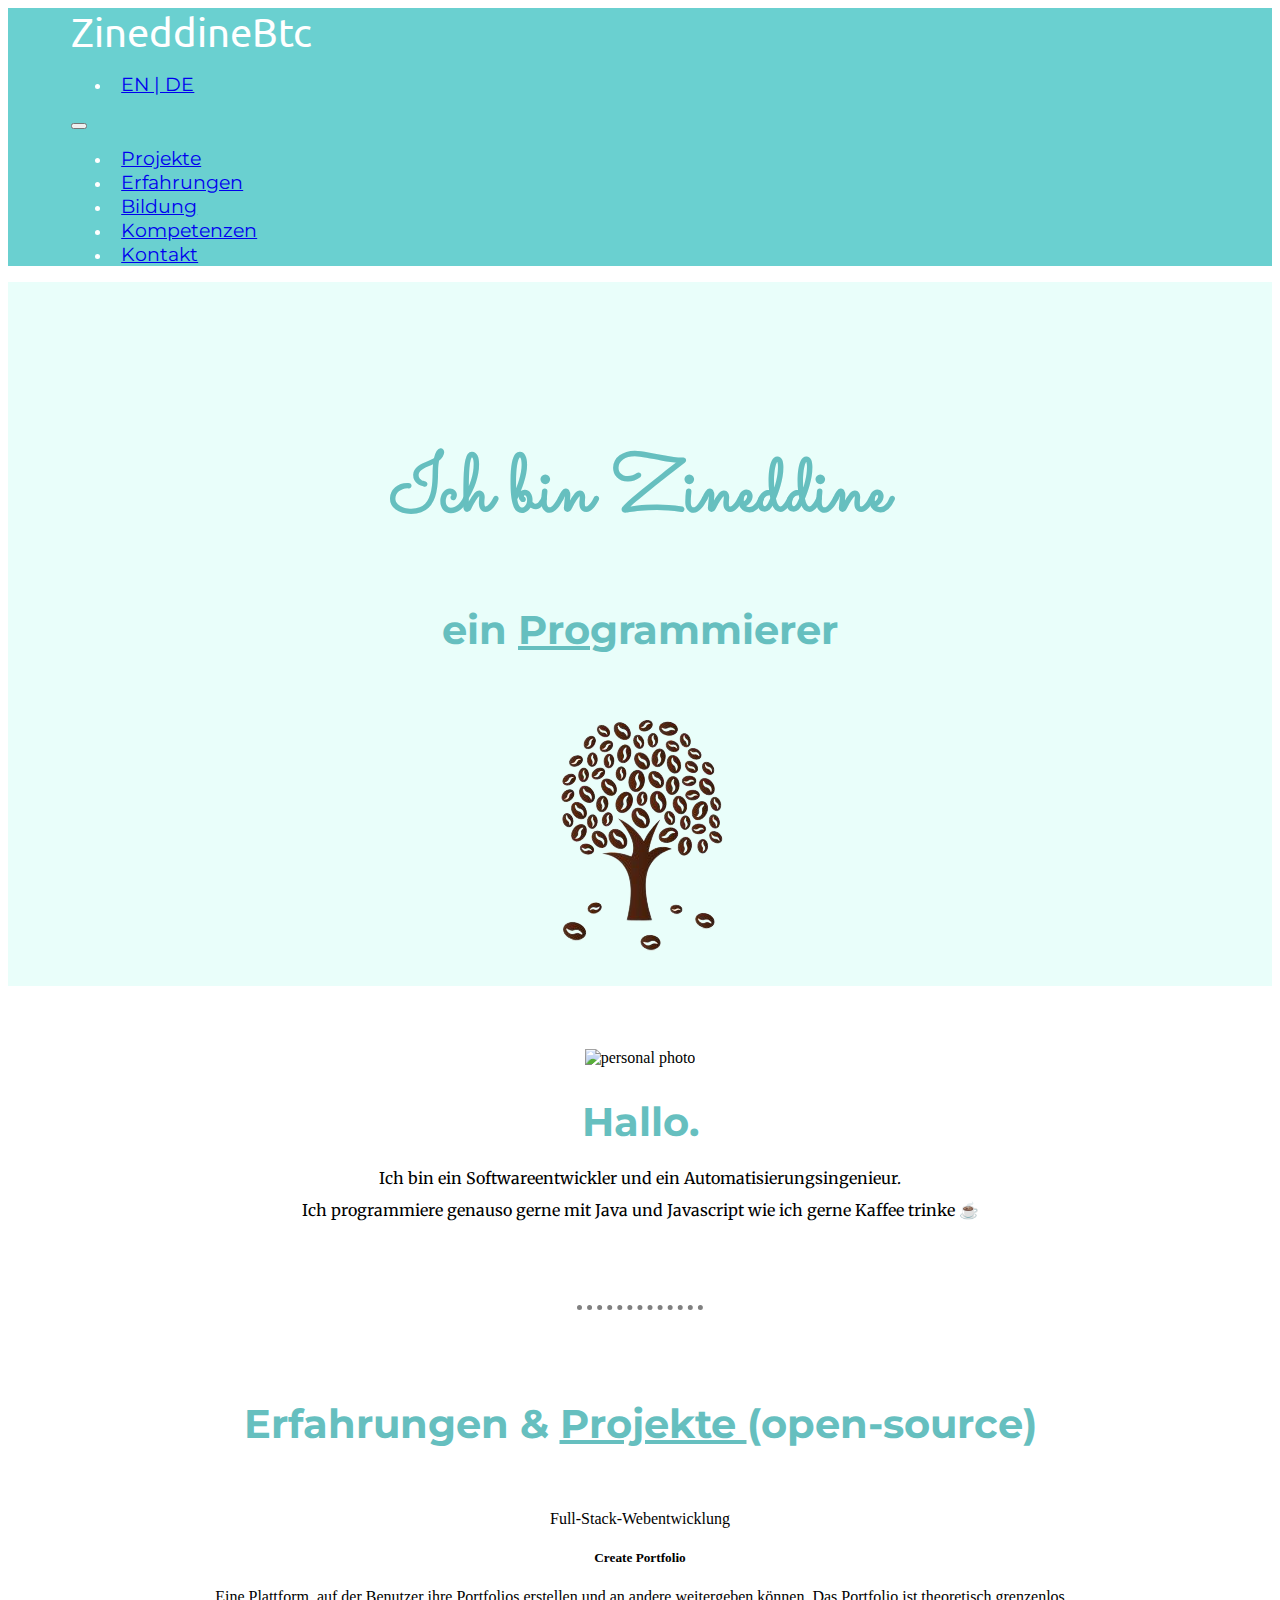
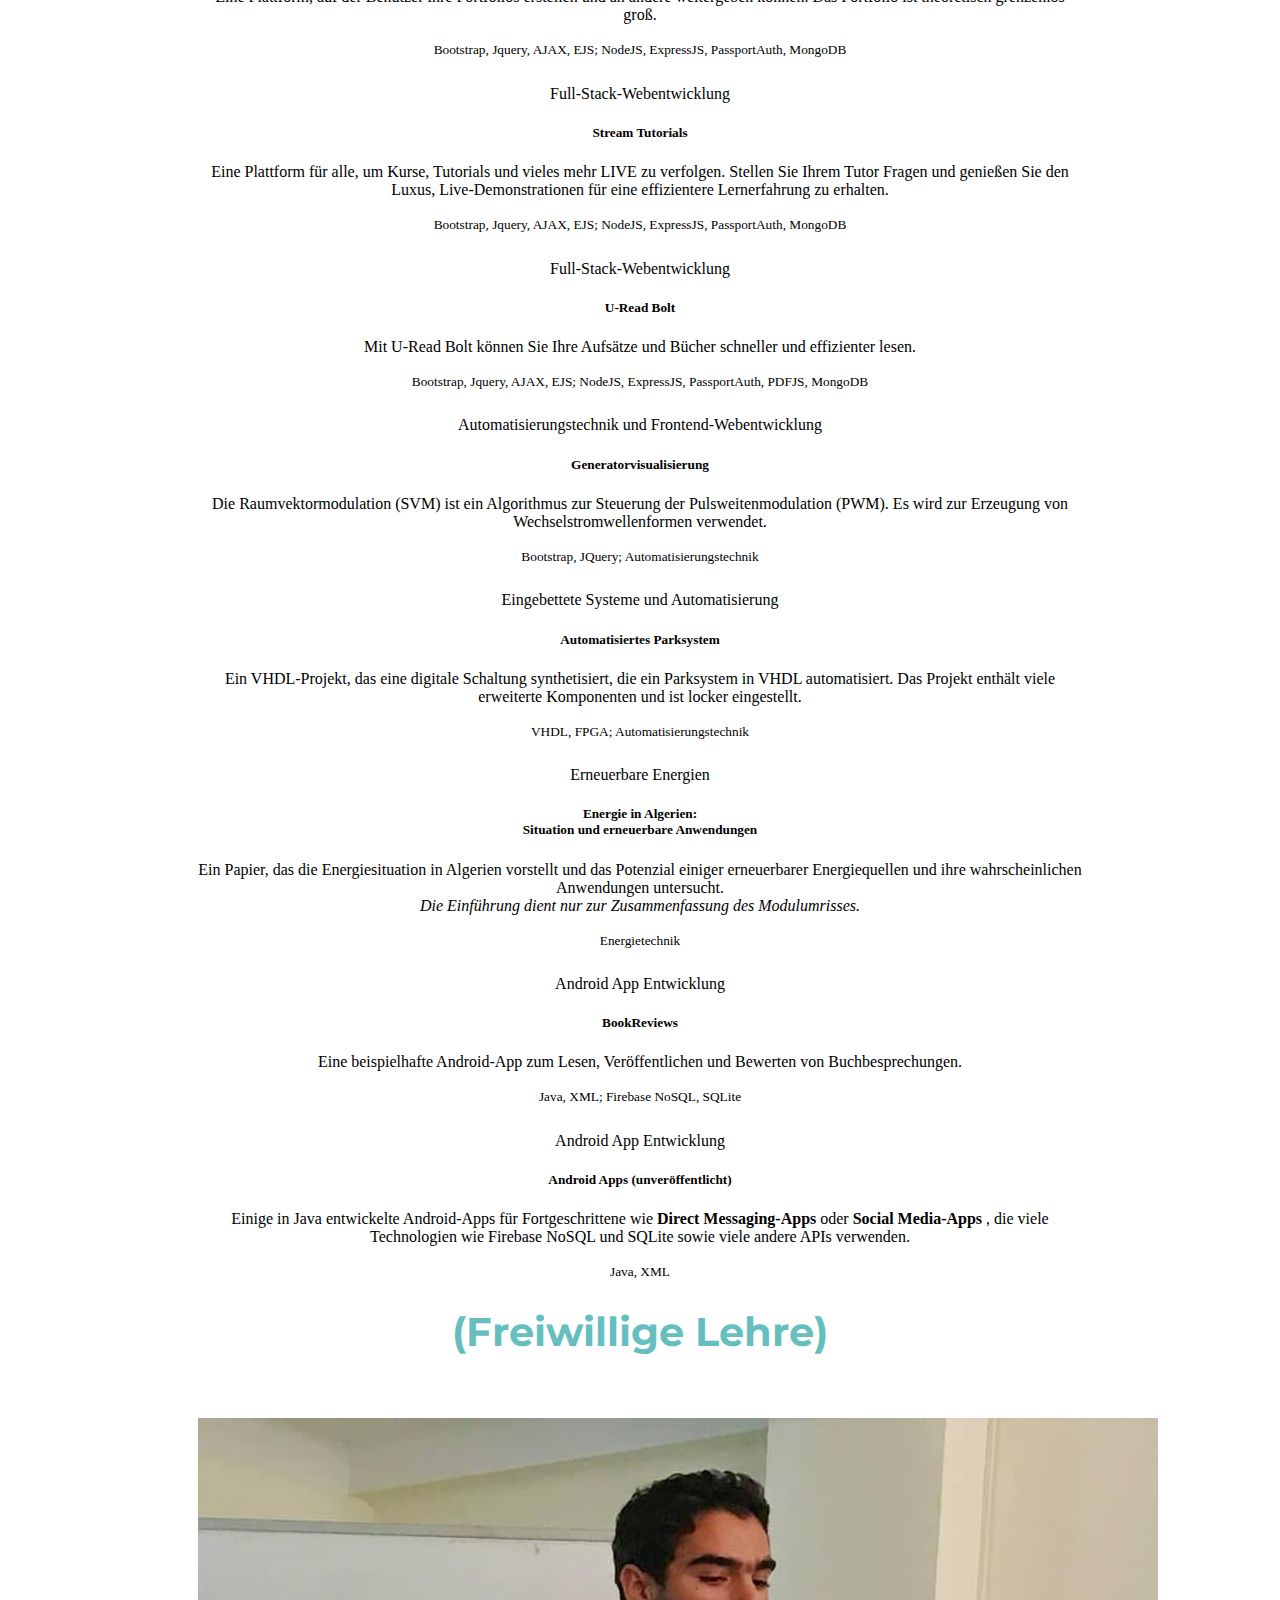
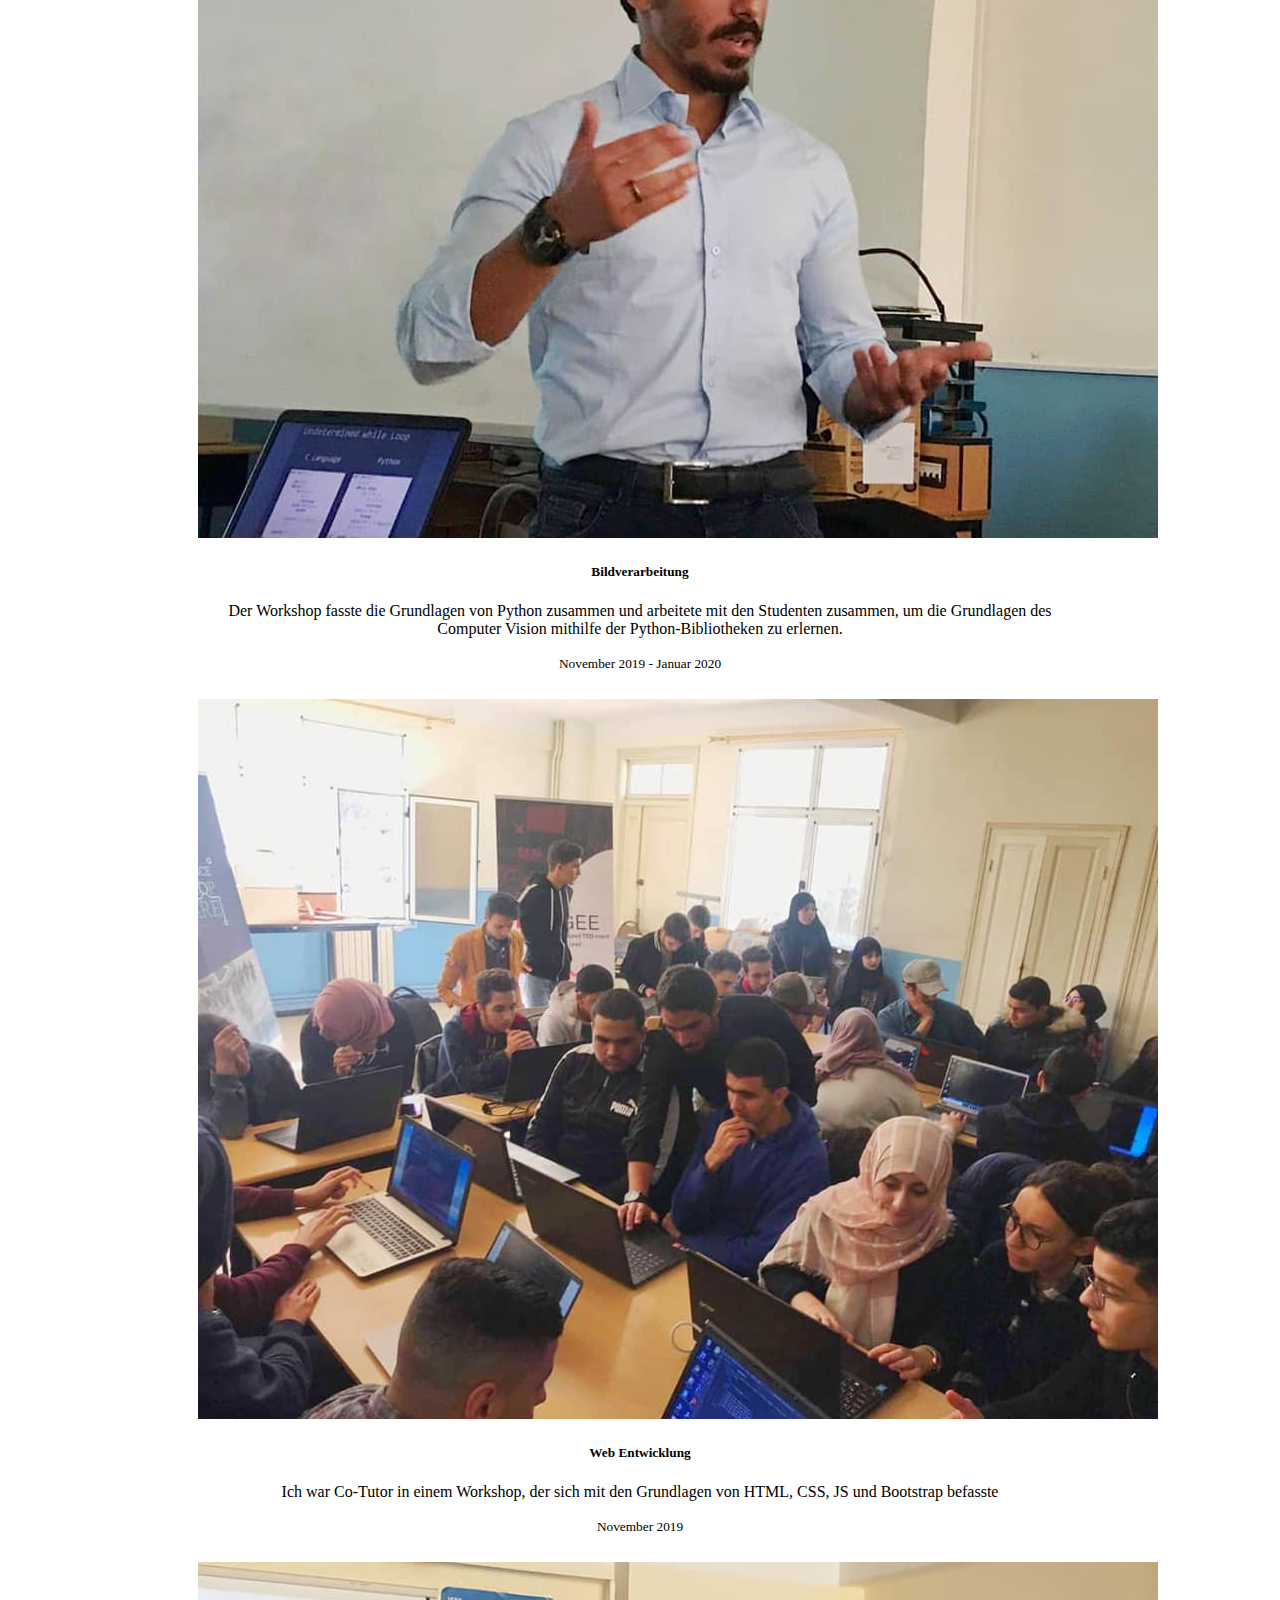
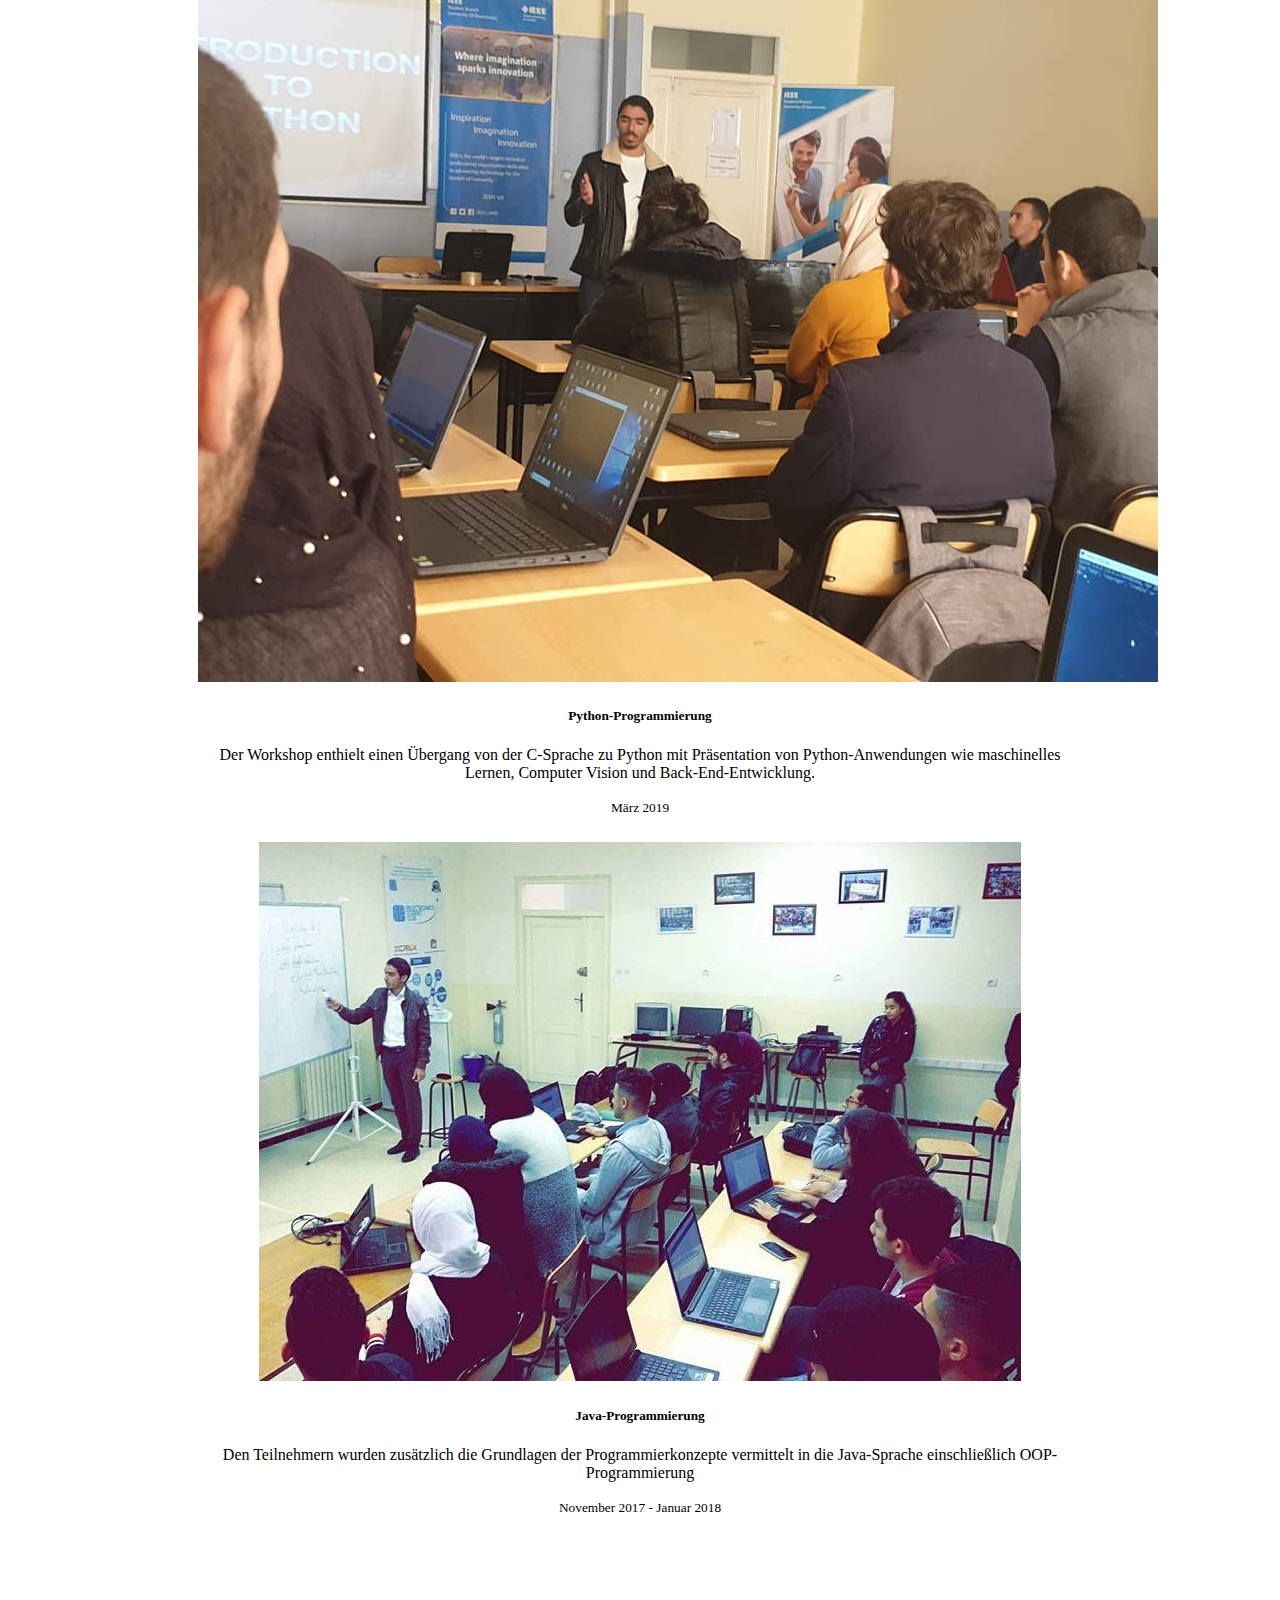
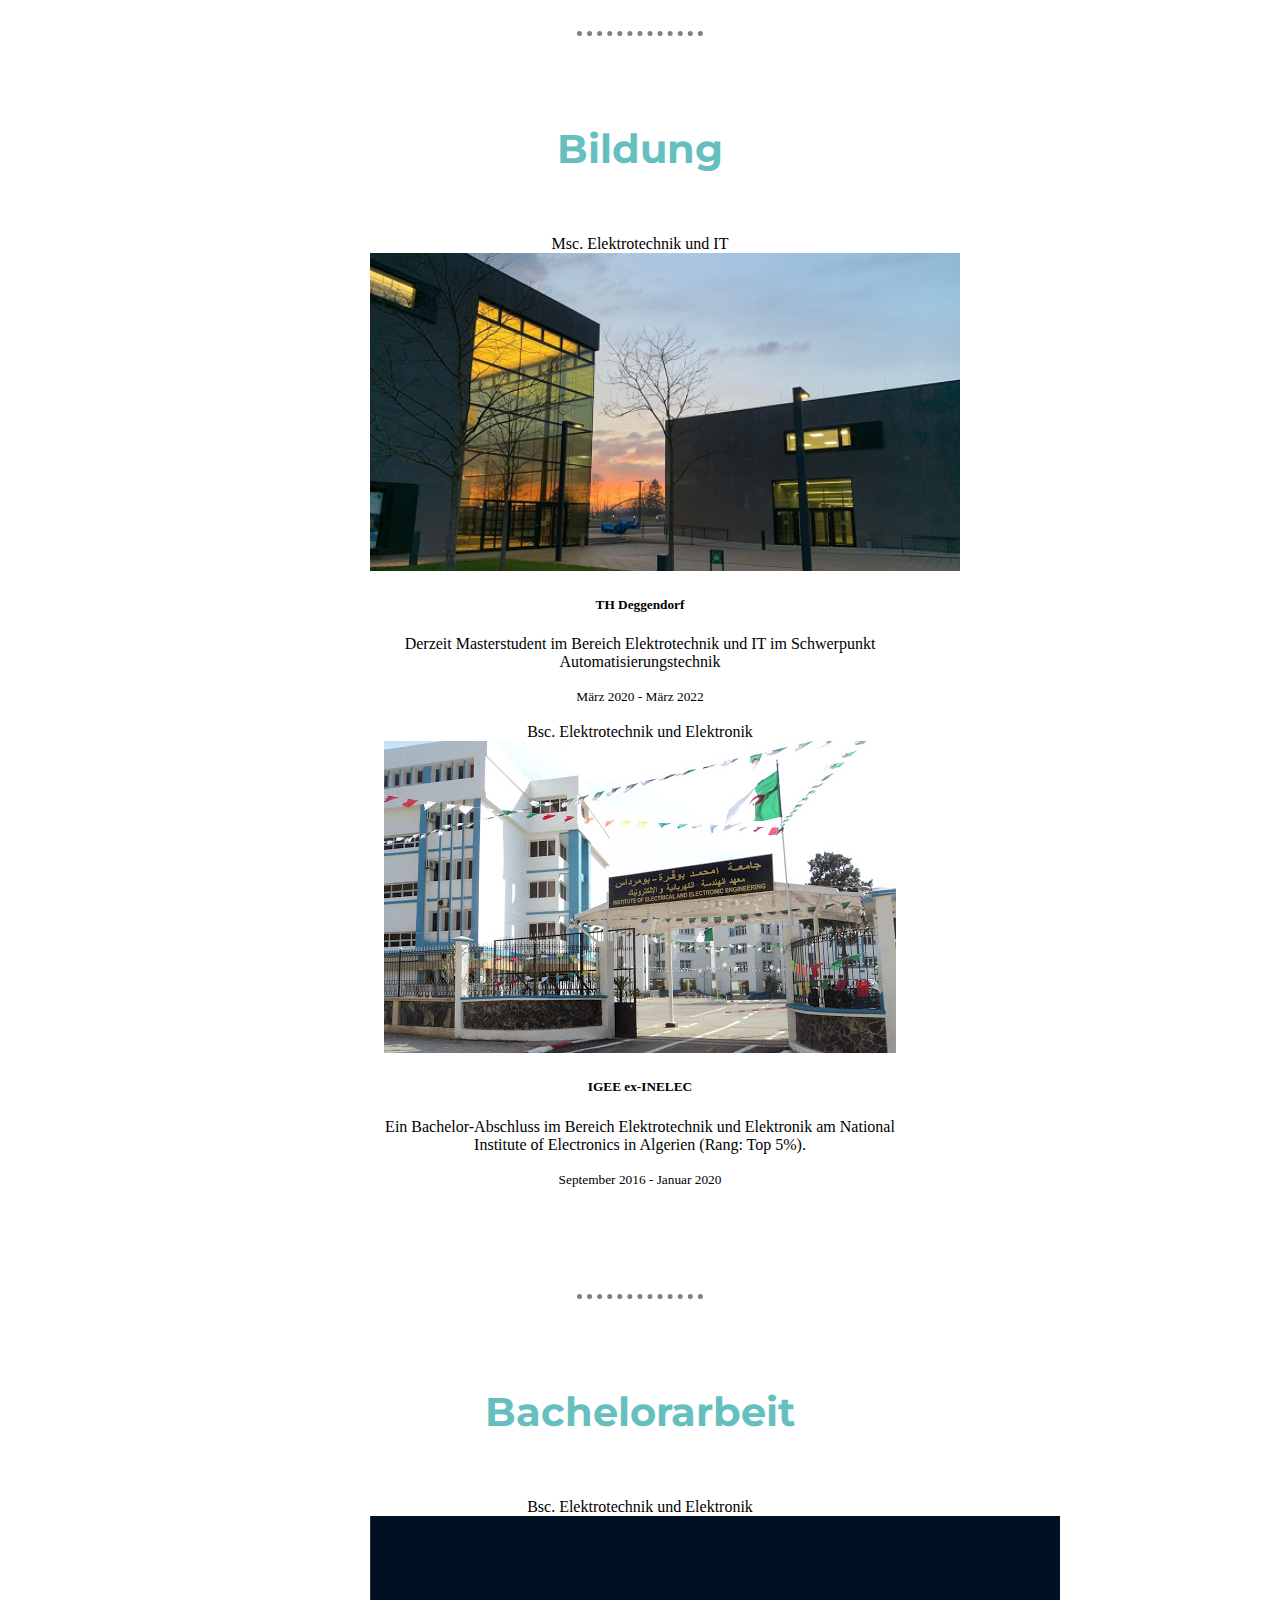
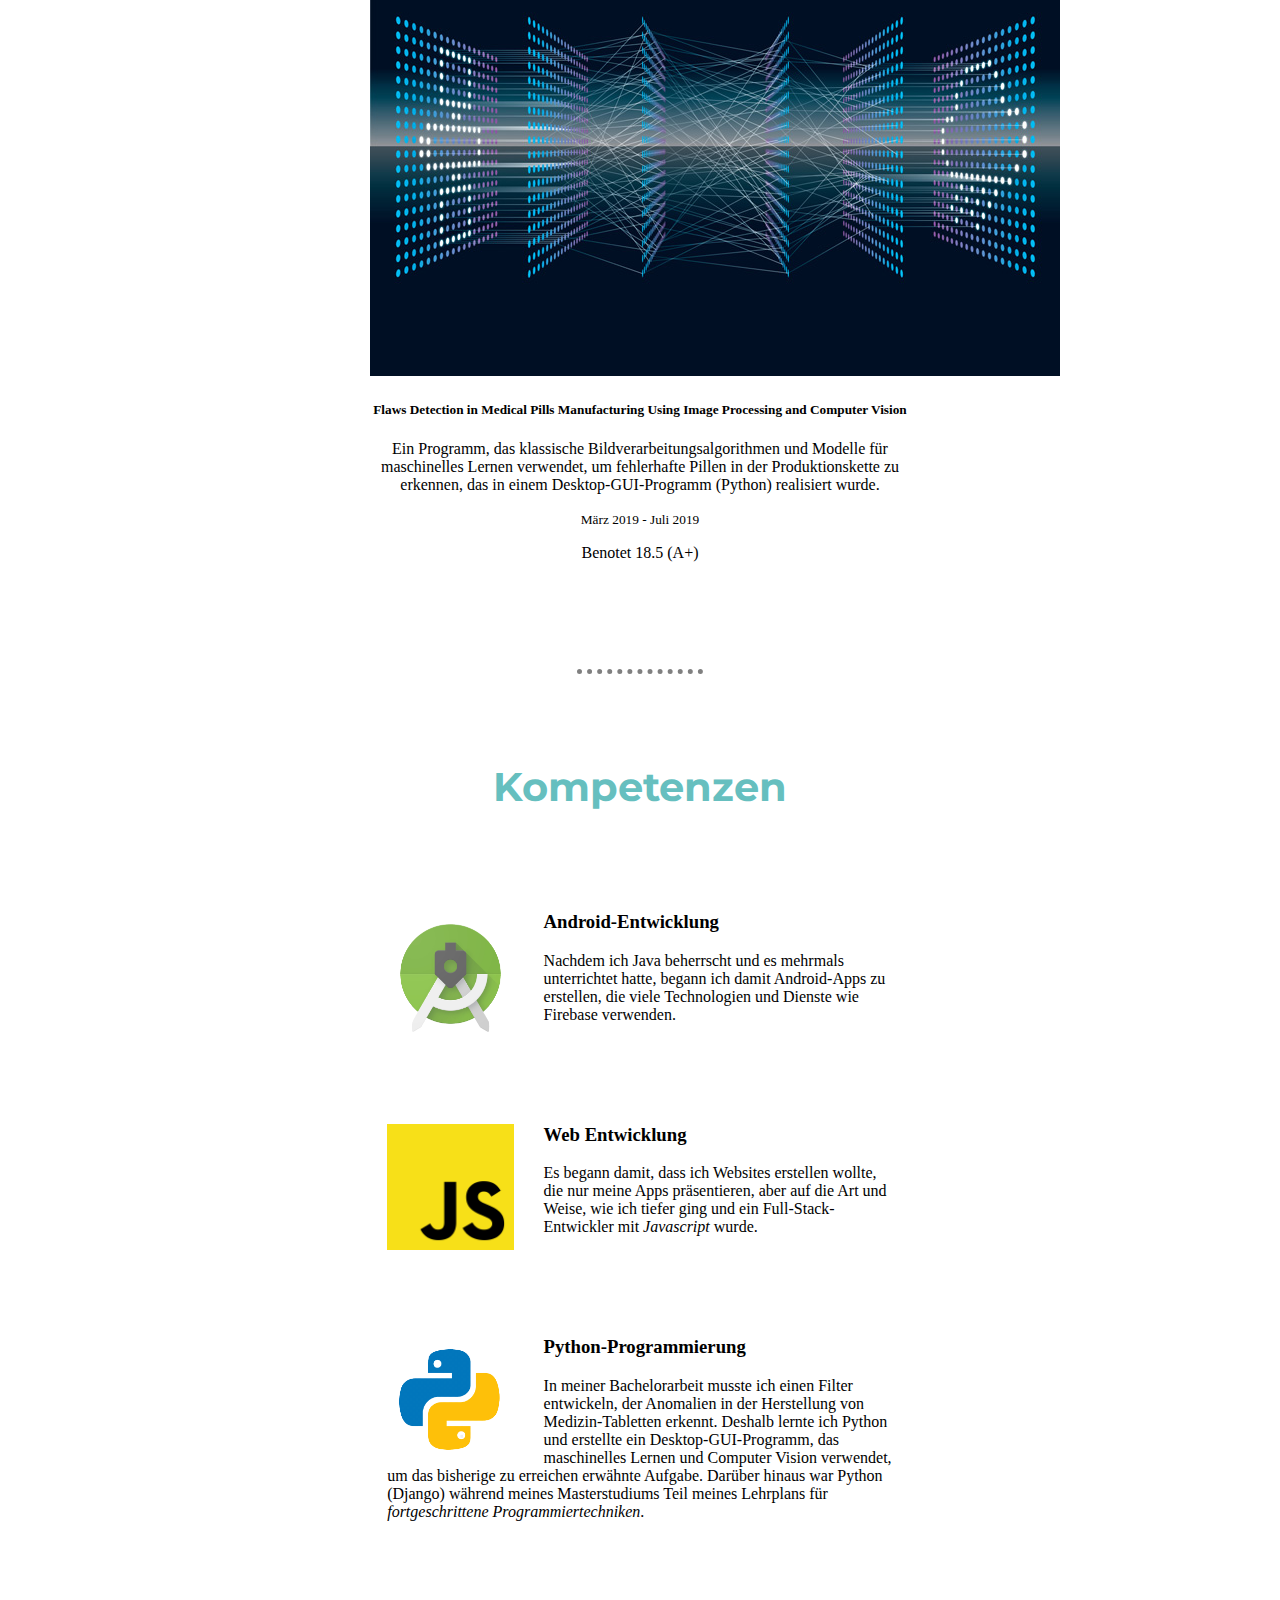
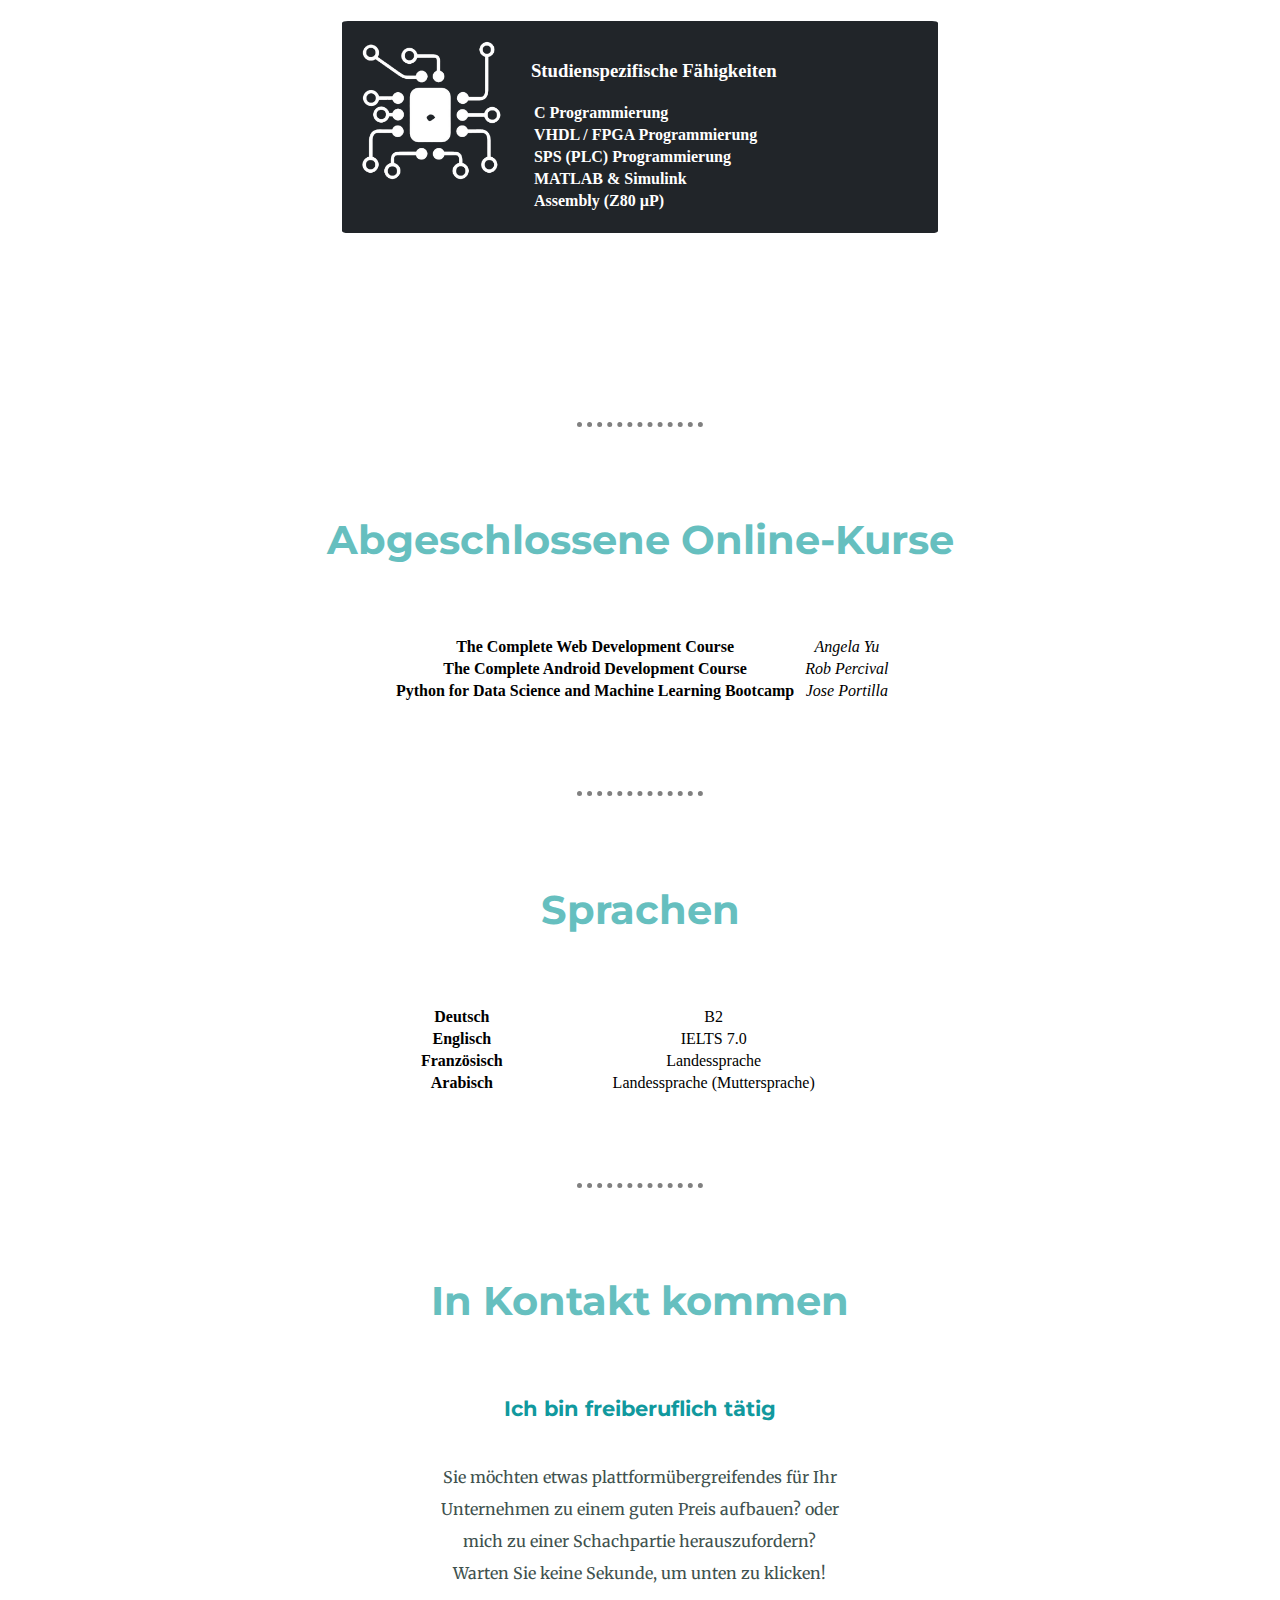
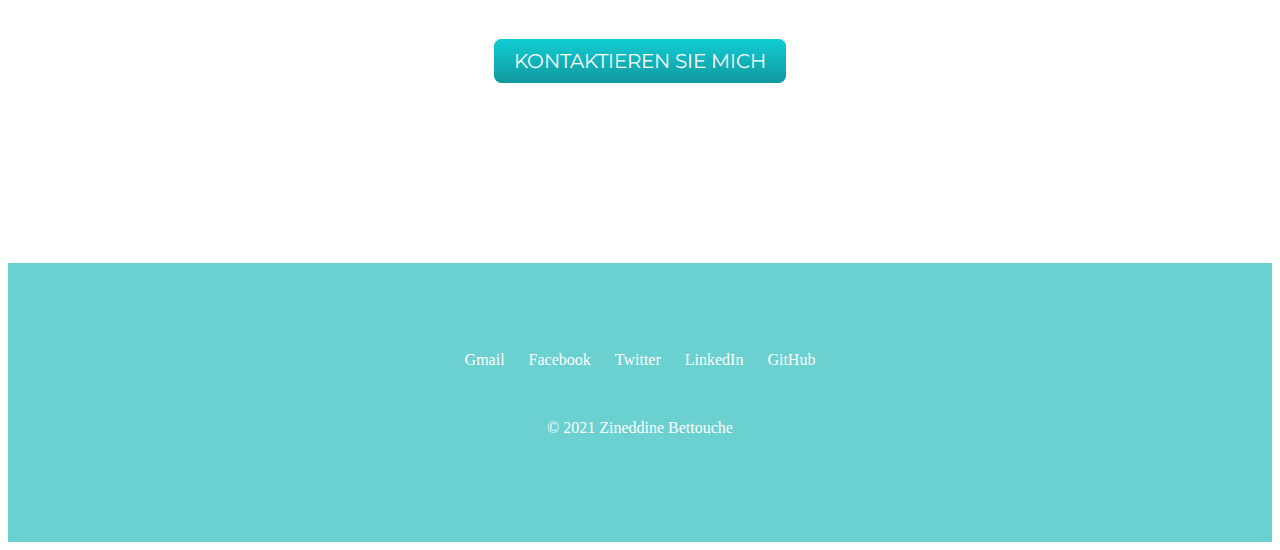
==== index-de.html @ 6fb54c28 "copyright text removed" ====
<!DOCTYPE html>
<html lang="de" dir="ltr">

<head>
  <meta charset="utf-8">
  <meta name="viewport" content="width=device-width, initial-scale=1.0, shrink-to-fit=no">
  <title>Zineddine Bettouche</title>

  <!-- CSS -->
  <link rel="stylesheet" href="style.css">

  <!-- Bootstrap -->
  <link href="https://cdn.jsdelivr.net/npm/bootstrap@5.0.0-beta1/dist/css/bootstrap.min.css" rel="stylesheet" integrity="sha384-giJF6kkoqNQ00vy+HMDP7azOuL0xtbfIcaT9wjKHr8RbDVddVHyTfAAsrekwKmP1" crossorigin="anonymous">

  <!-- Fonts -->
  <link rel="preconnect" href="https://fonts.gstatic.com">
  <link href="https://fonts.googleapis.com/css2?family=Montserrat:wght@400;900&family=Merriweather&family=Sacramento&family=Ubuntu&display=swap" rel="stylesheet">
</head>

<body>
  <section id="nav-section">
    <div class="container-fluid" id="nav-container-fluid">
      <!-- Nav Bar -->
      <nav class="navbar navbar-dark" id="navbar">
        <div class="container-fluid" style="padding:0;">
          <a class="navbar-brand" id="nav-brand">ZineddineBtc</a>
          <ul class="navbar-nav" id="language-ul">
            <li class="nav-item">
              <a class="nav-link link-navbar" href="index.html">EN | <span style="text-decoration: underline;">DE</span></a>
            </li>
          </ul>
          <button class="navbar-toggler" type="button" data-bs-toggle="collapse" data-bs-target="#navbarSupportedContent" aria-controls="navbarSupportedContent" aria-expanded="false" aria-label="Toggle navigation">
            <span class="navbar-toggler-icon"></span>
          </button>
          <div class="collapse navbar-collapse" id="navbarSupportedContent">
            <ul class="navbar-nav ms-auto">
              <li class="nav-item">
                <a class="nav-link link-navbar" target="_blank" rel="noopener noreferrer" href="https://www.github.com/ZineddineBtc">Projekte</a>
              </li>
              <li class="nav-item">
                <a class="nav-link link-navbar" href="#experience">Erfahrungen</a>
              </li>
              <li class="nav-item">
                <a class="nav-link link-navbar" href="#education">Bildung</a>
              </li>
              <li class="nav-item">
                <a class="nav-link link-navbar" href="#skills">Kompetenzen</a>
              </li>
              <li class="nav-item ">
                <a class="nav-link link-navbar" href="#footer">Kontakt</a>
              </li>
            </ul>
          </div>
        </div>
      </nav>
    </div>
  </section>


  <div id="header-div">
    <h1 id="zineddine">Ich bin Zineddine</h1>
    <h2 id="DE-programmer">ein <span id="pro">Pro</span>grammierer</h2>
    <img alt="Coffee tree" src="images/coffee-tree.png" id="tree-img" />
  </div>

  <div id="hello-div">
    <img src="images/personal-image-circle.png" alt="personal photo" id="profile-img" />
    <h2 id="hello-h2">Hallo.</h2>
    <p id="hello-p">Ich bin ein Softwareentwickler und ein Automatisierungsingenieur.<br>Ich programmiere genauso gerne mit Java und Javascript wie ich gerne Kaffee trinke ☕</p>
  </div>

  <hr class="break-line">

  <div id="experience">
    <h2 id="experience-h2">Erfahrungen & <a id="projects-a" target="_blank" rel="noopener noreferrer" href="https://www.github.com/ZineddineBtc">Projekte </a>(open-source)</h2>
    <div class="row">
      <div class="col-md-6 experience-col">
        <div class="card">
          <div class="card-header">Full-Stack-Webentwicklung</div>
          <div class="card-body">
            <h5><a class="experience-title-a" target="_blank" rel="noopener noreferrer" href="https://create-online-portfolio.herokuapp.com/index">Create Portfolio</a></h5>
            <p class="card-text">
              Eine Plattform, auf der Benutzer ihre Portfolios erstellen und an andere weitergeben können. Das Portfolio ist theoretisch grenzenlos groß.
            </p>
            <p class="card-text"><small class="text-muted">Bootstrap, Jquery, AJAX, EJS; NodeJS, ExpressJS, PassportAuth, MongoDB</small></p>
          </div>
        </div>
      </div>
      <div class="col-md-6 experience-col">
        <div class="card">
          <div class="card-header">Full-Stack-Webentwicklung</div>
          <div class="card-body">
            <h5><a class="experience-title-a" target="_blank" rel="noopener noreferrer" href="https://stream-tutorials.herokuapp.com/">Stream Tutorials</a></h5>
            <p class="card-text">
              Eine Plattform für alle, um Kurse, Tutorials und vieles mehr LIVE zu verfolgen.
              Stellen Sie Ihrem Tutor Fragen und genießen Sie den Luxus, Live-Demonstrationen für eine effizientere Lernerfahrung zu erhalten.
            </p>
            <p class="card-text"><small class="text-muted">Bootstrap, Jquery, AJAX, EJS; NodeJS, ExpressJS, PassportAuth, MongoDB</small></p>
          </div>
        </div>
      </div>
      <div class="col-md-6 experience-col">
        <div class="card">
          <div class="card-header">Full-Stack-Webentwicklung</div>
          <div class="card-body">
            <h5><a class="experience-title-a" target="_blank" rel="noopener noreferrer" href="https://u-read-bolt.herokuapp.com/">U-Read Bolt</a></h5>
            <p class="card-text">
              Mit U-Read Bolt können Sie Ihre Aufsätze und Bücher schneller und effizienter lesen.
            </p>
            <p class="card-text"><small class="text-muted">Bootstrap, Jquery, AJAX, EJS; NodeJS, ExpressJS, PassportAuth, PDFJS, MongoDB</small></p>
          </div>
        </div>
      </div>
      <div class="col-md-6 experience-col">
        <div class="card">
          <div class="card-header">Automatisierungstechnik und Frontend-Webentwicklung</div>
          <div class="card-body">
            <h5><a class="experience-title-a" target="_blank" rel="noopener noreferrer" href="https://zineddinebtc.github.io/Alternator-AutomobilePropulsionSystems-THDeggendorf/">Generatorvisualisierung</a></h5>
            <p class="card-text">
              Die Raumvektormodulation (SVM) ist ein Algorithmus zur Steuerung der Pulsweitenmodulation (PWM). Es wird zur Erzeugung von Wechselstromwellenformen verwendet.
            </p>
            <p class="card-text"><small class="text-muted">Bootstrap, JQuery; Automatisierungstechnik</small></p>
          </div>
        </div>
      </div>
      <div class="col-md-6 experience-col">
        <div class="card">
          <div class="card-header">Eingebettete Systeme und Automatisierung</div>
          <div class="card-body">
            <h5><a class="experience-title-a" target="_blank" rel="noopener noreferrer" href="https://github.com/ZineddineBtc/Automated-Parking-System-VHDL-">Automatisiertes Parksystem</a></h5>
            <p class="card-text">
              Ein VHDL-Projekt, das eine digitale Schaltung synthetisiert, die ein Parksystem in VHDL automatisiert. Das Projekt enthält viele erweiterte Komponenten und ist locker eingestellt.
            </p>
            <p class="card-text"><small class="text-muted">VHDL, FPGA; Automatisierungstechnik</small></p>
          </div>
        </div>
      </div>
      
      <div class="col-md-6 experience-col">
        <div class="card">
          <div class="card-header">Erneuerbare Energien</div>
          <div class="card-body">
            <h5><a class="experience-title-a" target="_blank" rel="noopener noreferrer" href="Renewable Energies - Thesis.pdf">Energie in Algerien: <br> Situation und erneuerbare Anwendungen</a></h5>
            <p class="card-text">
              Ein Papier, das die Energiesituation in Algerien vorstellt und das Potenzial einiger erneuerbarer Energiequellen und ihre wahrscheinlichen Anwendungen untersucht.
              <br><em>Die Einführung dient nur zur Zusammenfassung des Modulumrisses. </em>
            </p>
            <p class="card-text"><small class="text-muted">Energietechnik</small></p>
          </div>
        </div>
      </div>
      <div class="col-md-6 experience-col">
        <div class="card">
          <div class="card-header">Android App Entwicklung</div>
          <div class="card-body">
            <h5><a class="experience-title-a" target="_blank" rel="noopener noreferrer" href="https://github.com/ZineddineBtc/BookReviews">BookReviews</a></h5>
            <p class="card-text">
              Eine beispielhafte Android-App zum Lesen, Veröffentlichen und Bewerten von Buchbesprechungen.
            </p>
            <p class="card-text"><small class="text-muted">Java, XML; Firebase NoSQL, SQLite</small></p>
          </div>
        </div>
      </div>
      <div class="col-md-6 experience-col">
        <div class="card">
          <div class="card-header">Android App Entwicklung</div>
          <div class="card-body">
            <h5><a class="experience-title-a" target="_blank" rel="noopener noreferrer" href="https://github.com/ZineddineBtc">Android Apps (unveröffentlicht)</a></h5>
            <p class="card-text">
              Einige in Java entwickelte Android-Apps für Fortgeschrittene wie <strong> Direct Messaging-Apps </strong> oder <strong> Social Media-Apps </strong>, die viele Technologien wie Firebase NoSQL und SQLite sowie viele andere APIs verwenden.
            </p>
            <p class="card-text"><small class="text-muted">Java, XML</small></p>
          </div>
        </div>
      </div>
    </div>
    
    <h2 id="experience-h2">(Freiwillige Lehre)</h2>
    <div class="row">
      <div class="col-md-6 experience-col">
        <div class="card">
          <img src="images/image-processing.jpg" class="card-img-top" alt="">
          <div class="card-body">
            <h5><a class="experience-title-a" target="_blank" rel="noopener noreferrer" href="https://www.facebook.com/InelectronicsStudentClub/posts/1482052775290284">Bildverarbeitung</a></h5>
            <p class="card-text">Der Workshop fasste die Grundlagen von Python zusammen und arbeitete mit den Studenten zusammen, um die Grundlagen des Computer Vision mithilfe der Python-Bibliotheken zu erlernen.
            </p>
            <p class="card-text"><small class="text-muted">November 2019 - Januar 2020</small></p>
          </div>
        </div>
      </div>
      <div class="col-md-6 experience-col">
        <div class="card">
          <img src="images/web-development.jpg" class="card-img-top" alt="">
          <div class="card-body">
            <h5><a class="experience-title-a" target="_blank" rel="noopener noreferrer" href="https://www.facebook.com/InelectronicsStudentClub/posts/1487286304766931">Web Entwicklung</a></h5>
            <p class="card-text">Ich war Co-Tutor in einem Workshop, der sich mit den Grundlagen von HTML, CSS, JS und Bootstrap befasste</p>
            <p class="card-text"><small class="text-muted">November 2019</small></p>
          </div>
        </div>
      </div>
    </div>

    <div class="row">
      <div class="col-md-6 experience-col">
        <div class="card">
          <img src="images/python-programming.jpg" class="card-img-top" alt="">
          <div class="card-body">
            <h5><a class="experience-title-a" target="_blank" rel="noopener noreferrer" href="https://www.facebook.com/IEEE.UMBB/posts/586352315178975">Python-Programmierung</a></h5>
            <p class="card-text">Der Workshop enthielt einen Übergang von der C-Sprache zu Python mit Präsentation von Python-Anwendungen wie maschinelles Lernen, Computer Vision und Back-End-Entwicklung.</p>
            <p class="card-text"><small class="text-muted">März 2019</small></p>
          </div>
        </div>
      </div>

      <div class="col-md-6 experience-col">
        <div class="card">
          <img src="images/java-programming.jpg" class="card-img-top" alt="">
          <div class="card-body">
            <h5><a class="experience-title-a" target="_blank" rel="noopener noreferrer" href="https://www.facebook.com/InelectronicsStudentClub">Java-Programmierung</a></h5>
            <p class="card-text">Den Teilnehmern wurden zusätzlich die Grundlagen der Programmierkonzepte vermittelt
              in die Java-Sprache einschließlich OOP-Programmierung</p>
            <p class="card-text"><small class="text-muted">November 2017 - Januar 2018</small></p>
          </div>
        </div>
      </div>
    </div>
  </div>

  <hr class="break-line">

  <div id="education">
    <h2 id="education-h2">Bildung</h2>

    <div class="card education-card" style="max-width: 540px;">
      <div class="card-header">
        Msc. Elektrotechnik und IT
      </div>
      <img src="images/thd.png" alt="">
      <div class="card-body">
        <h5><a class="education-title-a" target="_blank" rel="noopener noreferrer" href="https://www.th-deg.de">TH Deggendorf</a></h5>
        <p class="card-text">Derzeit Masterstudent im Bereich Elektrotechnik und IT im Schwerpunkt Automatisierungstechnik</p>
        <p class="card-text"><small class="text-muted">März 2020 - März 2022</small></p>
      </div>
    </div>

    <div class="card education-card" style="max-width: 540px;">
      <div class="card-header">
        Bsc. Elektrotechnik und Elektronik
      </div>
      <img src="images/inelec.jpg" alt="">
      <div class="card-body">
        <h5><a class="education-title-a" target="_blank" rel="noopener noreferrer" href="http://igee.univ-boumerdes.dz">IGEE ex-INELEC</a></h5>
        <p class="card-text">Ein Bachelor-Abschluss im Bereich Elektrotechnik und Elektronik am National Institute of Electronics in
          Algerien (Rang: Top 5%).</p>
        <p class="card-text"><small class="text-muted">September 2016 - Januar 2020</small></p>
      </div>
    </div>
  </div>

  <hr class="break-line">

  <div id="education">
    <h2 id="education-h2">Bachelorarbeit</h2>
    <div id="bachelor-thesis" class="card education-card" style="max-width: 540px;">
      <div class="card-header">
        Bsc. Elektrotechnik und Elektronik
      </div>
      <img src="images/machinelearning.jpg" alt="">
      <div class="card-body">
        <h5><a class="education-title-a" target="_blank" rel="noopener noreferrer" href="FYP.pdf">Flaws Detection in Medical Pills Manufacturing Using Image Processing and Computer Vision</a></h5>
        <p class="card-text">
          Ein Programm, das klassische Bildverarbeitungsalgorithmen und Modelle für maschinelles Lernen verwendet, um fehlerhafte Pillen in der Produktionskette zu erkennen, das in einem Desktop-GUI-Programm (Python) realisiert wurde.
        </p>
        <p class="card-text"><small class="text-muted">März 2019 - Juli 2019</small></p>
      </div>
      <div class="card-footer">
        Benotet 18.5 (A+)
      </div>
    </div>
  </div>
  <hr class="break-line">

  <div id="skills">
    <h2 id="skills-h2">Kompetenzen</h2>
    <div class="skill-row">
      <img class="skill-img" src="images/android-icon.png" alt="">
      <h3>Android-Entwicklung</h3>
      <p>Nachdem ich Java beherrscht und es mehrmals unterrichtet hatte, begann ich damit Android-Apps zu erstellen, die viele Technologien und Dienste wie Firebase verwenden.</p>
    </div>
    <div class="skill-row">
      <img class="skill-img" src="images/web-icon.png" alt="">
      <h3>Web Entwicklung</h3>
      <p>Es begann damit, dass ich Websites erstellen wollte, die nur meine Apps präsentieren, aber auf die Art und Weise, wie ich tiefer ging und ein Full-Stack-Entwickler mit <em>Javascript</em> wurde.</p>
    </div>
    <div class="skill-row">
      <img class="skill-img" src="images/python-icon.png" alt="">
      <h3>Python-Programmierung</h3>
      <p>In meiner Bachelorarbeit musste ich einen Filter entwickeln, der Anomalien in der Herstellung von Medizin-Tabletten erkennt. Deshalb lernte ich Python und erstellte ein Desktop-GUI-Programm, das maschinelles Lernen und Computer Vision verwendet, um das bisherige zu erreichen
        erwähnte Aufgabe. Darüber hinaus war Python (Django) während meines Masterstudiums Teil meines Lehrplans für <em>fortgeschrittene Programmiertechniken</em>.</p>
    </div>
    <div class="skill-row" id="DE-studies-specific-skills">
      <img id="DE-studies-specific-skills-img" src="images/electronics.png" alt="">
      <h3>Studienspezifische Fähigkeiten</h3>
      <table id="DE-studies-specific-skills-table" class="table table-dark table-bordered">
        <tbody>
          <tr>
            <th scope="row">C Programmierung</th>
          </tr>
          <tr>
            <th scope="row">VHDL / FPGA Programmierung</th>
          </tr>
          <tr>
            <th scope="row">SPS (PLC) Programmierung</th>
          </tr>
          <tr>
            <th scope="row">MATLAB & Simulink</th>
          </tr>
          <tr>
            <th scope="row">Assembly (Z80 µP)</th>
          </tr>
        </tbody>
      </table>
    </div>
  </div>

  <hr class="break-line">
  <div id="languages">
    <h2 id="languages-h2">Abgeschlossene Online-Kurse</h2>
    <table class="table table-bordered" id="languages-table">
      <tbody>
        <tr>
          <th scope="row">
            <a target="_blank" rel="noopener noreferrer" class="education-title-a" href="https://www.udemy.com/course/the-complete-web-development-bootcamp/?utm_source=adwords&utm_medium=udemyads&utm_campaign=WebDevelopment_v.PROF_la.EN_cc.ROW_ti.8322&utm_content=deal4584&utm_term=_._ag_80385735315_._ad_437497334058_._kw__._de_c_._dm__._pl__._ti_dsa-774930035449_._li_1004234_._pd__._&matchtype=b&gclid=EAIaIQobChMI5YOq2pvV7wIVAdN3Ch2IUAPYEAAYASAAEgLe4fD_BwE">
              The Complete Web Development Course
            </a>  
          </th>
          <td><em>Angela Yu</em></td>
        </tr>
        <tr>
          <th scope="row">
            <a target="_blank" rel="noopener noreferrer" class="education-title-a" href="https://www.udemy.com/course/the-complete-android-oreo-developer-course/?utm_source=adwords&utm_medium=udemyads&utm_campaign=LongTail_la.EN_cc.ROW&utm_content=deal4584&utm_term=_._ag_77879424134_._ad_437497333833_._kw__._de_c_._dm__._pl__._ti_dsa-1007766171312_._li_1004234_._pd__._&matchtype=b&gclid=EAIaIQobChMIqtzwqZzV7wIVmKl3Ch1zOgFxEAAYASAAEgIk8_D_BwE">
              The Complete Android Development Course
            </a> 
          </th>
          <td><em>Rob Percival</em></td>
        </tr>
        <tr>
          <th scope="row">
            <a target="_blank" rel="noopener noreferrer" class="education-title-a" href="https://www.udemy.com/course/python-for-data-science-and-machine-learning-bootcamp/">
              Python for Data Science and Machine Learning Bootcamp
            </a> 
          </th>
          <td><em>Jose Portilla</em></td>
        </tr>
      </tbody>
    </table>
  </div>

  <hr class="break-line">

  <div id="languages">
    <h2 id="languages-h2">Sprachen</h2>
    <table class="table table-bordered" id="languages-table">
      <tbody>
        <tr>
          <th scope="row">Deutsch</th>
          <td>B2</td>
        </tr>
        <tr>
          <th scope="row">Englisch</th>
          <td>IELTS 7.0</td>
        </tr>
        <tr>
          <th scope="row">Französisch</th>
          <td>Landessprache</td>
        </tr>
        <tr>
          <th scope="row">Arabisch</th>
          <td>Landessprache (Muttersprache)</td>
        </tr>
      </tbody>
    </table>
  </div>

  <hr class="break-line">

  <div id="contact-me">
    <h2 id="contact-me-h2">In Kontakt kommen</h2>
    <h3 id="contact-me-h3">Ich bin freiberuflich tätig</h3>
    <p id="contact-me-p">Sie möchten etwas plattformübergreifendes für Ihr Unternehmen zu einem guten Preis aufbauen? oder mich zu einer Schachpartie herauszufordern? Warten Sie keine Sekunde, um unten zu klicken!</p>
    <a id="DE-contact-me-btn" href="mailto:zineddine.bettouche.inbox@gmail.com">KONTAKTIEREN SIE MICH</a>
  </div>

  <footer id="footer">
    <div class="socials">
      <a class="socials-link" href="mailto:zineddine.bettouche.inbox@gmail.com">Gmail</a>
      <a class="socials-link" target="_blank" rel="noopener noreferrer" href="https://www.facebook.com/zineddine.bettouche">Facebook</a>
      <a class="socials-link" target="_blank" rel="noopener noreferrer" href="https://www.twitter.com/ZineddineBtc">Twitter</a>
      <a class="socials-link" target="_blank" rel="noopener noreferrer" href="https://www.linkedin.com/in/zneddine-bettouche">LinkedIn</a>
      <a class="socials-link" target="_blank" rel="noopener noreferrer" href="https://www.github.com/ZineddineBtc">GitHub</a>
    </div>
    <p id="copyright">© 2021 Zineddine Bettouche</p>

  </footer>

  <!-- Bootstrap -->
  <script src="https://cdn.jsdelivr.net/npm/bootstrap@5.0.0-beta1/dist/js/bootstrap.bundle.min.js" integrity="sha384-ygbV9kiqUc6oa4msXn9868pTtWMgiQaeYH7/t7LECLbyPA2x65Kgf80OJFdroafW" crossorigin="anonymous"></script>

  <!-- jQuery CDN -->
  <script src="https://ajax.googleapis.com/ajax/libs/jquery/3.5.1/jquery.min.js"></script>
</body>

</html>
---- style.css ----
#nav-section{
  background-color: #6AD0D0;
  color: #fff;
}
#nav-container-fluid{
  padding: 0 5%;
}
#nav-brand{
  font-family: "Ubuntu";
  font-size: 2.5rem;
}
.nav-item{
  padding: 0 10px;
}
.link-navbar{
  font-size: 1.2rem;
  font-family: "Montserrat";
}
#header-div {
  background-color: #E9FEFA;
  padding-top: 100px;
  text-align: center;
  color: #66BFBF;
}
#zineddine {
  font-family: 'Sacramento', cursive;
  font-size: 5rem;
  font-weight: bolder;
}
#programmer {
  font-family: 'Montserrat', sans-serif;
  font-size: 2.5rem;
  margin: 3%;
}
#DE-programmer {
  font-family: 'Montserrat', sans-serif;
  font-size: 2.5rem;
  margin: 3%;
}
#pro {
  text-decoration: underline;
}
#hello-div {
  text-align: center;
  padding: 5%;
}
#profile-img {
  width: 200px;
}
#hello-h2 {
  font-family: 'Montserrat', sans-serif;
  font-size: 2.5rem;
  color: #66BFBF;
  margin: 30px auto 10px;
}
#hello-p {
  line-height: 2;
  font-family: 'Merriweather', serif;
}
.break-line {
  border-style: none;
  border-top-style: dotted;
  border-color: grey;
  background-color: white;
  border-width: 5px;
  width: 10%;
  margin: 0 auto;
}
#experience {
  padding: 7% 15%;
  text-align: center;
}
#projects-a {
  color: #66BFBF;
}
#projects-a:hover {
  color: blue;
  background: url(http://upload.wikimedia.org/wikipedia/commons/6/64/Icon_External_Link.png)     center right no-repeat;
  padding-right: 13px;
}
.experience-col {
  margin-bottom: 3%;
}
#experience-h2 {
  font-family: 'Montserrat', sans-serif;
  font-size: 2.5rem;
  color: #66BFBF;
  margin: 0 auto 7%;
}
.experience-title-a {
  text-decoration: none;
  color: black;
}
.experience-title-a:hover {
  background: url(http://upload.wikimedia.org/wikipedia/commons/6/64/Icon_External_Link.png)     center right no-repeat;
  padding-right: 13px;
}
#education {
  padding: 7% 15%;
  text-align: center;
}
#education-h2 {
  font-family: 'Montserrat', sans-serif;
  font-size: 2.5rem;
  color: #66BFBF;
  margin: 0 auto 7%;
}
.education-card {
  margin: 0 auto 2%;
}
.education-title-a {
  text-decoration: none;
  color: black;
}
.education-title-a:hover {
  background: url(http://upload.wikimedia.org/wikipedia/commons/6/64/Icon_External_Link.png)     center right no-repeat;
  padding-right: 13px;
}
#skills {
  padding: 7% 10%;
}
#skills-h2 {
  text-align: center;
  font-family: 'Montserrat', sans-serif;
  font-size: 2.5rem;
  color: #66BFBF;
  margin: 0 auto 7%;
}
.skill-row{
  width: 50%;
  margin: 100px auto;
  text-align: left;
}
.skill-img {
  width: 25%;
  float: left;
  margin-right: 30px;
}
#DE-studies-specific-skills-img {
  width: 25%;
  float: left;
  margin-right: 30px;
}
#studies-specific-skills {
  background-color: #212529;
  color: #fff;
  padding: 2%;
  width: 55%;
  border-radius: 1%;
}
#DE-studies-specific-skills {
  background-color: #212529;
  color: #fff;
  padding: 2%;
  width: 55%;
  border-radius: 1%;
}
#studies-specific-skills-table {
  width: 50%;
}
#DE-studies-specific-skills-table {
  width: 50%;
}
#completed-courses {
  padding: 7% 15%;
  text-align: center;
}
#completed-courses-h2 {
  font-family: 'Montserrat', sans-serif;
  font-size: 2.5rem;
  color: #66BFBF;
  margin: 0 auto 7%;
}

#languages {
  padding: 7% 10%;
  text-align: center;
}
#languages-h2 {
  font-family: 'Montserrat', sans-serif;
  font-size: 2.5rem;
  color: #66BFBF;
  margin: 0 auto 7%;
}
#languages-table {
  width: 50%;
  margin: 0 auto;
}
#contact-me {
  padding: 7% 10% 15%;
  text-align: center;
}
#contact-me-h2 {
  font-family: 'Montserrat', sans-serif;
  font-size: 2.5rem;
  color: #66BFBF;
  margin: 0 auto 7%;
}
#contact-me-h3 {
  font-family: 'Montserrat', sans-serif;
  color: #11999E;
  font-size: 1.3rem;
}
#contact-me-p {
  width: 40%;
  margin: 40px auto 60px;
  line-height: 2;
  font-family: 'Merriweather', serif;
  color: #40514E;
}
#contact-me-btn {
  background: #11CDD4;
  background-image: -webkit-linear-gradient(top, #11CDD4, #11999E);
  background-image: -moz-linear-gradient(top, #11CDD4, #11999E);
  background-image: -ms-linear-gradient(top, #11CDD4, #11999E);
  background-image: -o-linear-gradient(top, #11CDD4, #11999E);
  background-image: linear-gradient(to bottom, #11CDD4, #11999E);
  -webkit-border-radius: 8;
  -moz-border-radius: 8;
  border-radius: 8px;
  font-family: 'Montserrat', sans-serif;
  color: #ffffff;
  font-size: 20px;
  padding: 10px 20px 10px 20px;
  text-decoration: none;
}
#contact-me-btn:hover {
  background: #30E3CB;
  background-image: -webkit-linear-gradient(top, #30E3CB, #2BC4AD);
  background-image: -moz-linear-gradient(top, #30E3CB, #2BC4AD);
  background-image: -ms-linear-gradient(top, #30E3CB, #2BC4AD);
  background-image: -o-linear-gradient(top, #30E3CB, #2BC4AD);
  background-image: linear-gradient(to bottom, #30E3CB, #2BC4AD);
  text-decoration: none;
}
#DE-contact-me-btn {
  background: #11CDD4;
  background-image: -webkit-linear-gradient(top, #11CDD4, #11999E);
  background-image: -moz-linear-gradient(top, #11CDD4, #11999E);
  background-image: -ms-linear-gradient(top, #11CDD4, #11999E);
  background-image: -o-linear-gradient(top, #11CDD4, #11999E);
  background-image: linear-gradient(to bottom, #11CDD4, #11999E);
  -webkit-border-radius: 8;
  -moz-border-radius: 8;
  border-radius: 8px;
  font-family: 'Montserrat', sans-serif;
  color: #ffffff;
  font-size: 20px;
  padding: 10px 20px 10px 20px;
  text-decoration: none;
}
#DE-contact-me-btn:hover {
  background: #30E3CB;
  background-image: -webkit-linear-gradient(top, #30E3CB, #2BC4AD);
  background-image: -moz-linear-gradient(top, #30E3CB, #2BC4AD);
  background-image: -ms-linear-gradient(top, #30E3CB, #2BC4AD);
  background-image: -o-linear-gradient(top, #30E3CB, #2BC4AD);
  background-image: linear-gradient(to bottom, #30E3CB, #2BC4AD);
  text-decoration: none;
}
#footer {
  background-color: #6AD0D0;
  text-align: center;
  padding: 7%;
}
.socials-link {
  padding: 10px;
  text-decoration: none;
  color: #fff;
}
.socials-link:hover {
  text-decoration: underline;
}
#copyright{
  margin-top: 50px;
  color: #fff;
}
@media (max-width: 1024px) {
  #nav-container-fluid{
    padding: 0 2%;
  }
  #nav-brand{
    font-size: 1.5rem;
  }
  #experience-h2, #education-h2, #skills-h2, #languages-h2, #contact-me-h2 {
    font-size: 1.5rem;
  }
  .skill-row{
    width: 90%;
  }
  #studies-specific-skills {
    width: 100%;
  }
  #languages-table {
    width: 80%;
    margin: 0 auto;
  }
  #contact-me-p {
    width: 80%;
  }
  #DE-programmer {
    font-size: 1.5rem;
  }
  #DE-studies-specific-skills{
    text-align: center;
    width: 100%;
  }
  #DE-studies-specific-skills-img {
    float: none;
    margin-right: 0px;
  }
  #DE-studies-specific-skills-table {
    width: 100%;
  }
  #DE-contact-me-btn {
    font-size: 14px;
    padding: 5px 10px 5px 10px;
  }

}
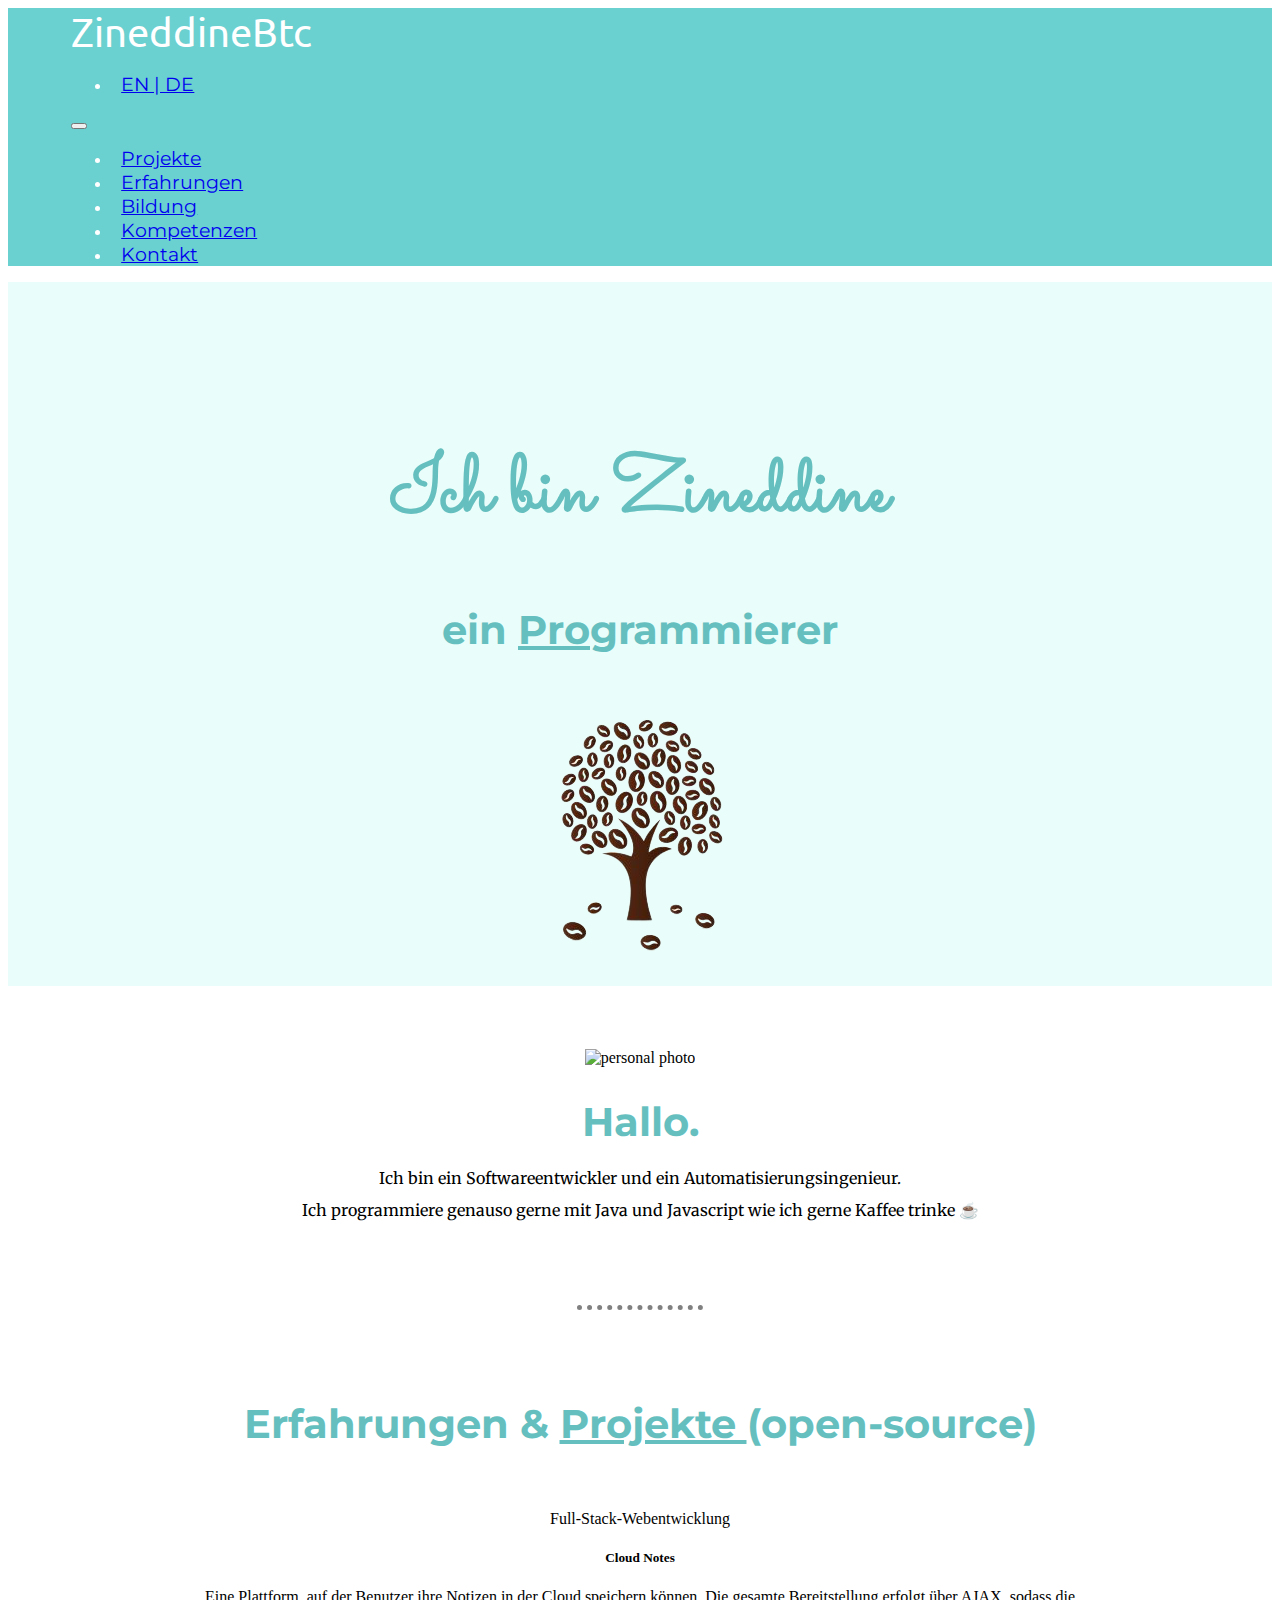
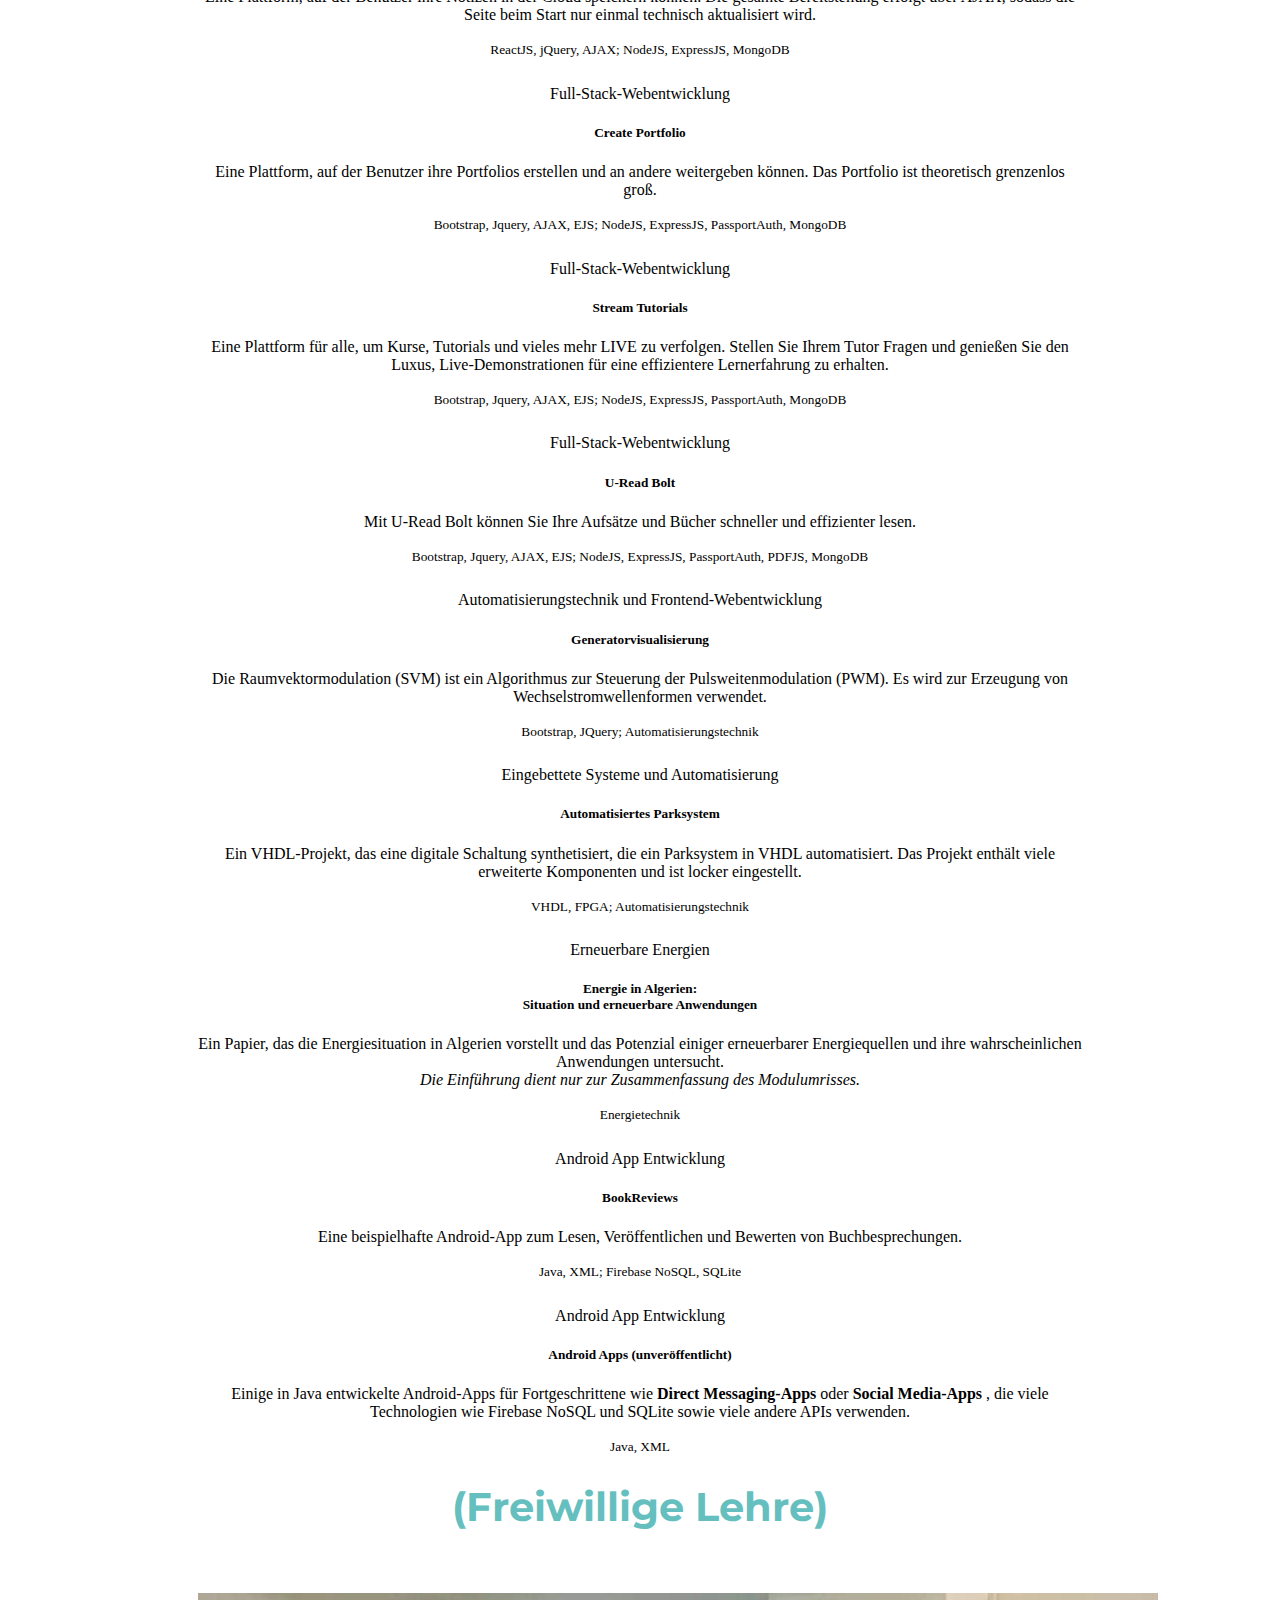
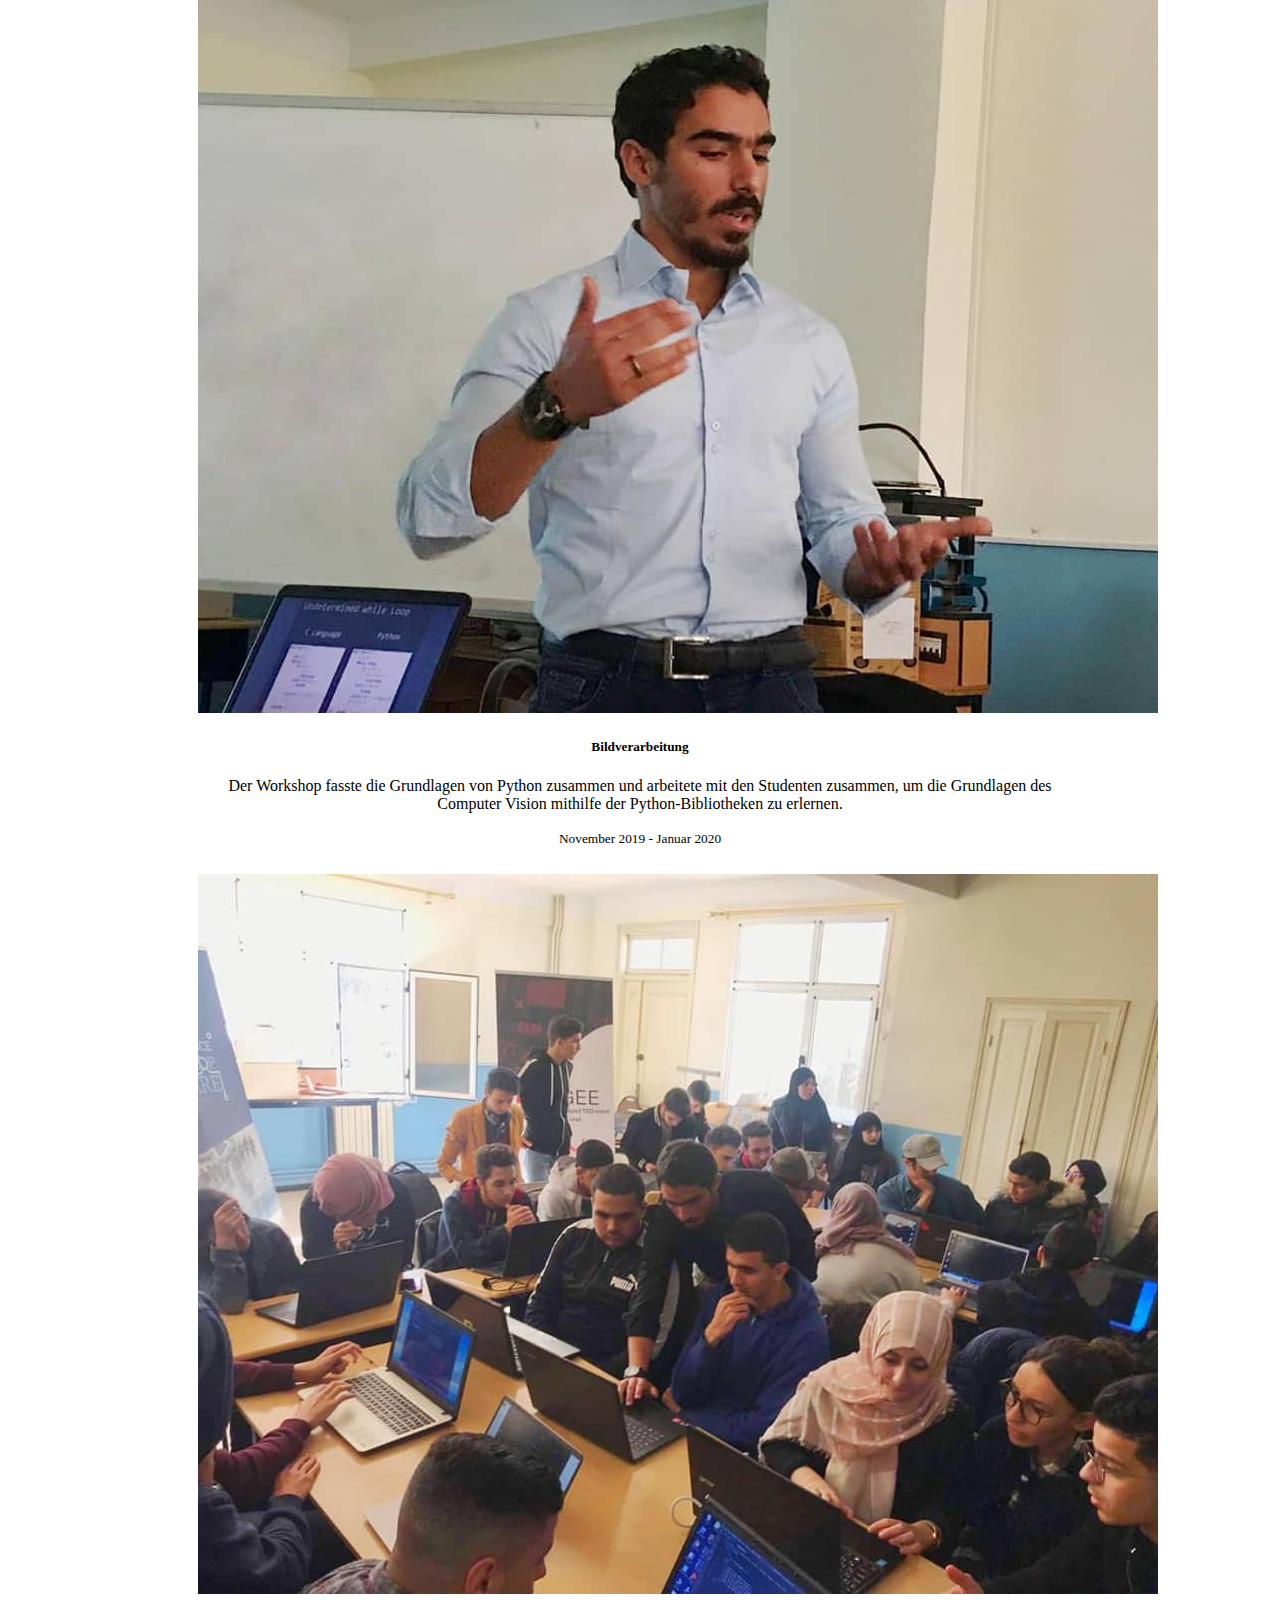
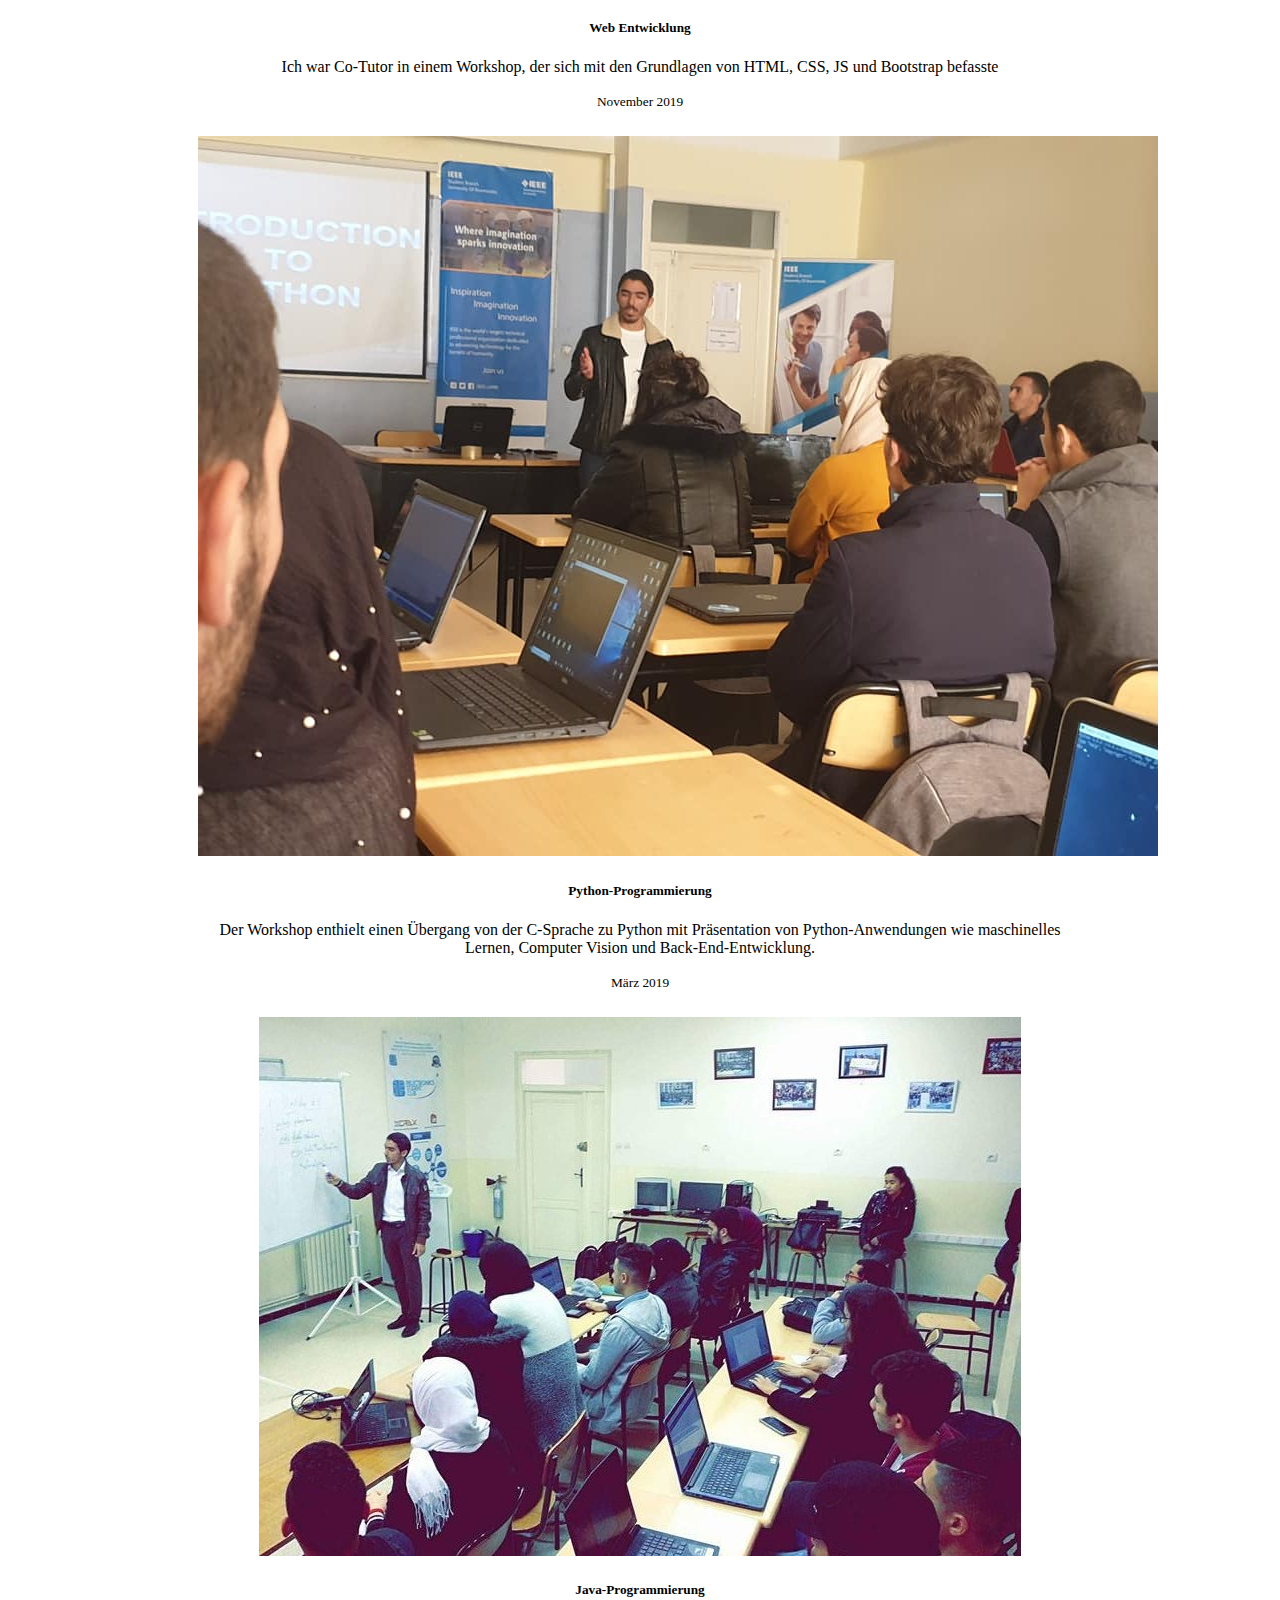
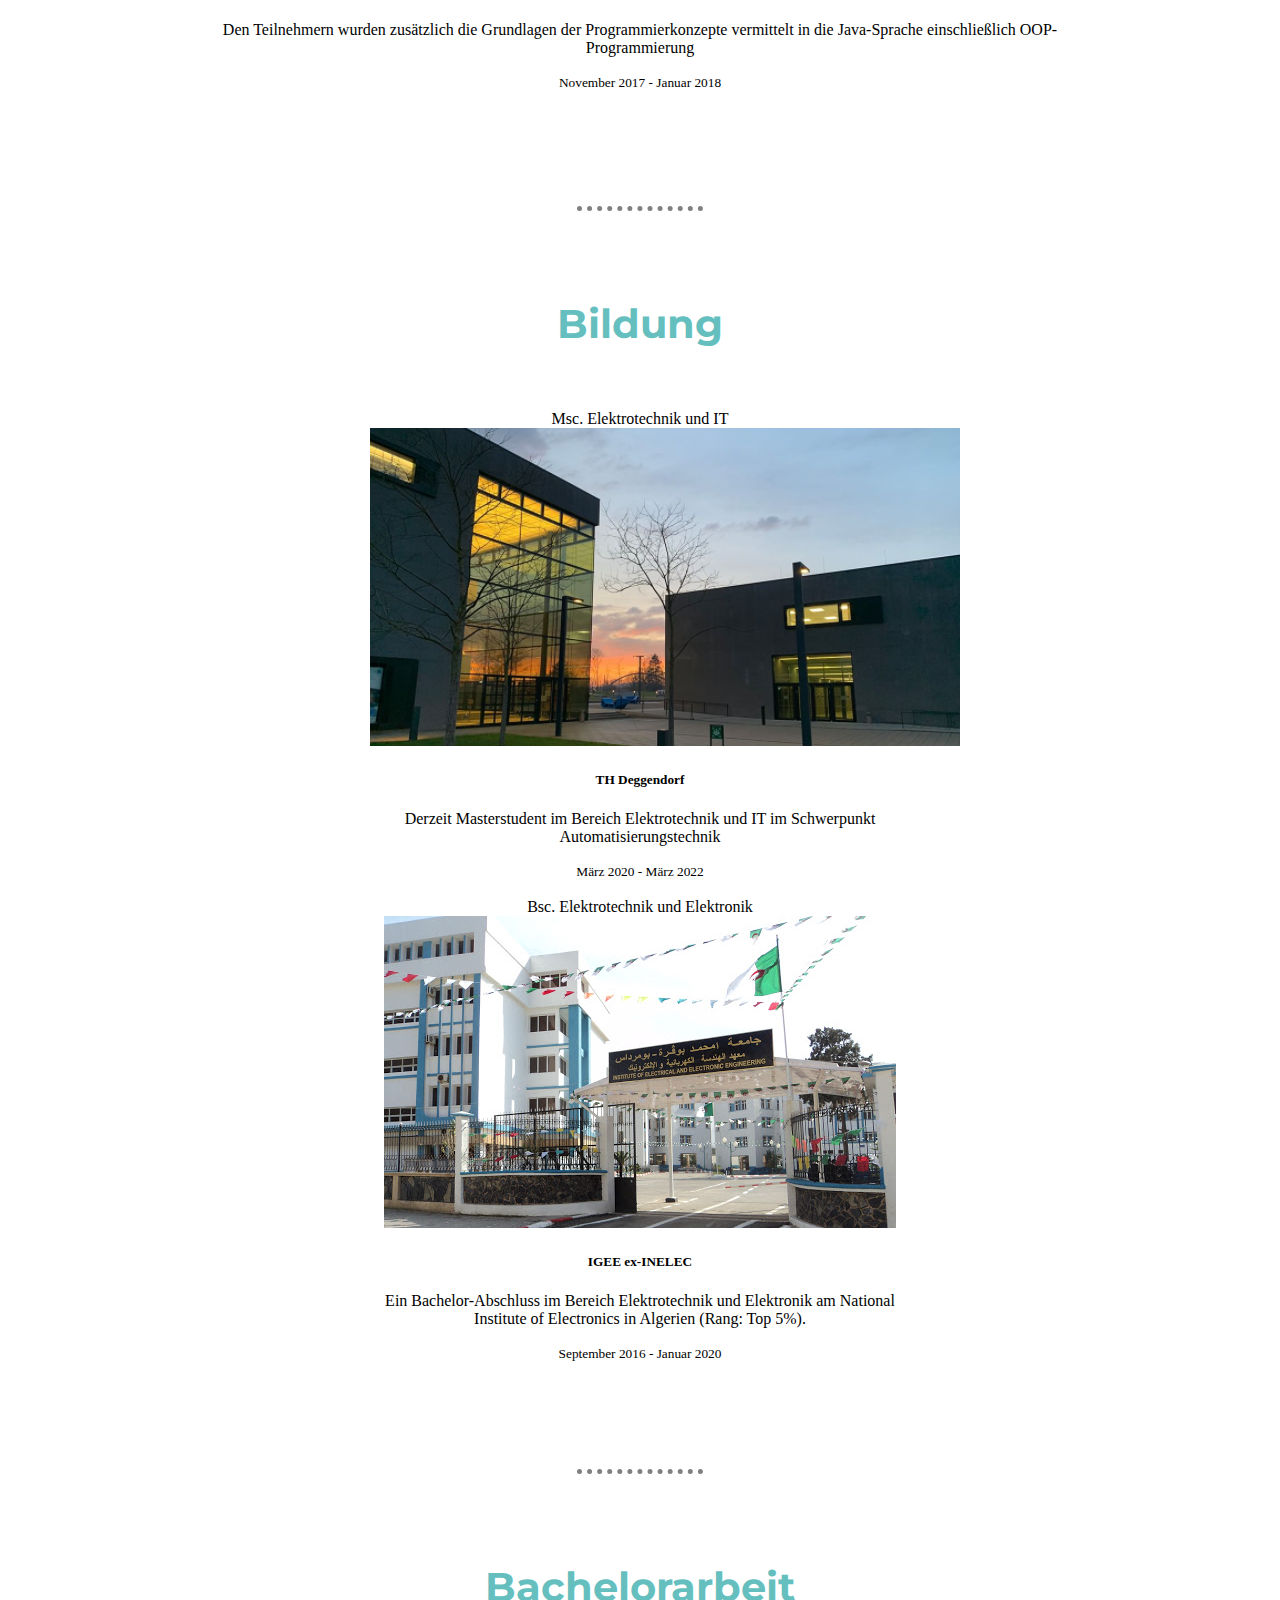
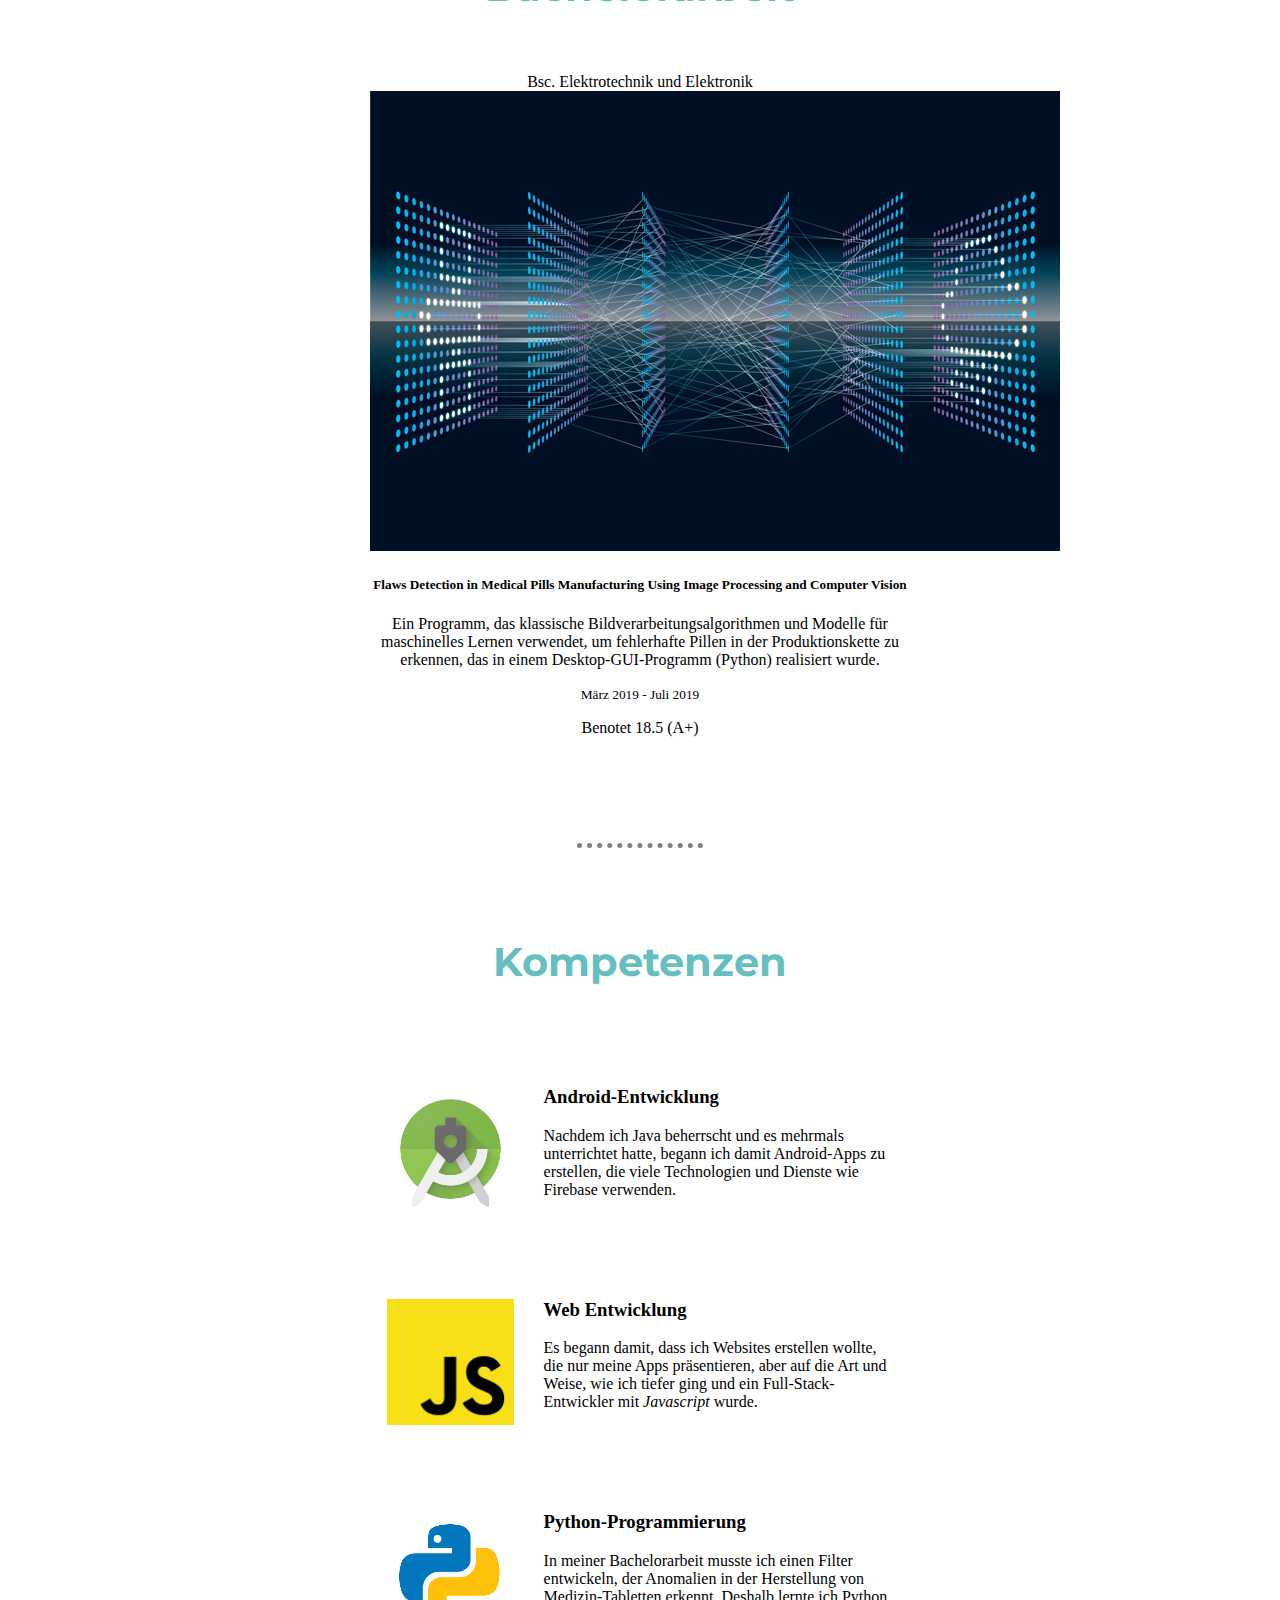
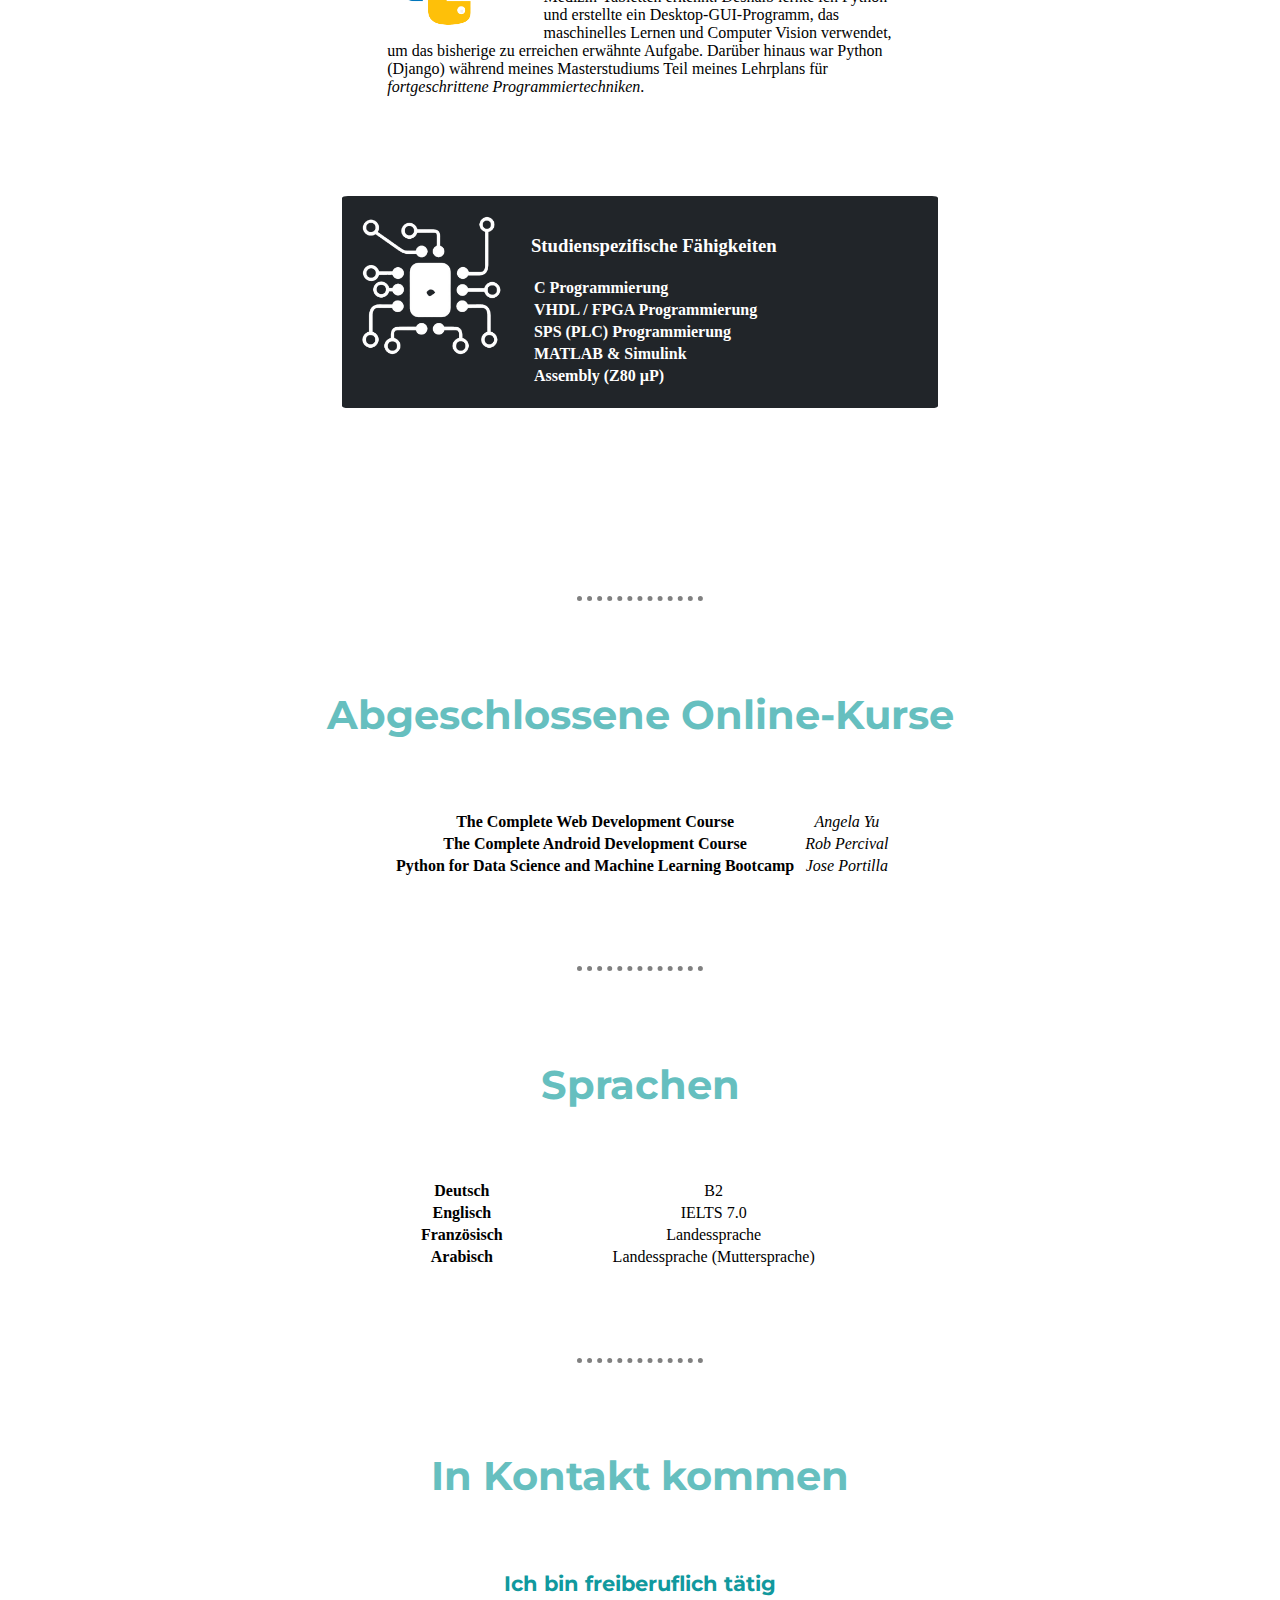
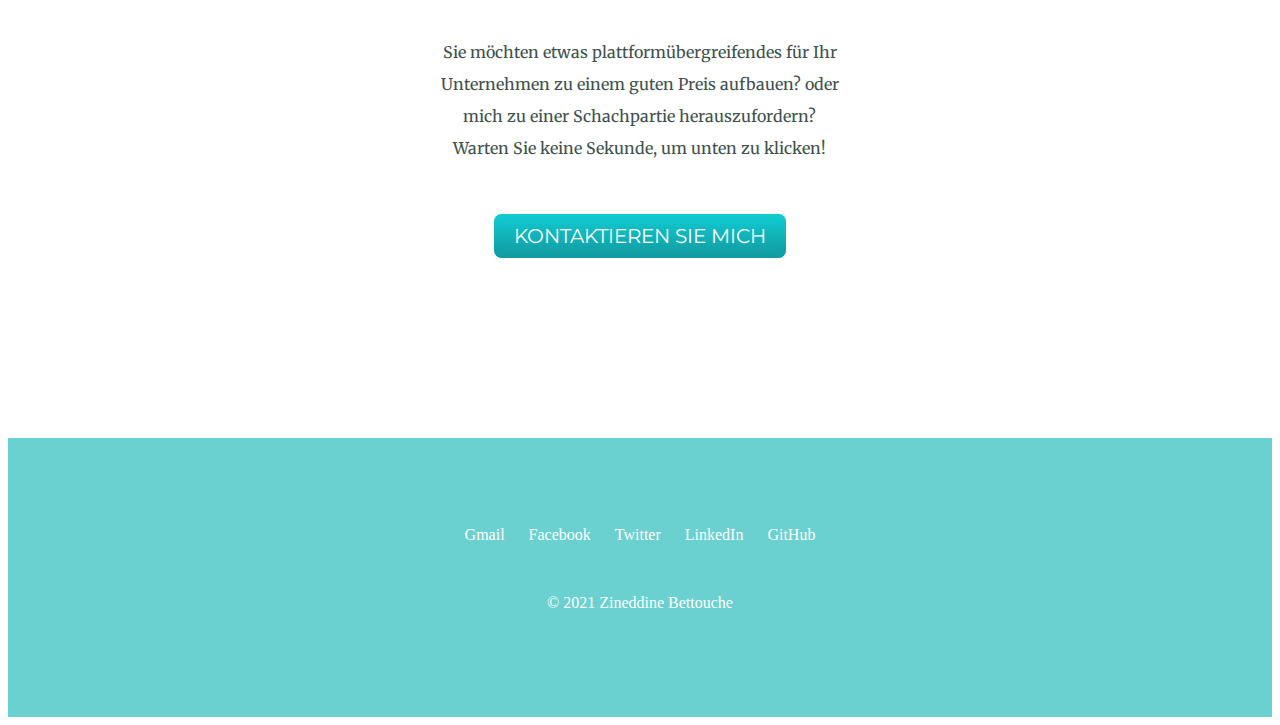
==== commit 15e8aa19: "project added" ====
--- a/index-de.html
+++ b/index-de.html
@@ -78,6 +78,18 @@
         <div class="card">
           <div class="card-header">Full-Stack-Webentwicklung</div>
           <div class="card-body">
+            <h5><a class="experience-title-a" target="_blank" rel="noopener noreferrer" href="https://cloud-note.herokuapp.com/">Cloud Notes</a></h5>
+            <p class="card-text">
+              Eine Plattform, auf der Benutzer ihre Notizen in der Cloud speichern können. Die gesamte Bereitstellung erfolgt über AJAX, sodass die Seite beim Start nur einmal technisch aktualisiert wird.
+            </p>
+            <p class="card-text"><small class="text-muted">ReactJS, jQuery, AJAX; NodeJS, ExpressJS, MongoDB</small></p>
+          </div>
+        </div>
+      </div>
+      <div class="col-md-6 experience-col">
+        <div class="card">
+          <div class="card-header">Full-Stack-Webentwicklung</div>
+          <div class="card-body">
             <h5><a class="experience-title-a" target="_blank" rel="noopener noreferrer" href="https://create-online-portfolio.herokuapp.com/index">Create Portfolio</a></h5>
             <p class="card-text">
               Eine Plattform, auf der Benutzer ihre Portfolios erstellen und an andere weitergeben können. Das Portfolio ist theoretisch grenzenlos groß.
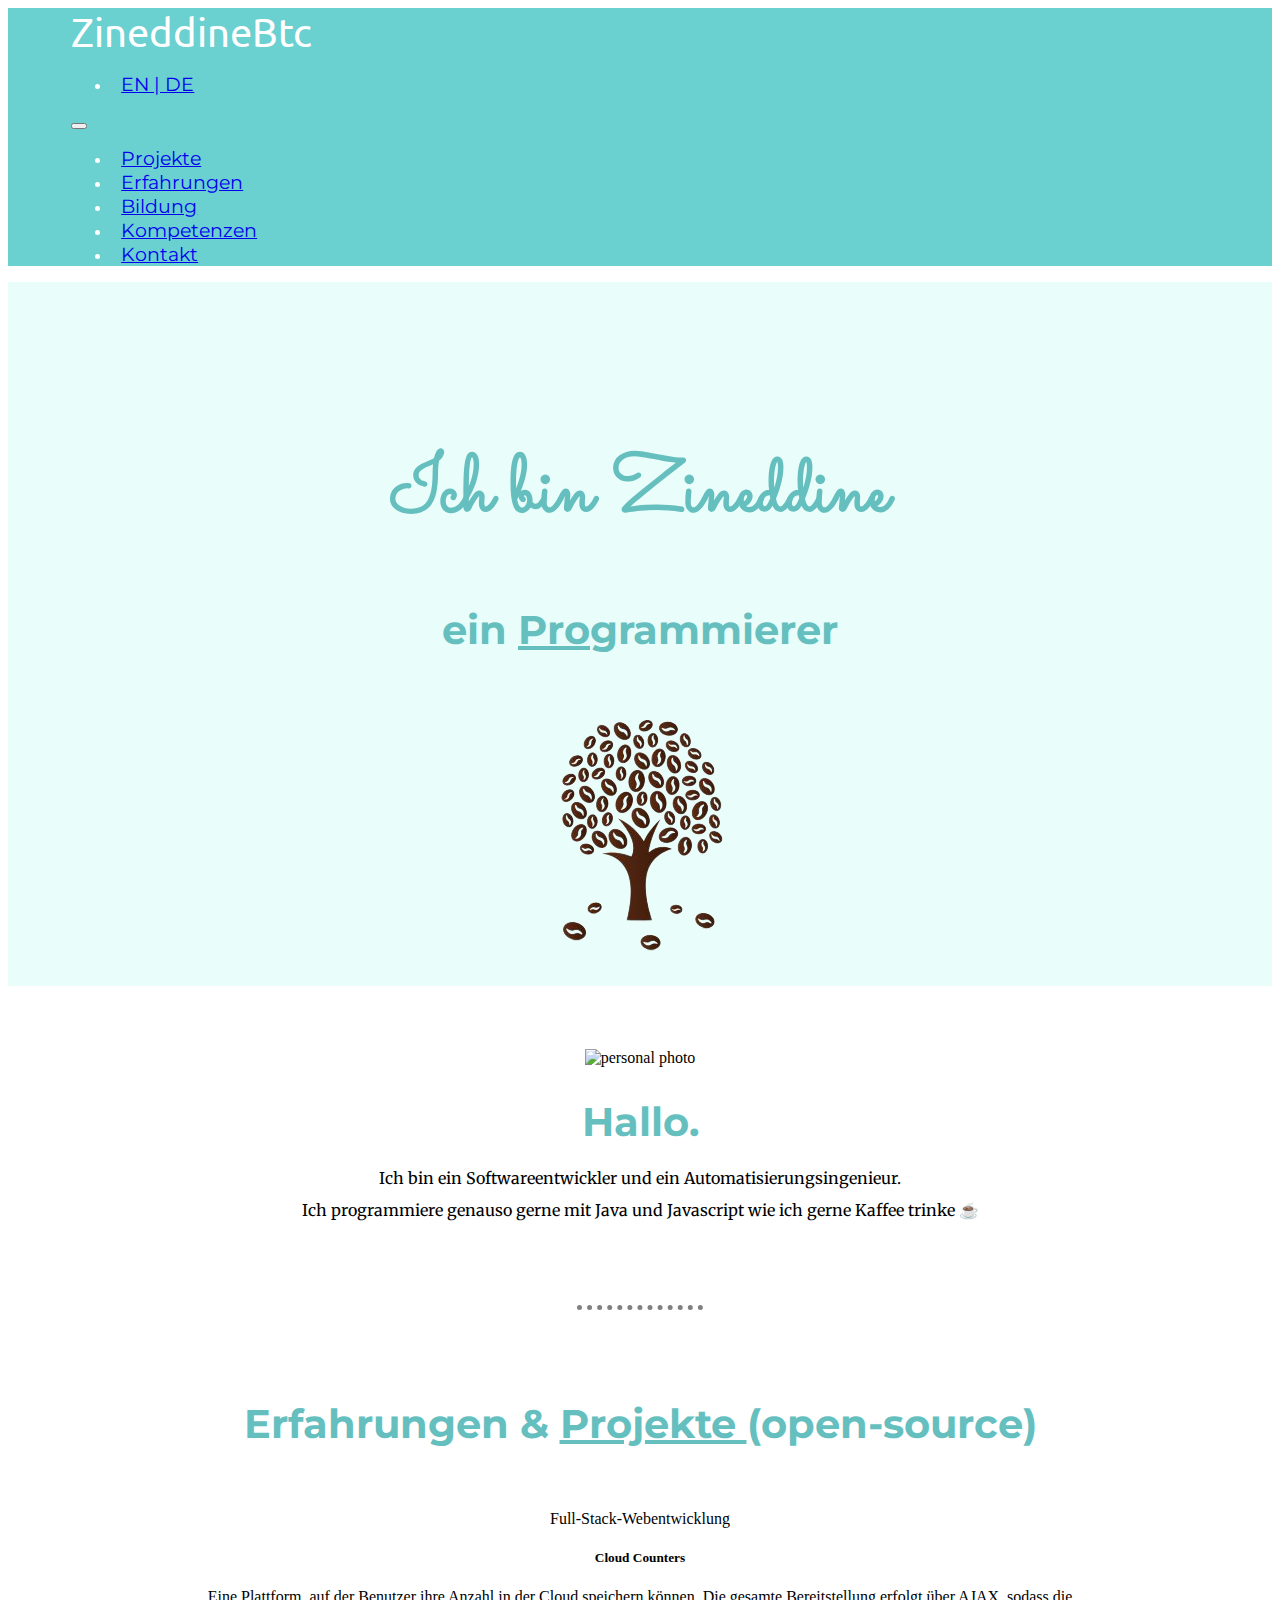
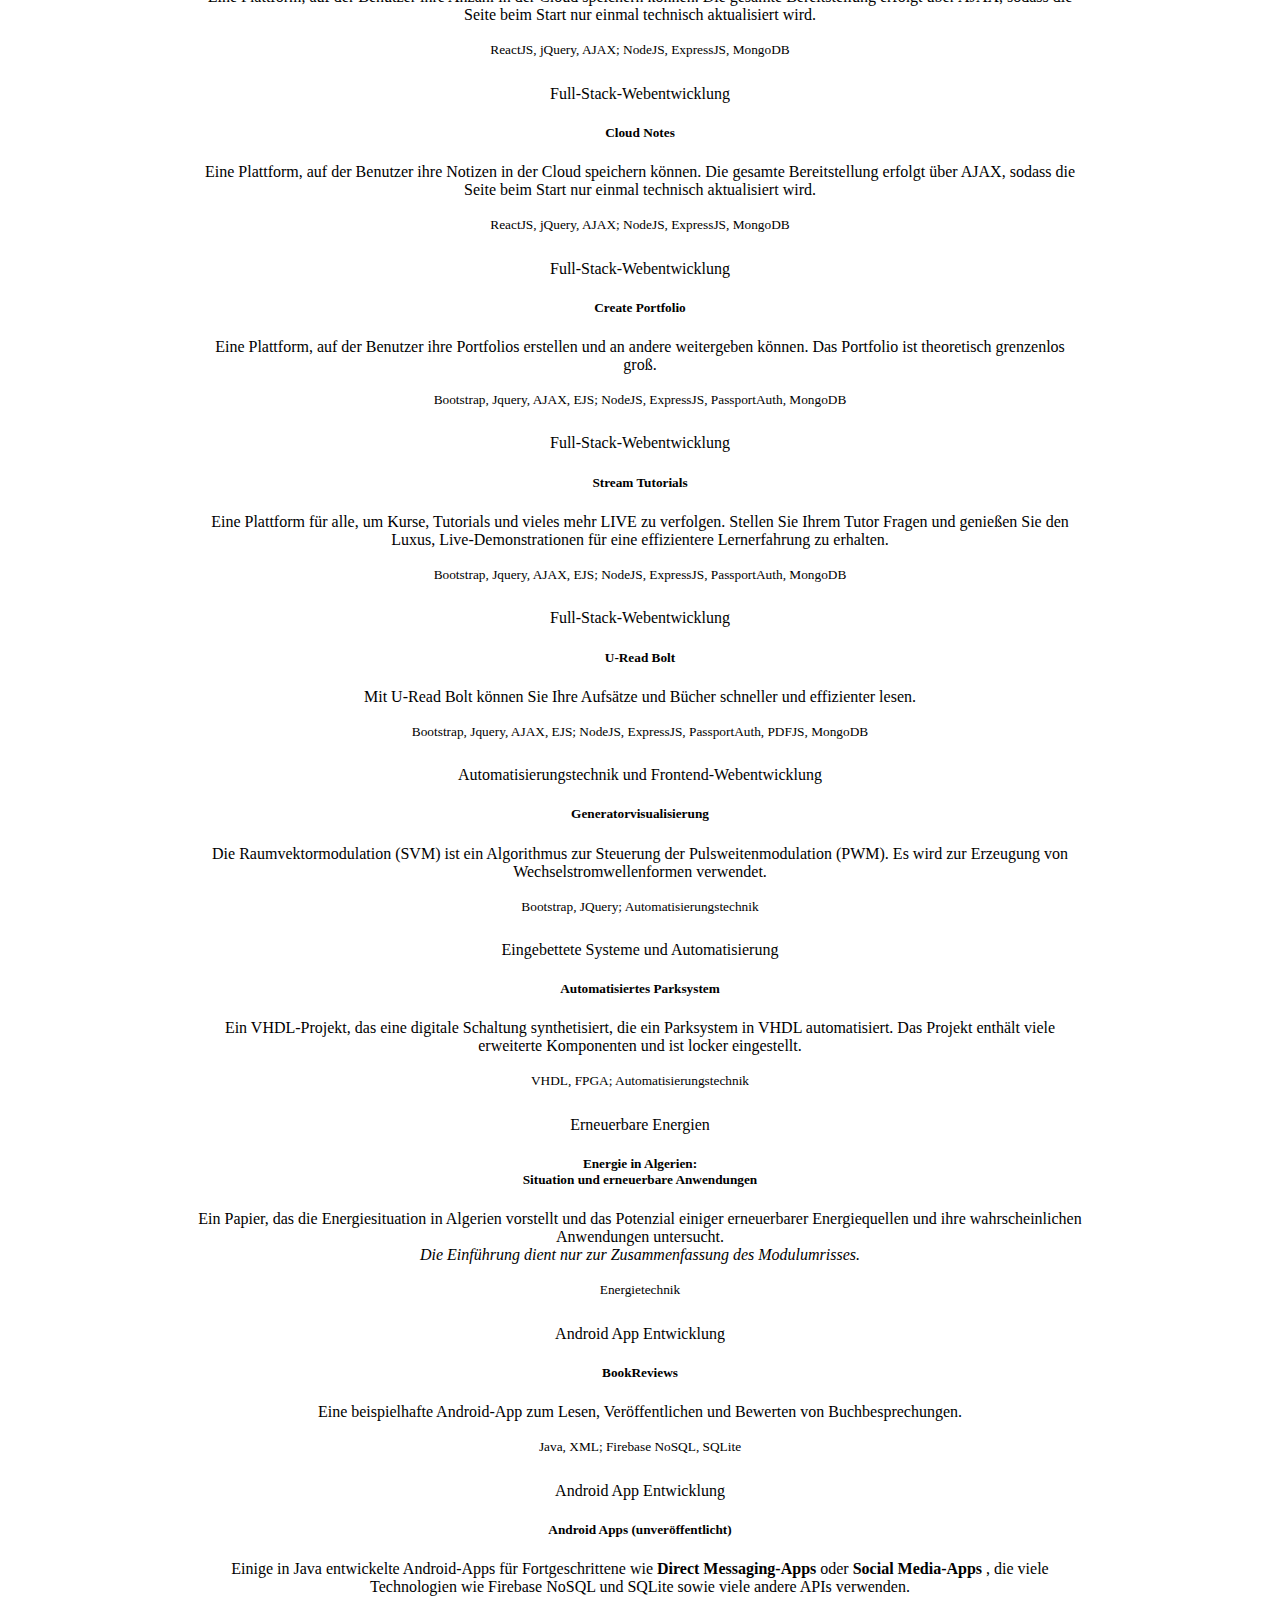
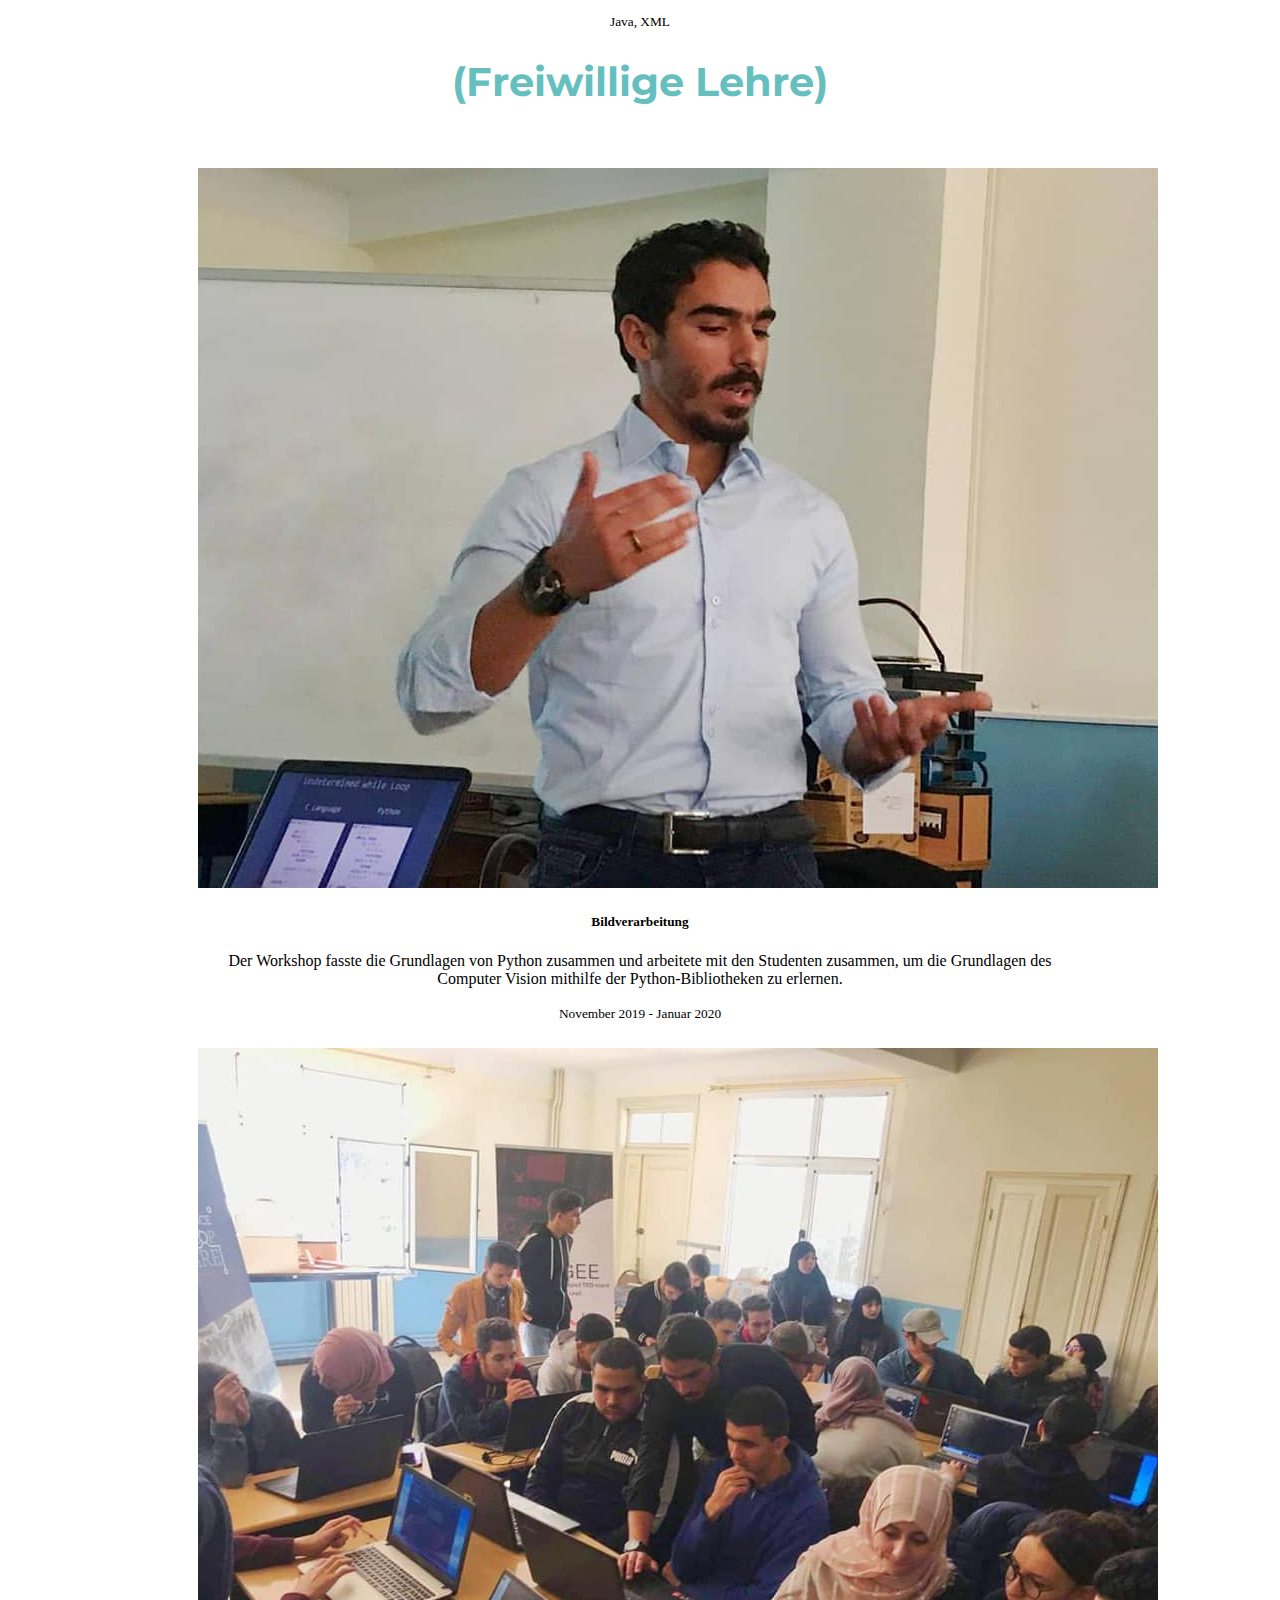
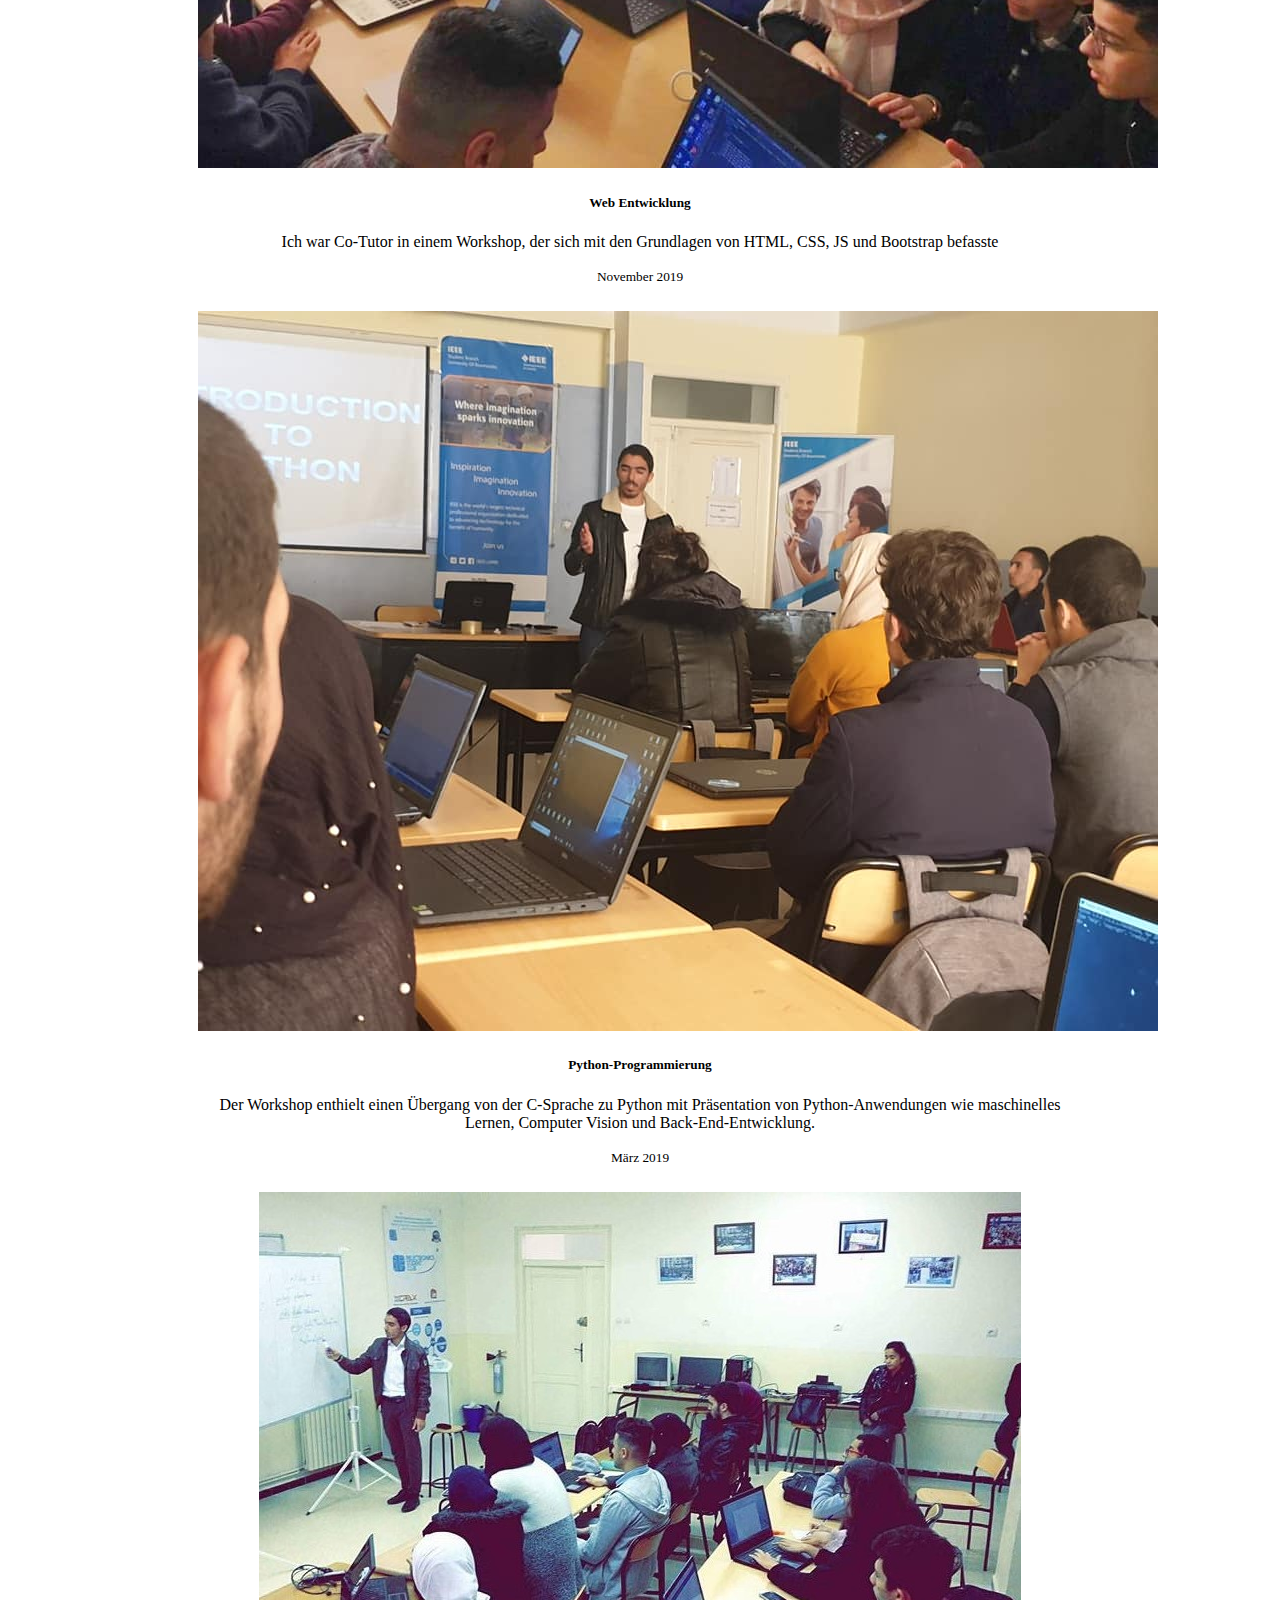
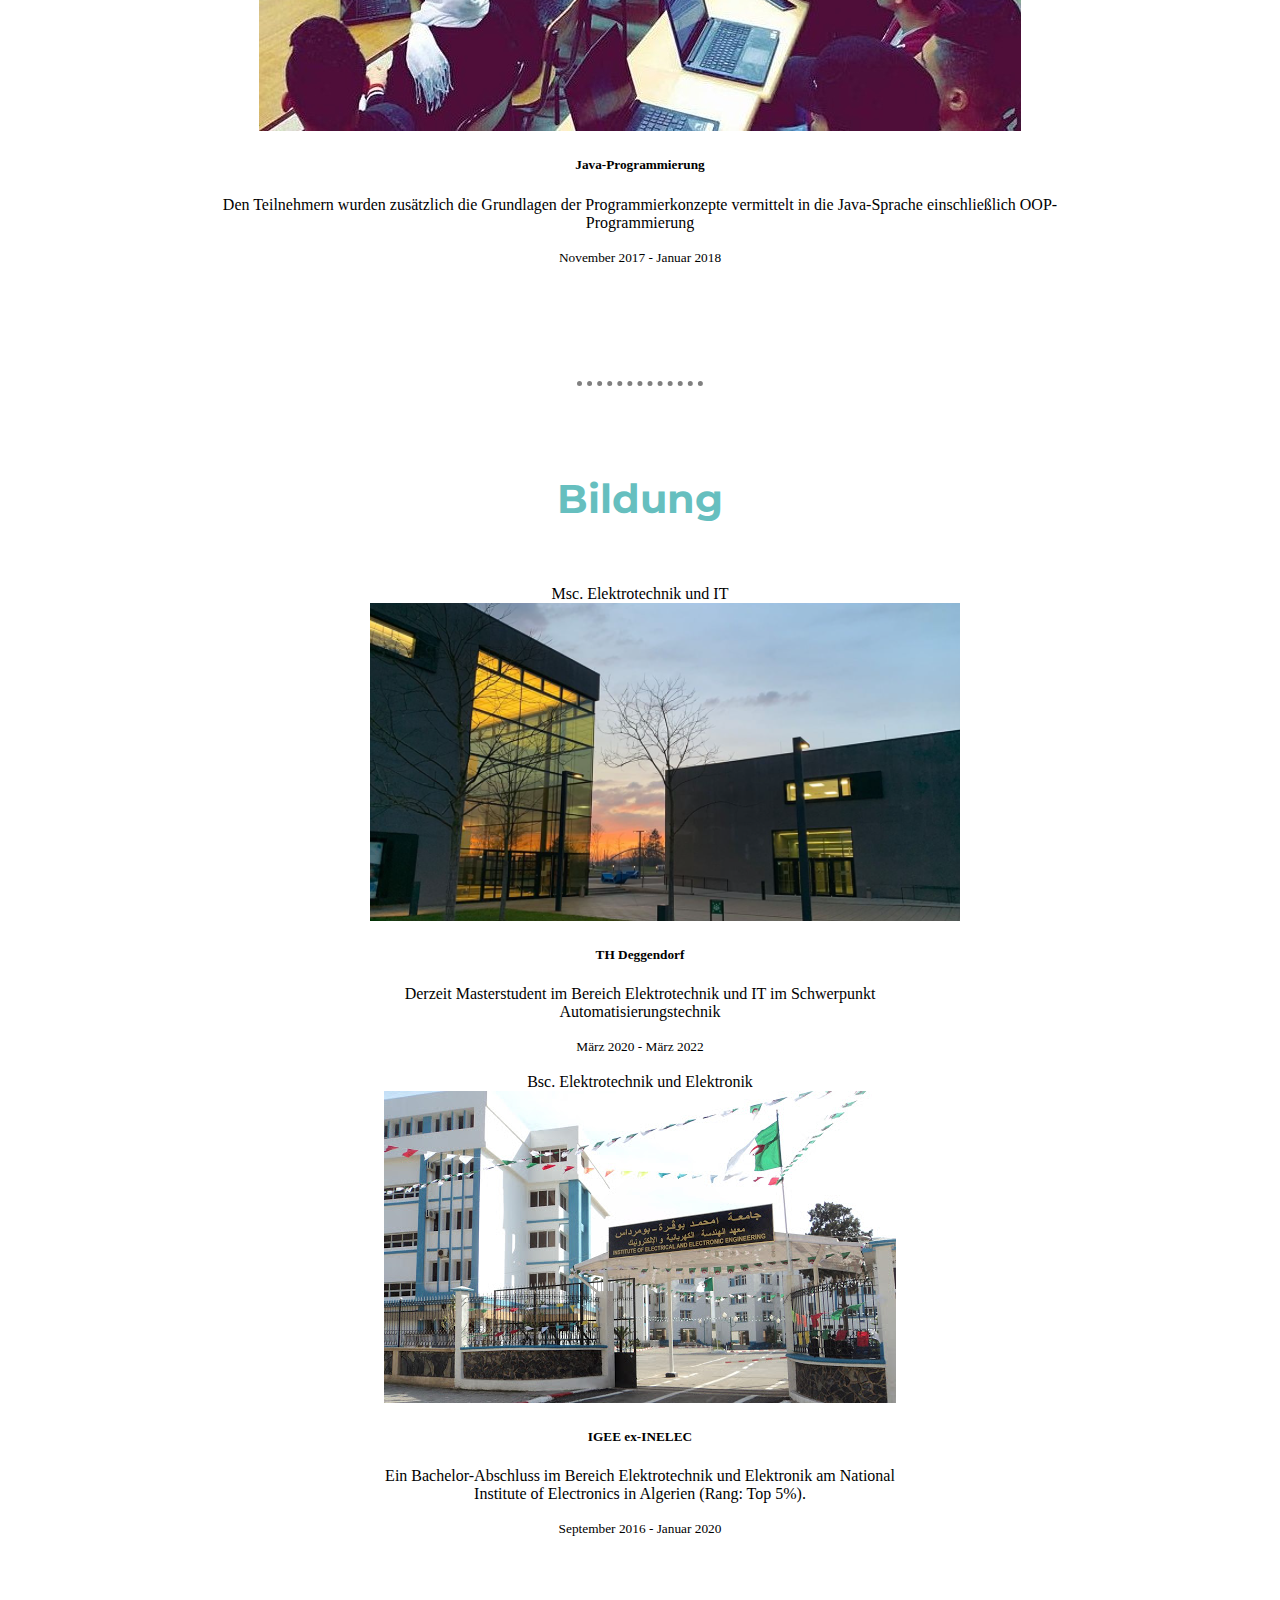
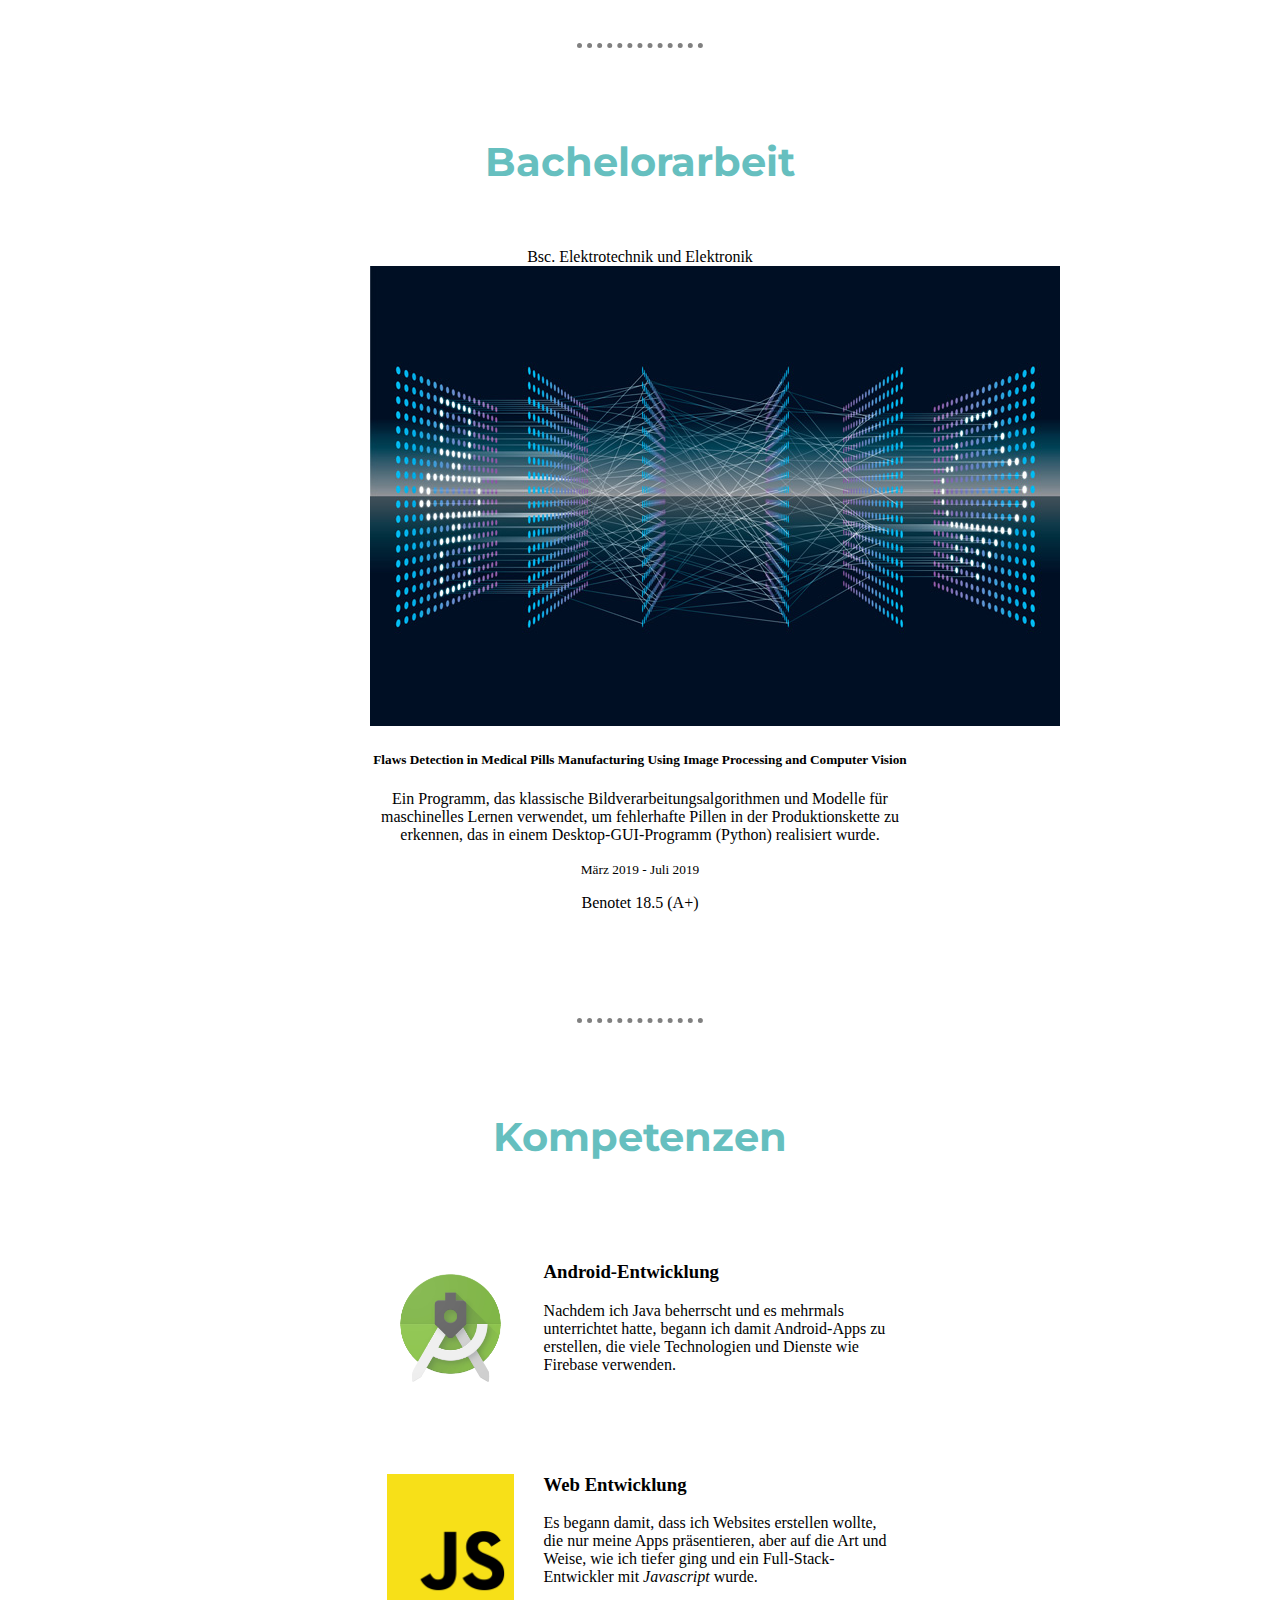
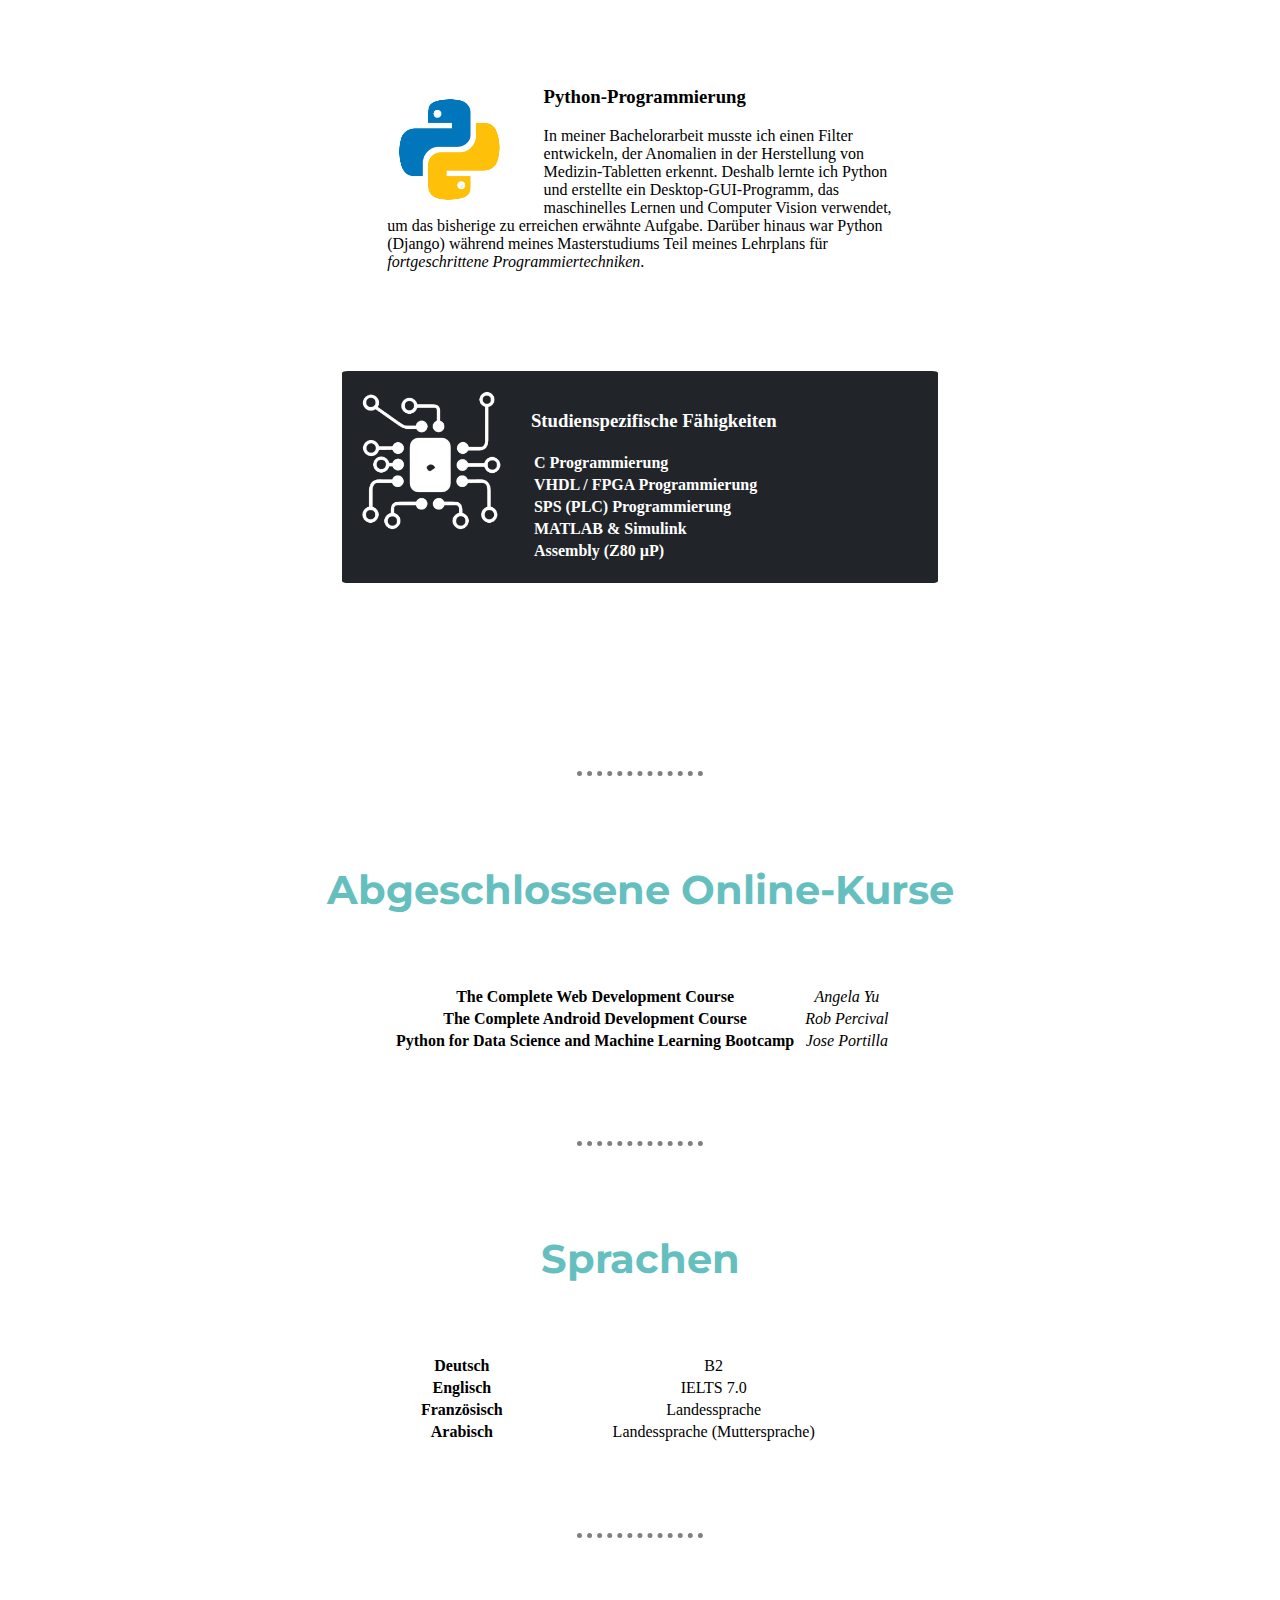
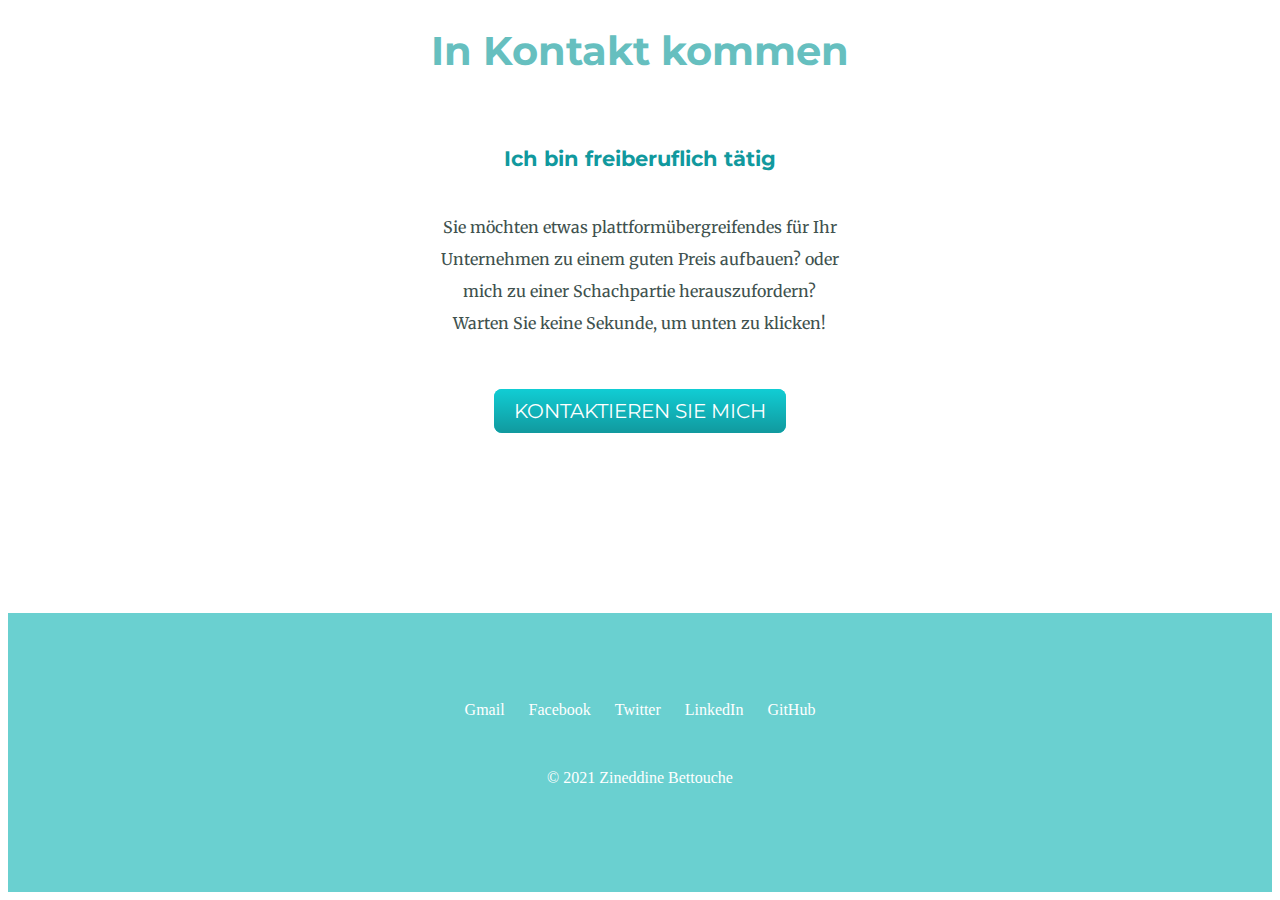
==== commit 151050c5: "project added" ====
--- a/index-de.html
+++ b/index-de.html
@@ -78,6 +78,18 @@
         <div class="card">
           <div class="card-header">Full-Stack-Webentwicklung</div>
           <div class="card-body">
+            <h5><a class="experience-title-a" target="_blank" rel="noopener noreferrer" href="https://cloud-counters.herokuapp.com/">Cloud Counters</a></h5>
+            <p class="card-text">
+              Eine Plattform, auf der Benutzer ihre Anzahl in der Cloud speichern können. Die gesamte Bereitstellung erfolgt über AJAX, sodass die Seite beim Start nur einmal technisch aktualisiert wird.
+            </p>
+            <p class="card-text"><small class="text-muted">ReactJS, jQuery, AJAX; NodeJS, ExpressJS, MongoDB</small></p>
+          </div>
+        </div>
+      </div>
+      <div class="col-md-6 experience-col">
+        <div class="card">
+          <div class="card-header">Full-Stack-Webentwicklung</div>
+          <div class="card-body">
             <h5><a class="experience-title-a" target="_blank" rel="noopener noreferrer" href="https://cloud-note.herokuapp.com/">Cloud Notes</a></h5>
             <p class="card-text">
               Eine Plattform, auf der Benutzer ihre Notizen in der Cloud speichern können. Die gesamte Bereitstellung erfolgt über AJAX, sodass die Seite beim Start nur einmal technisch aktualisiert wird.
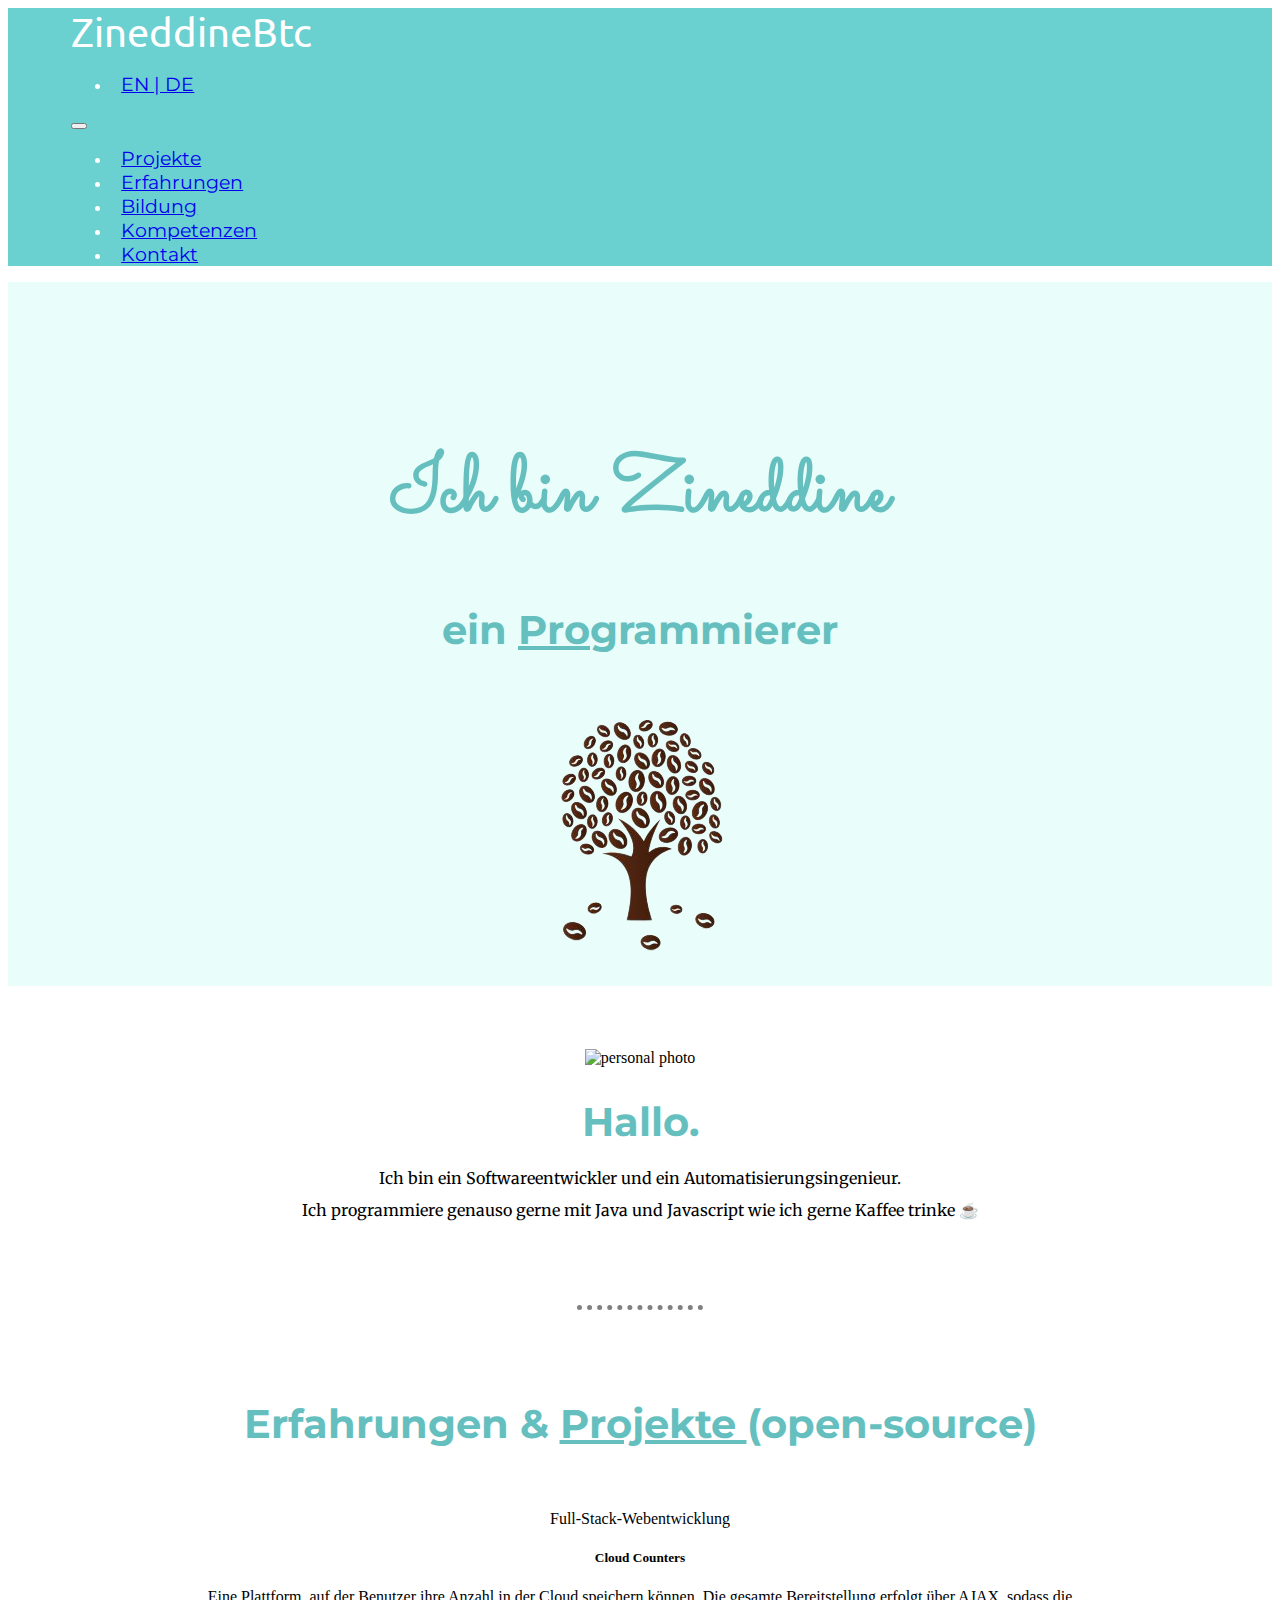
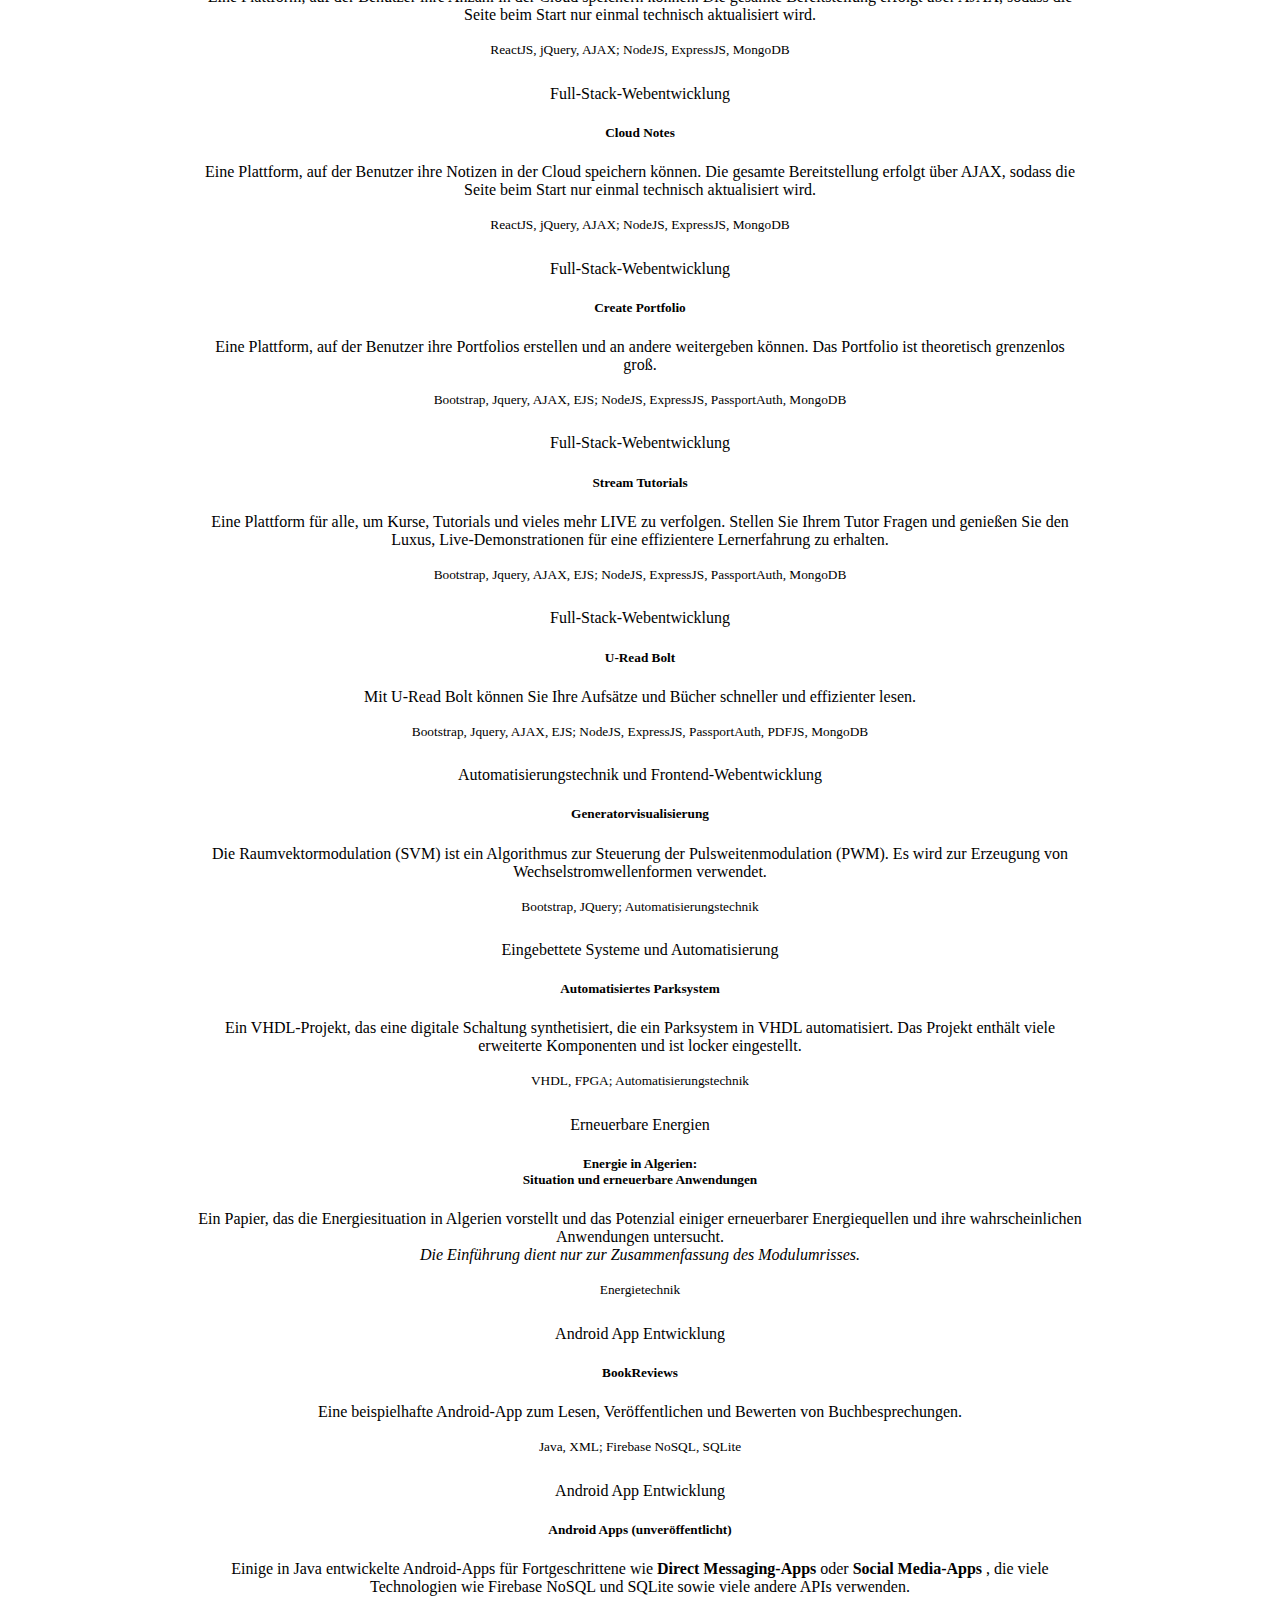
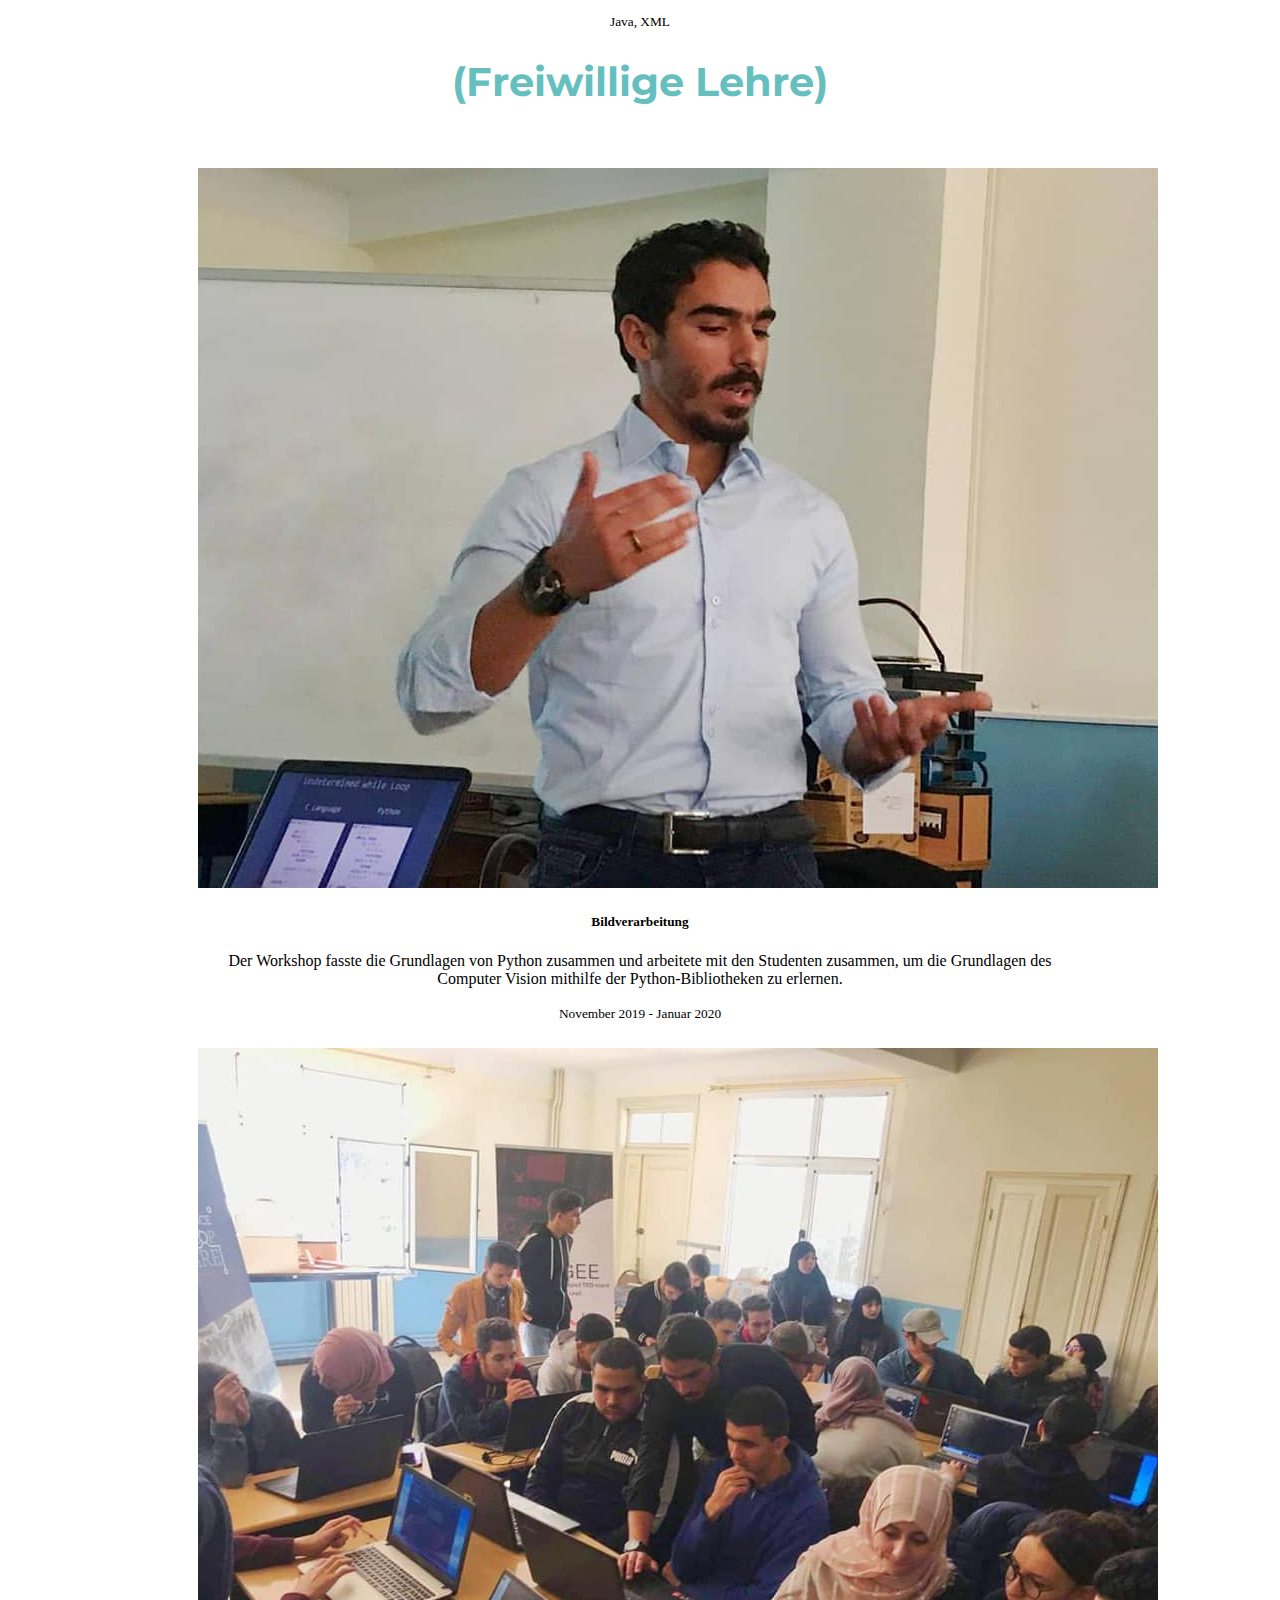
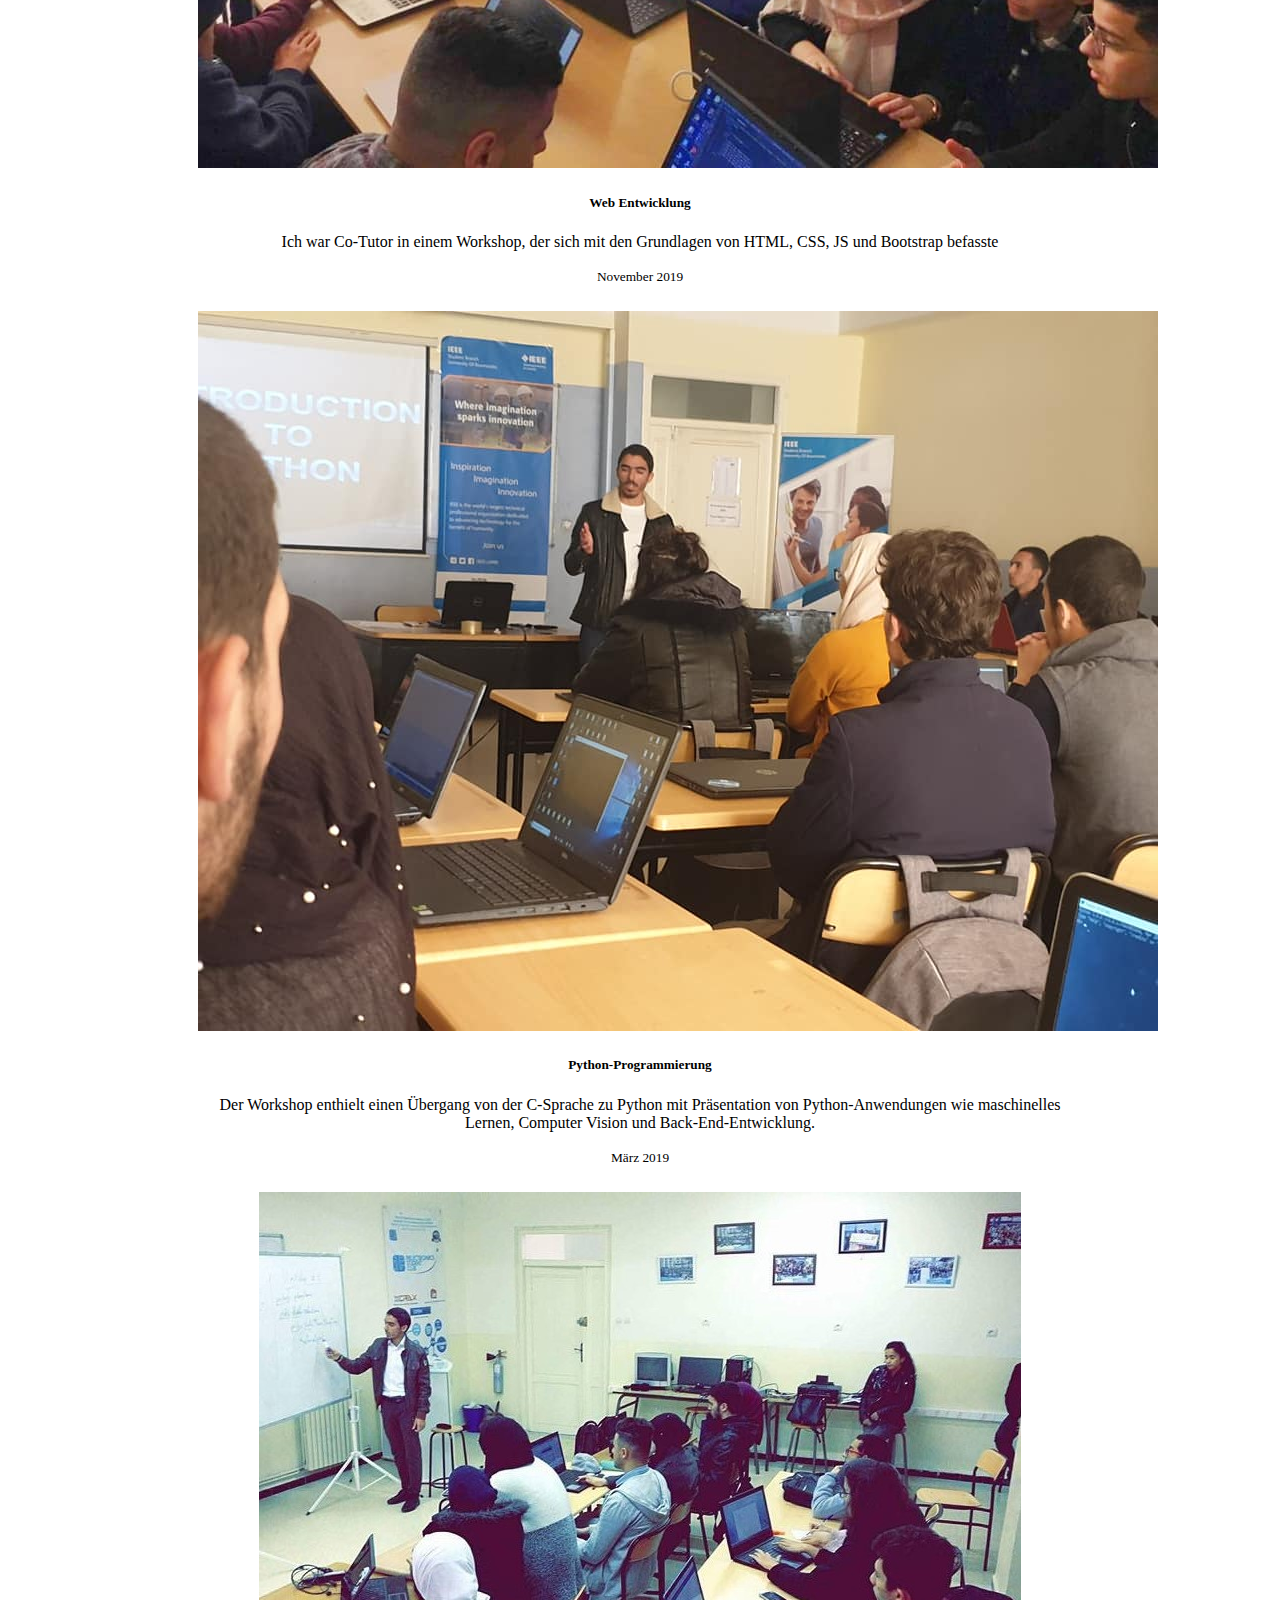
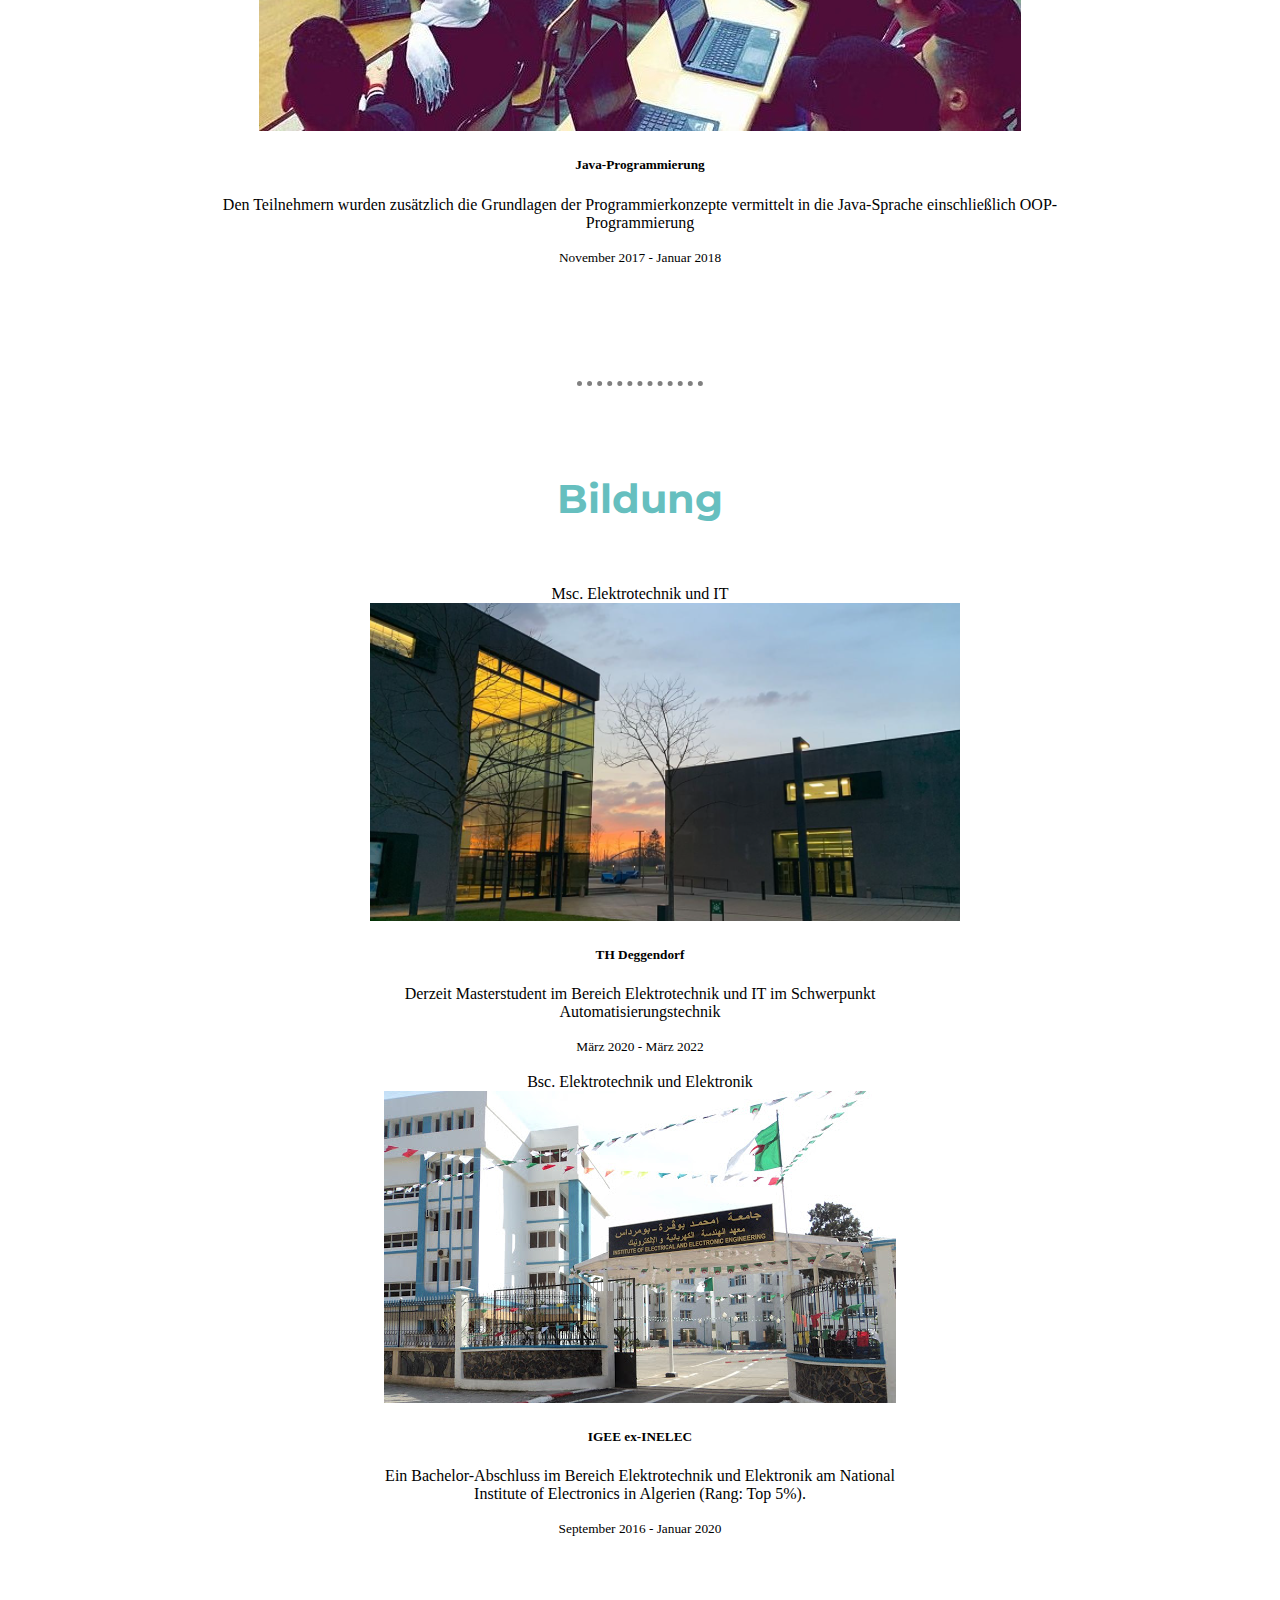
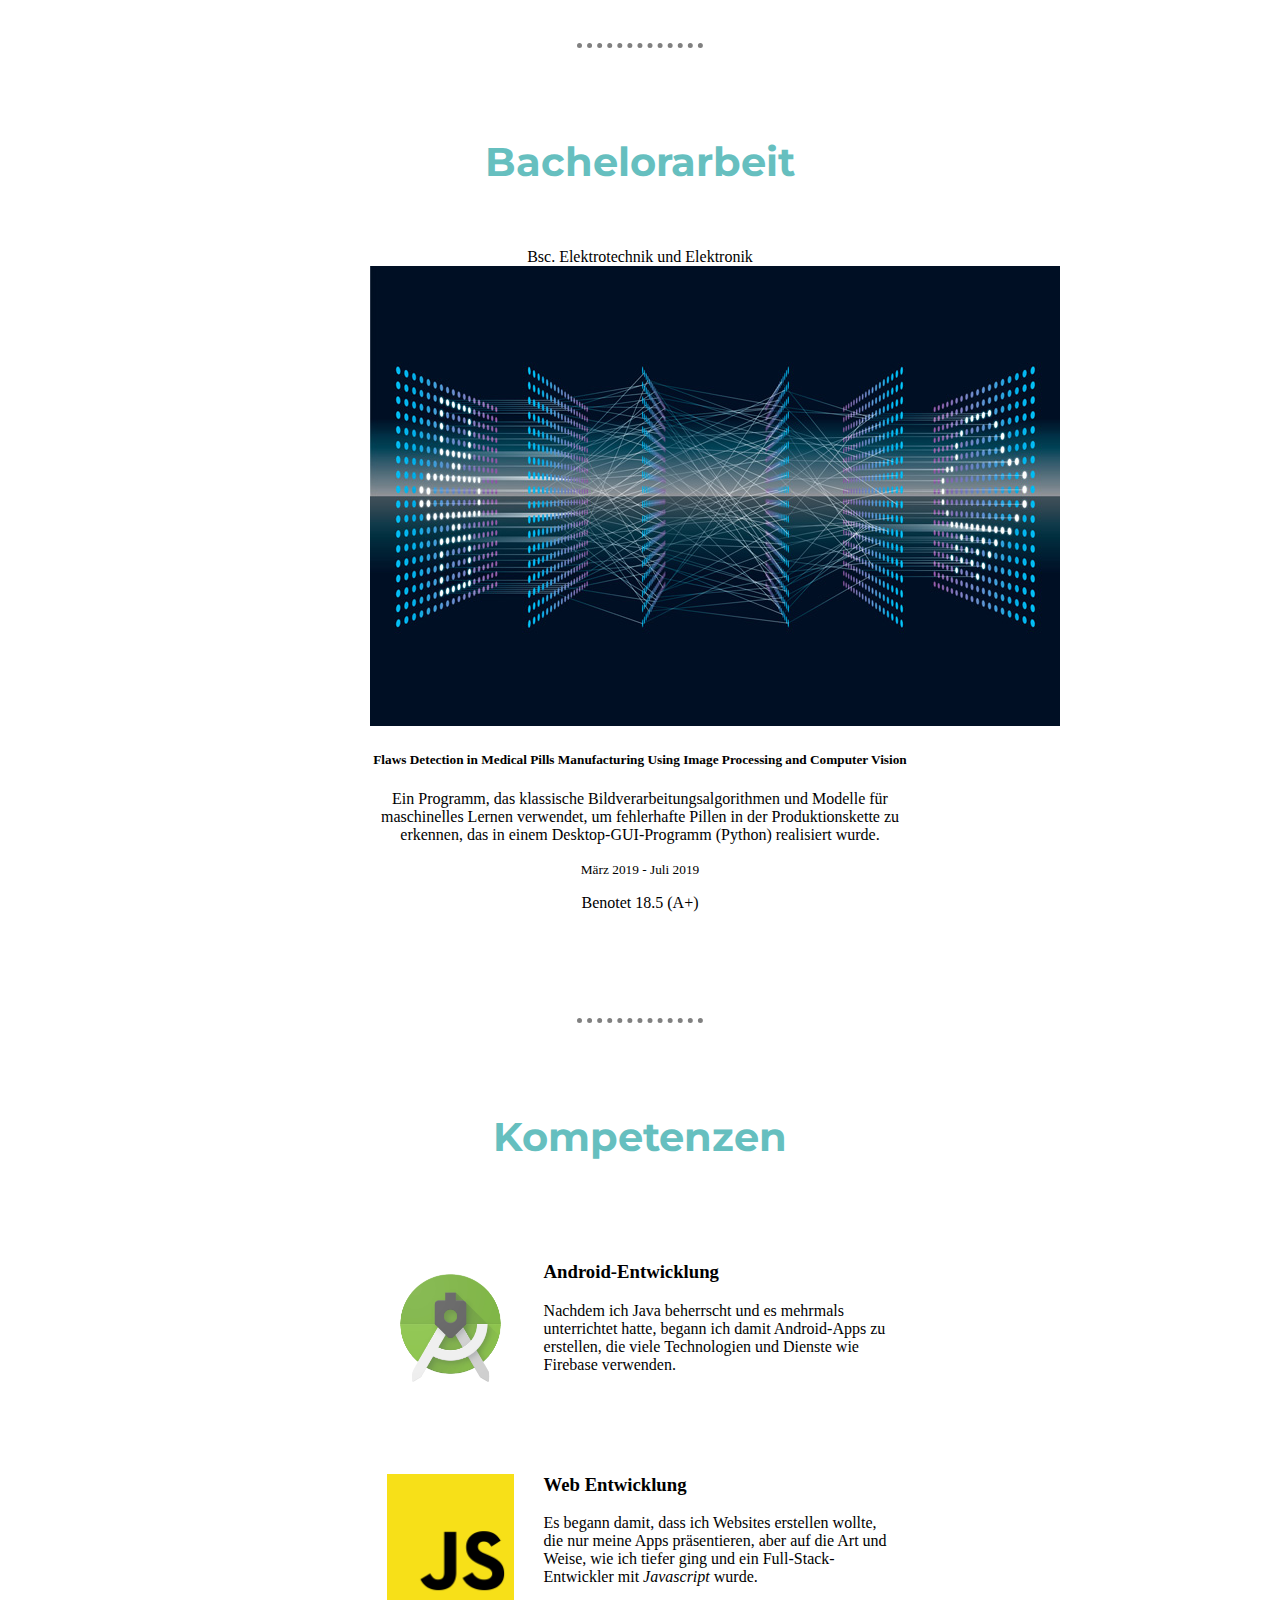
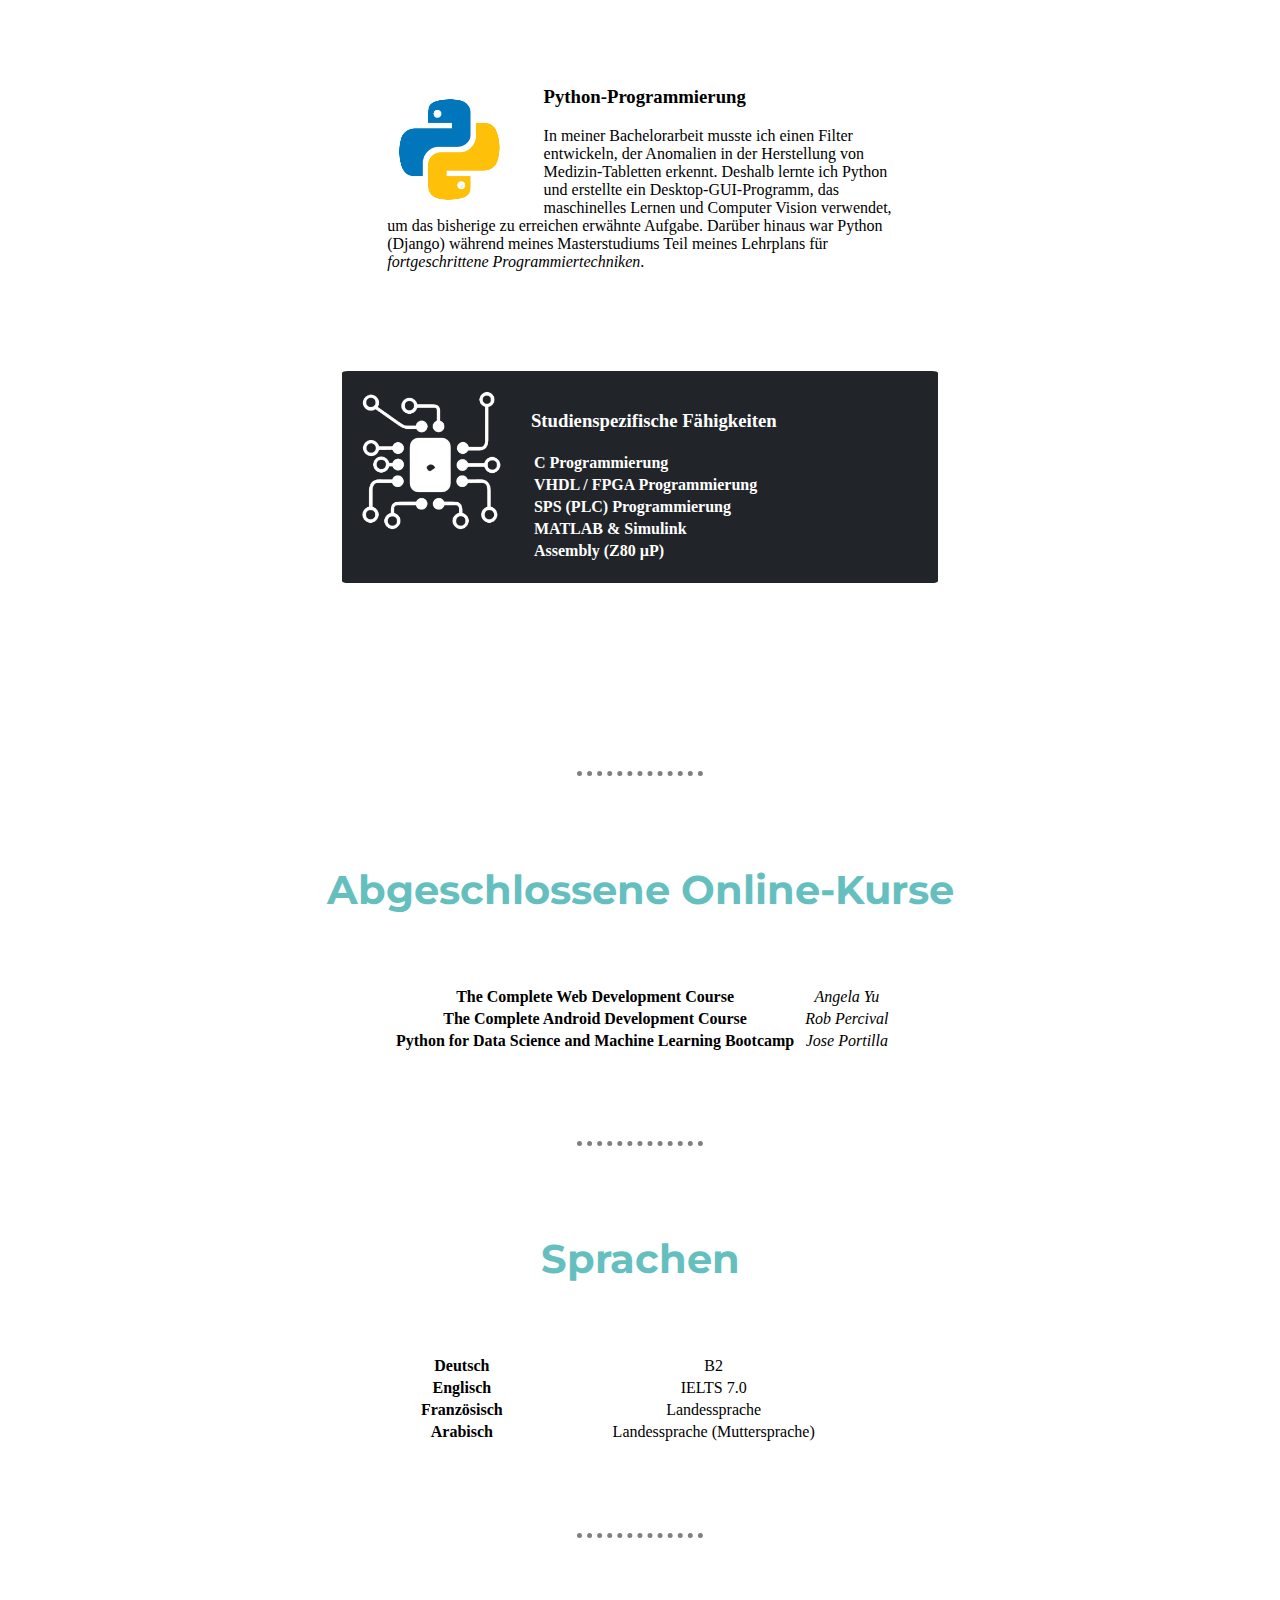
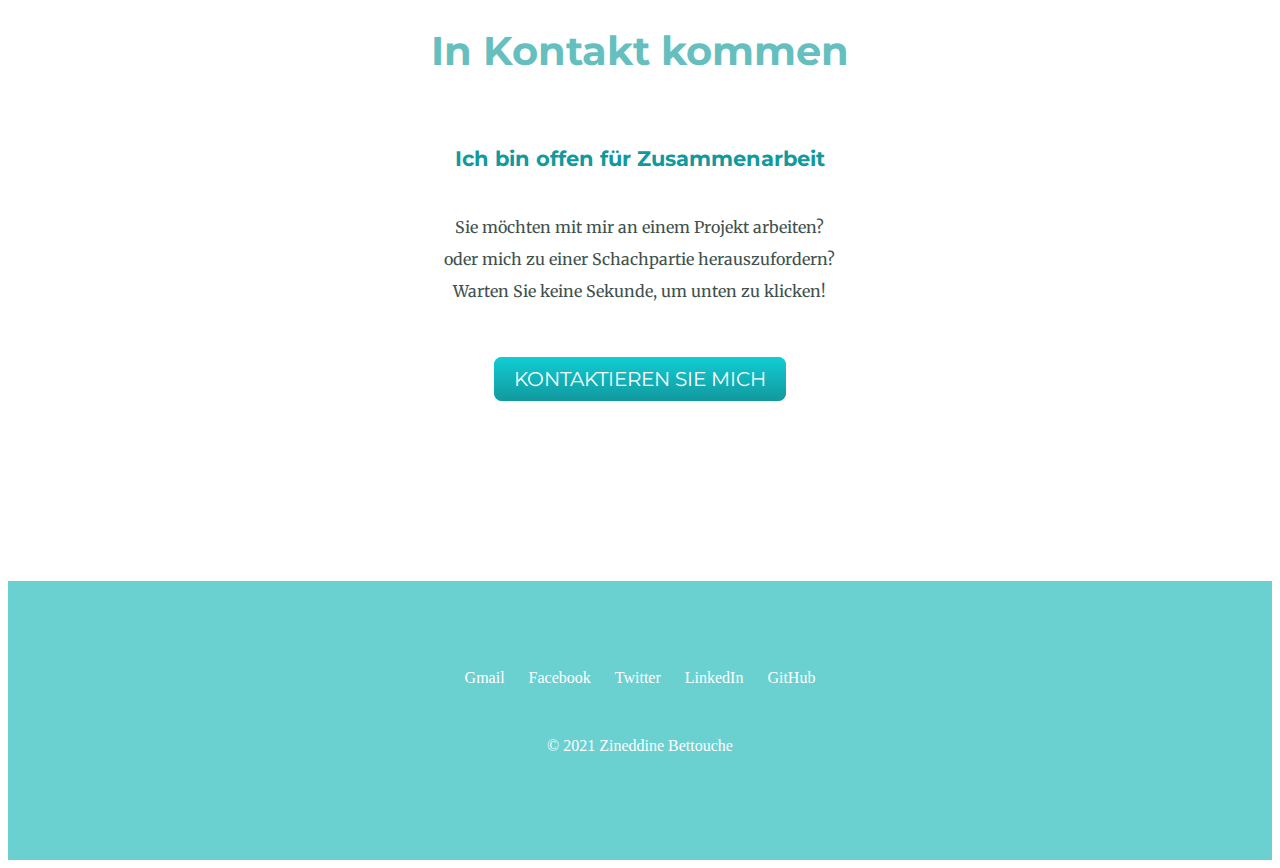
==== commit 76a046b0: "no freelance" ====
--- a/index-de.html
+++ b/index-de.html
@@ -410,8 +410,8 @@
 
   <div id="contact-me">
     <h2 id="contact-me-h2">In Kontakt kommen</h2>
-    <h3 id="contact-me-h3">Ich bin freiberuflich tätig</h3>
-    <p id="contact-me-p">Sie möchten etwas plattformübergreifendes für Ihr Unternehmen zu einem guten Preis aufbauen? oder mich zu einer Schachpartie herauszufordern? Warten Sie keine Sekunde, um unten zu klicken!</p>
+    <h3 id="contact-me-h3">Ich bin offen für Zusammenarbeit</h3>
+    <p id="contact-me-p">Sie möchten mit mir an einem Projekt arbeiten? oder mich zu einer Schachpartie herauszufordern? Warten Sie keine Sekunde, um unten zu klicken!</p>
     <a id="DE-contact-me-btn" href="mailto:zineddine.bettouche.inbox@gmail.com">KONTAKTIEREN SIE MICH</a>
   </div>
 
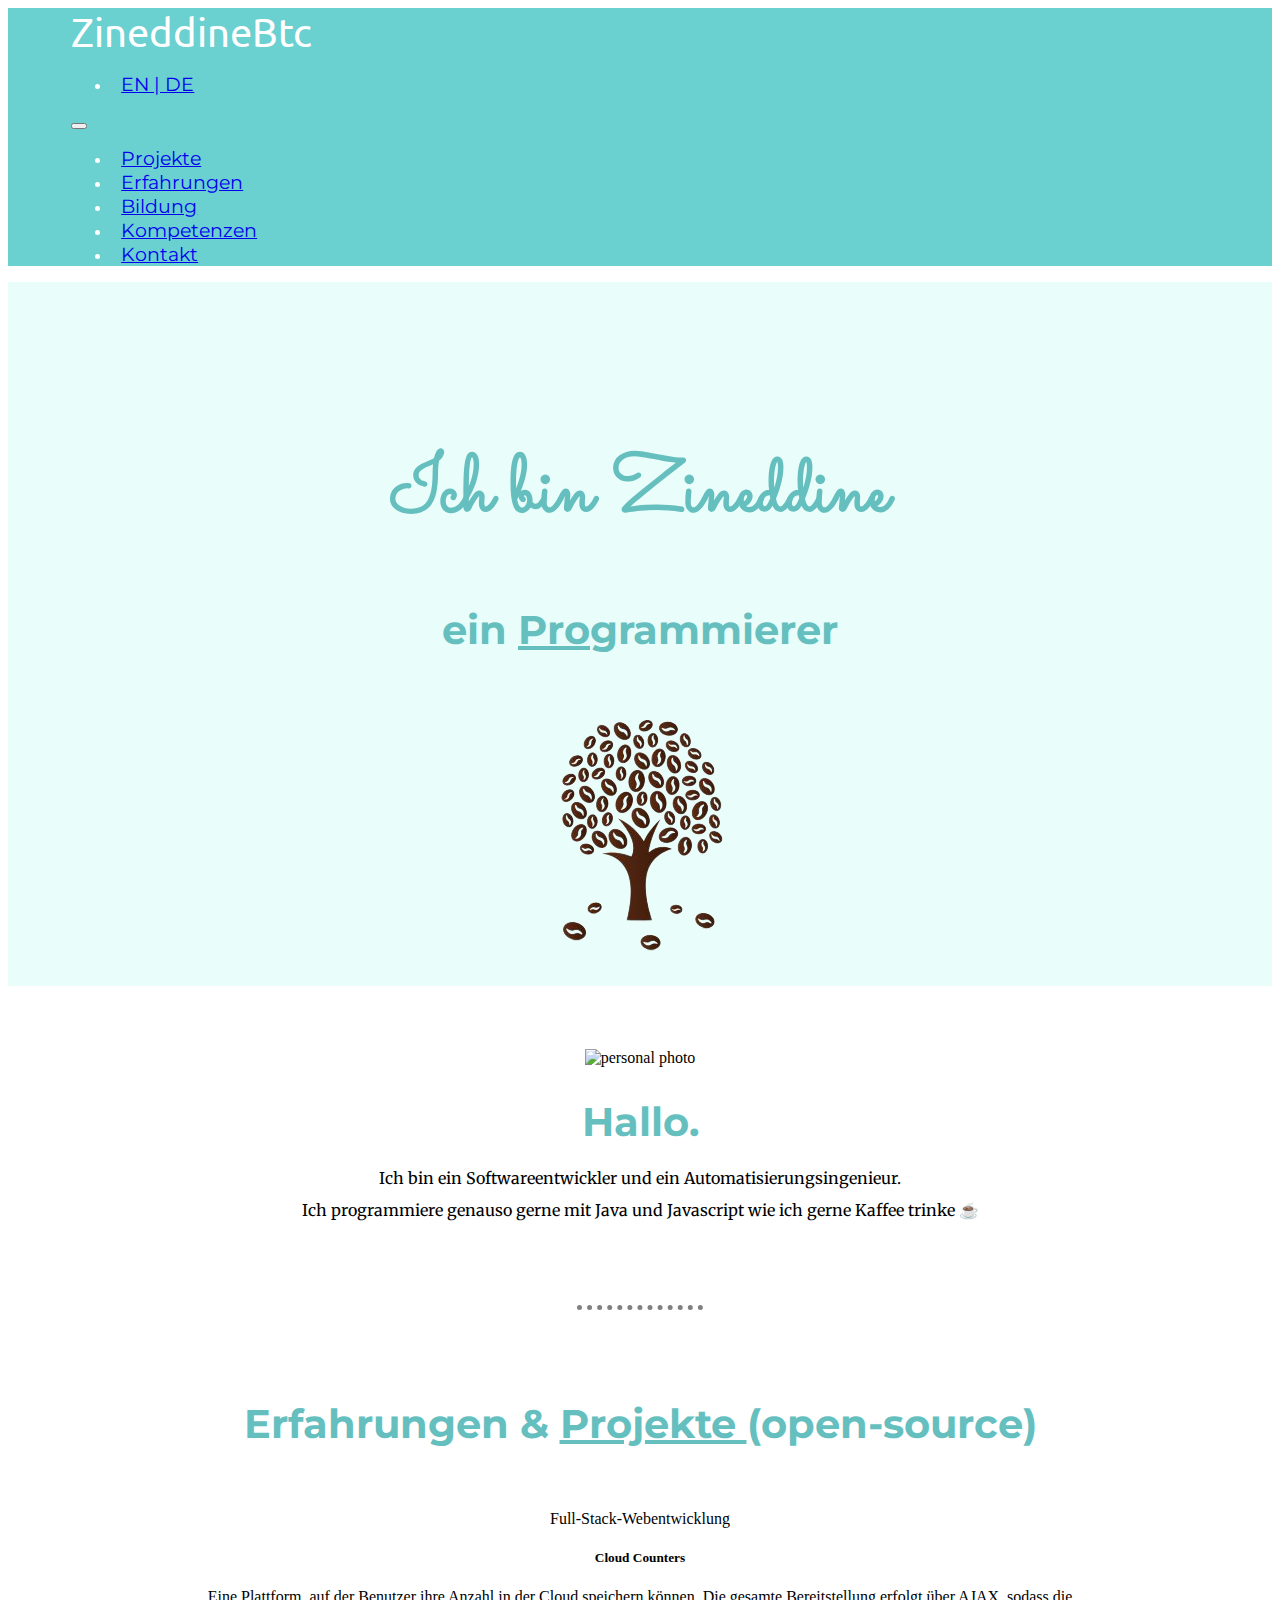
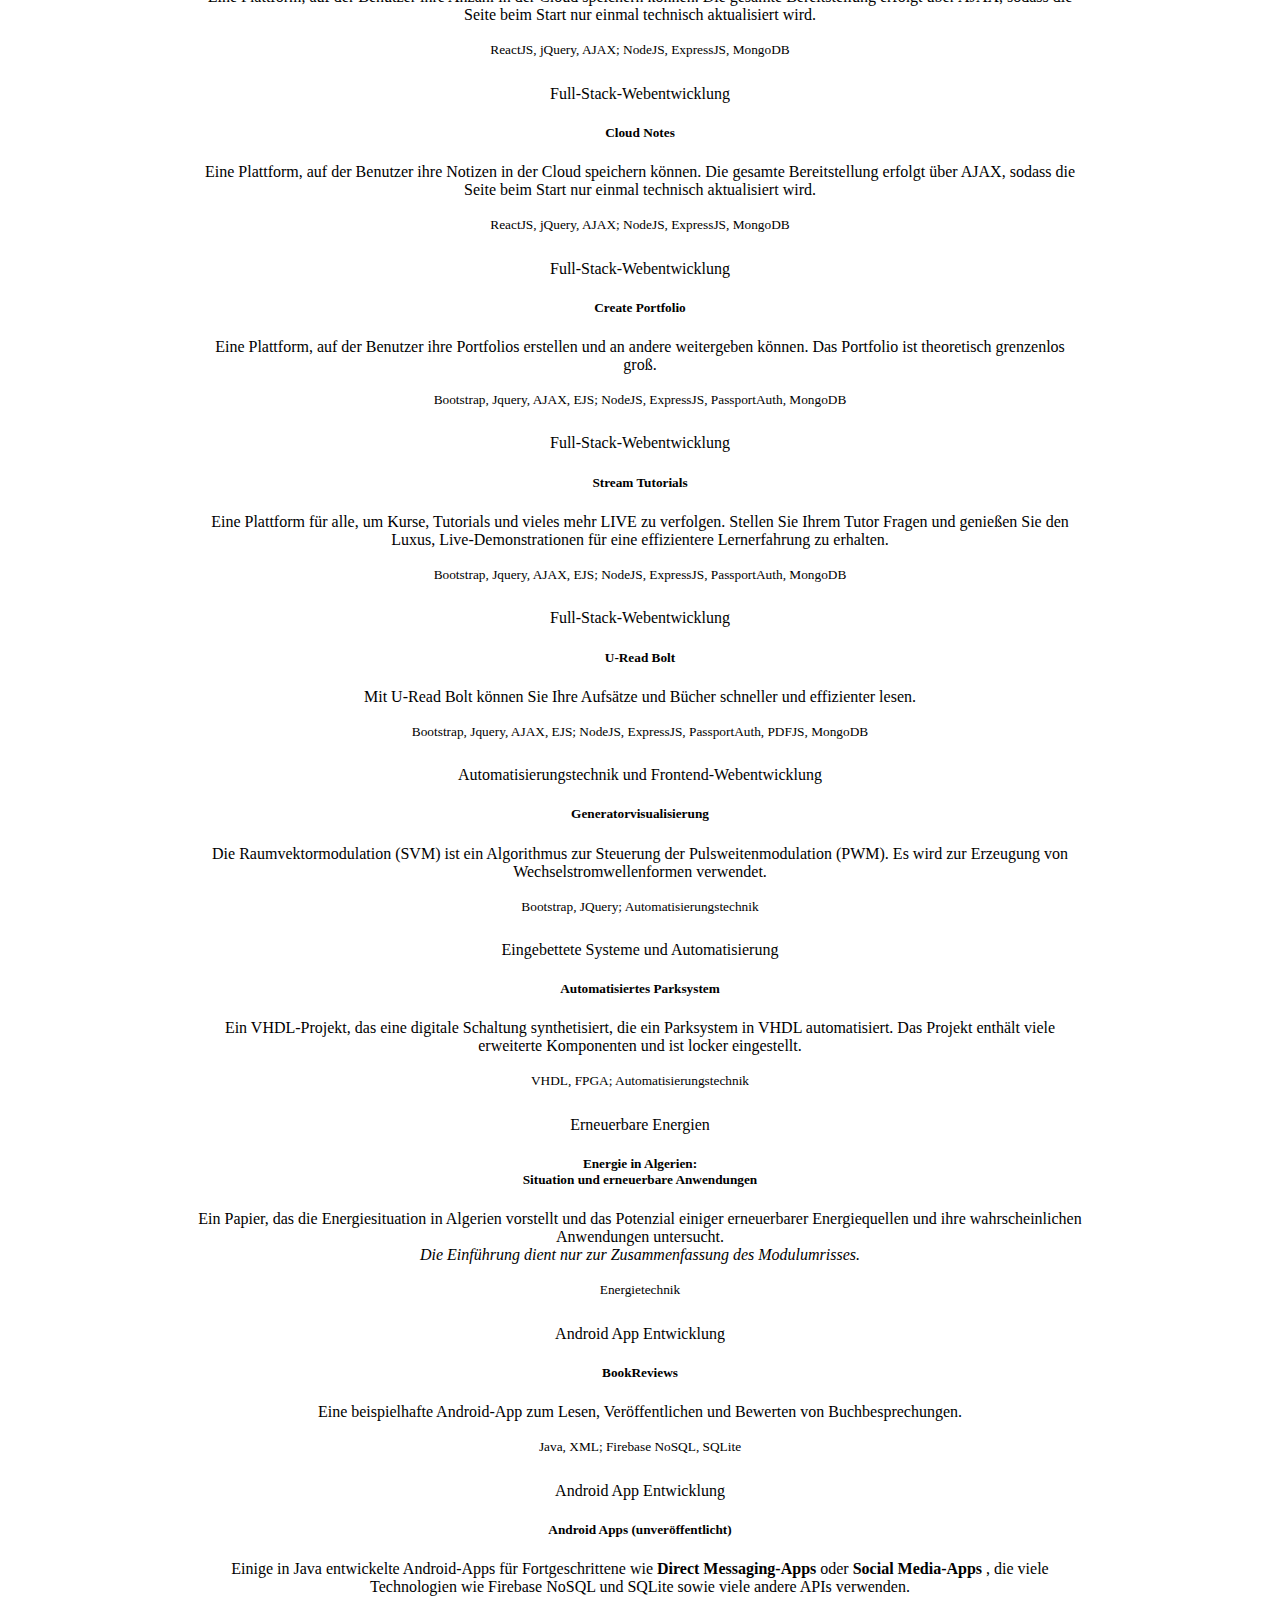
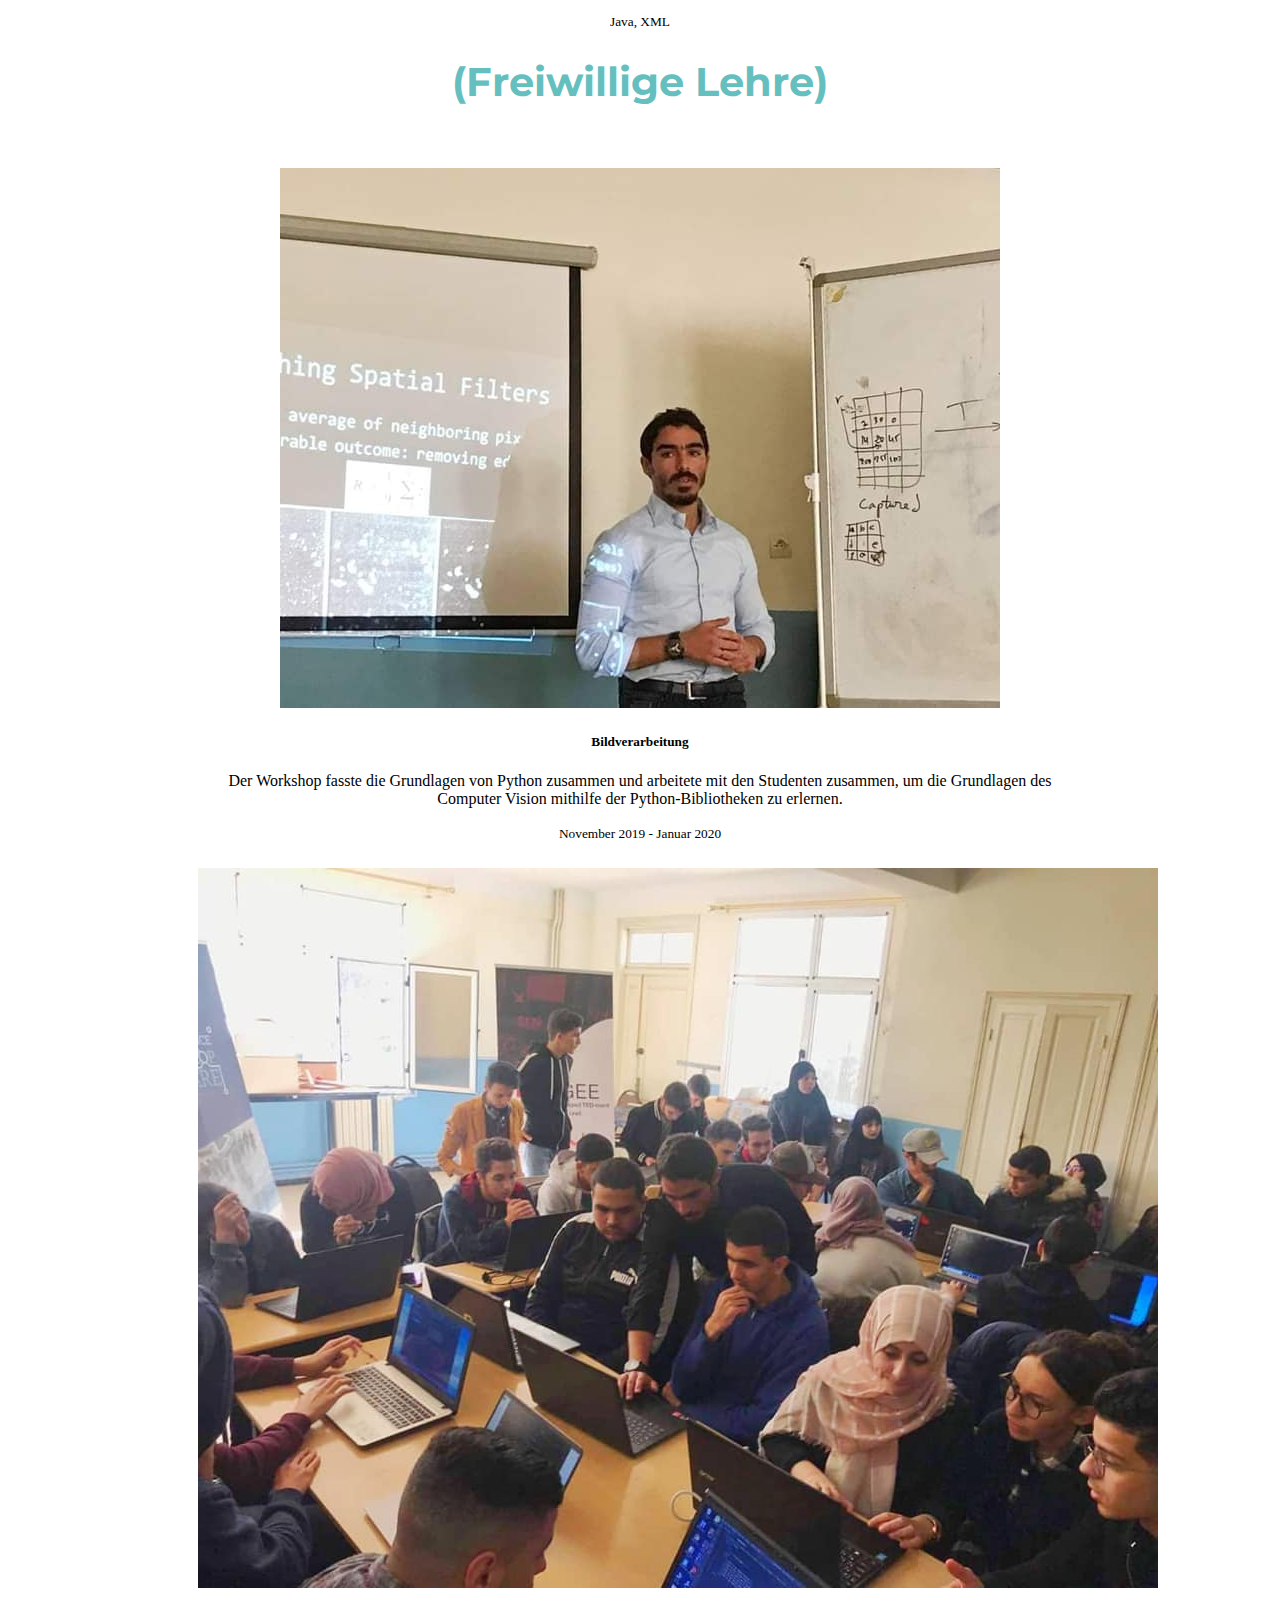
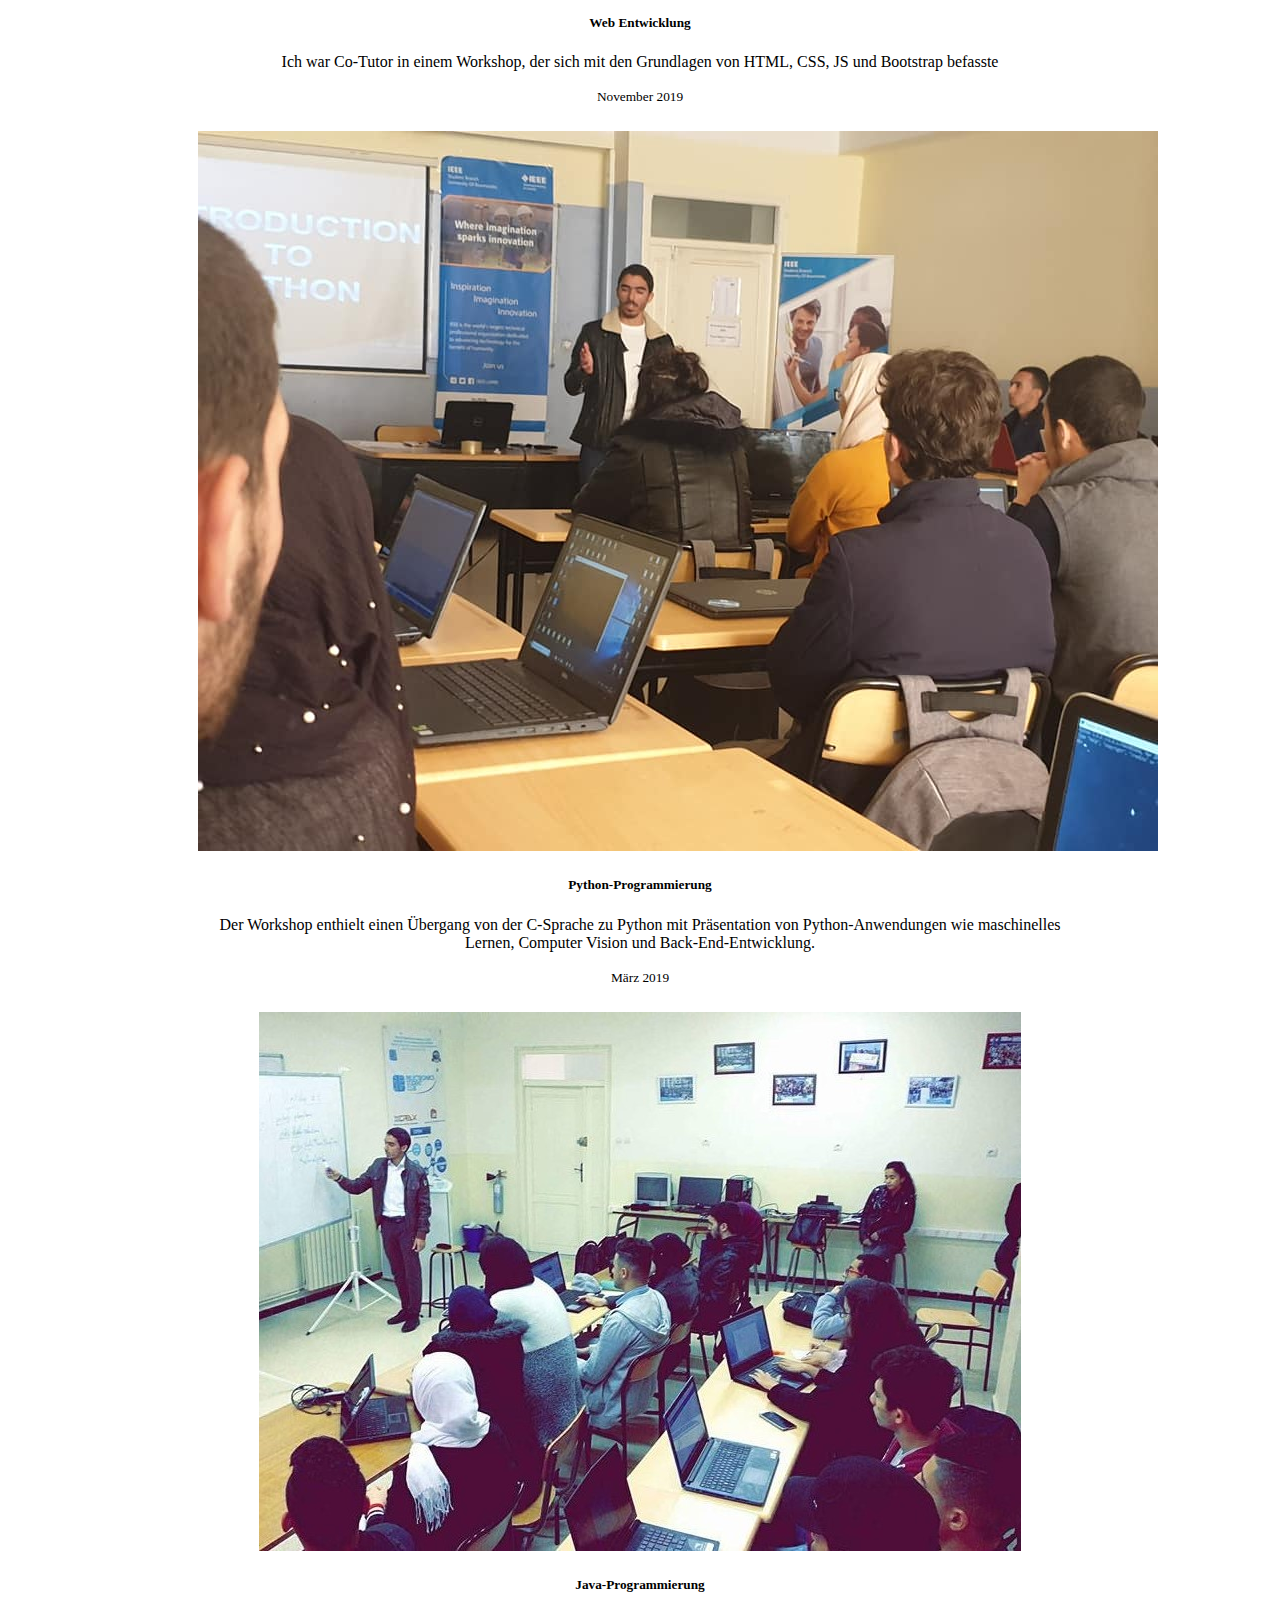
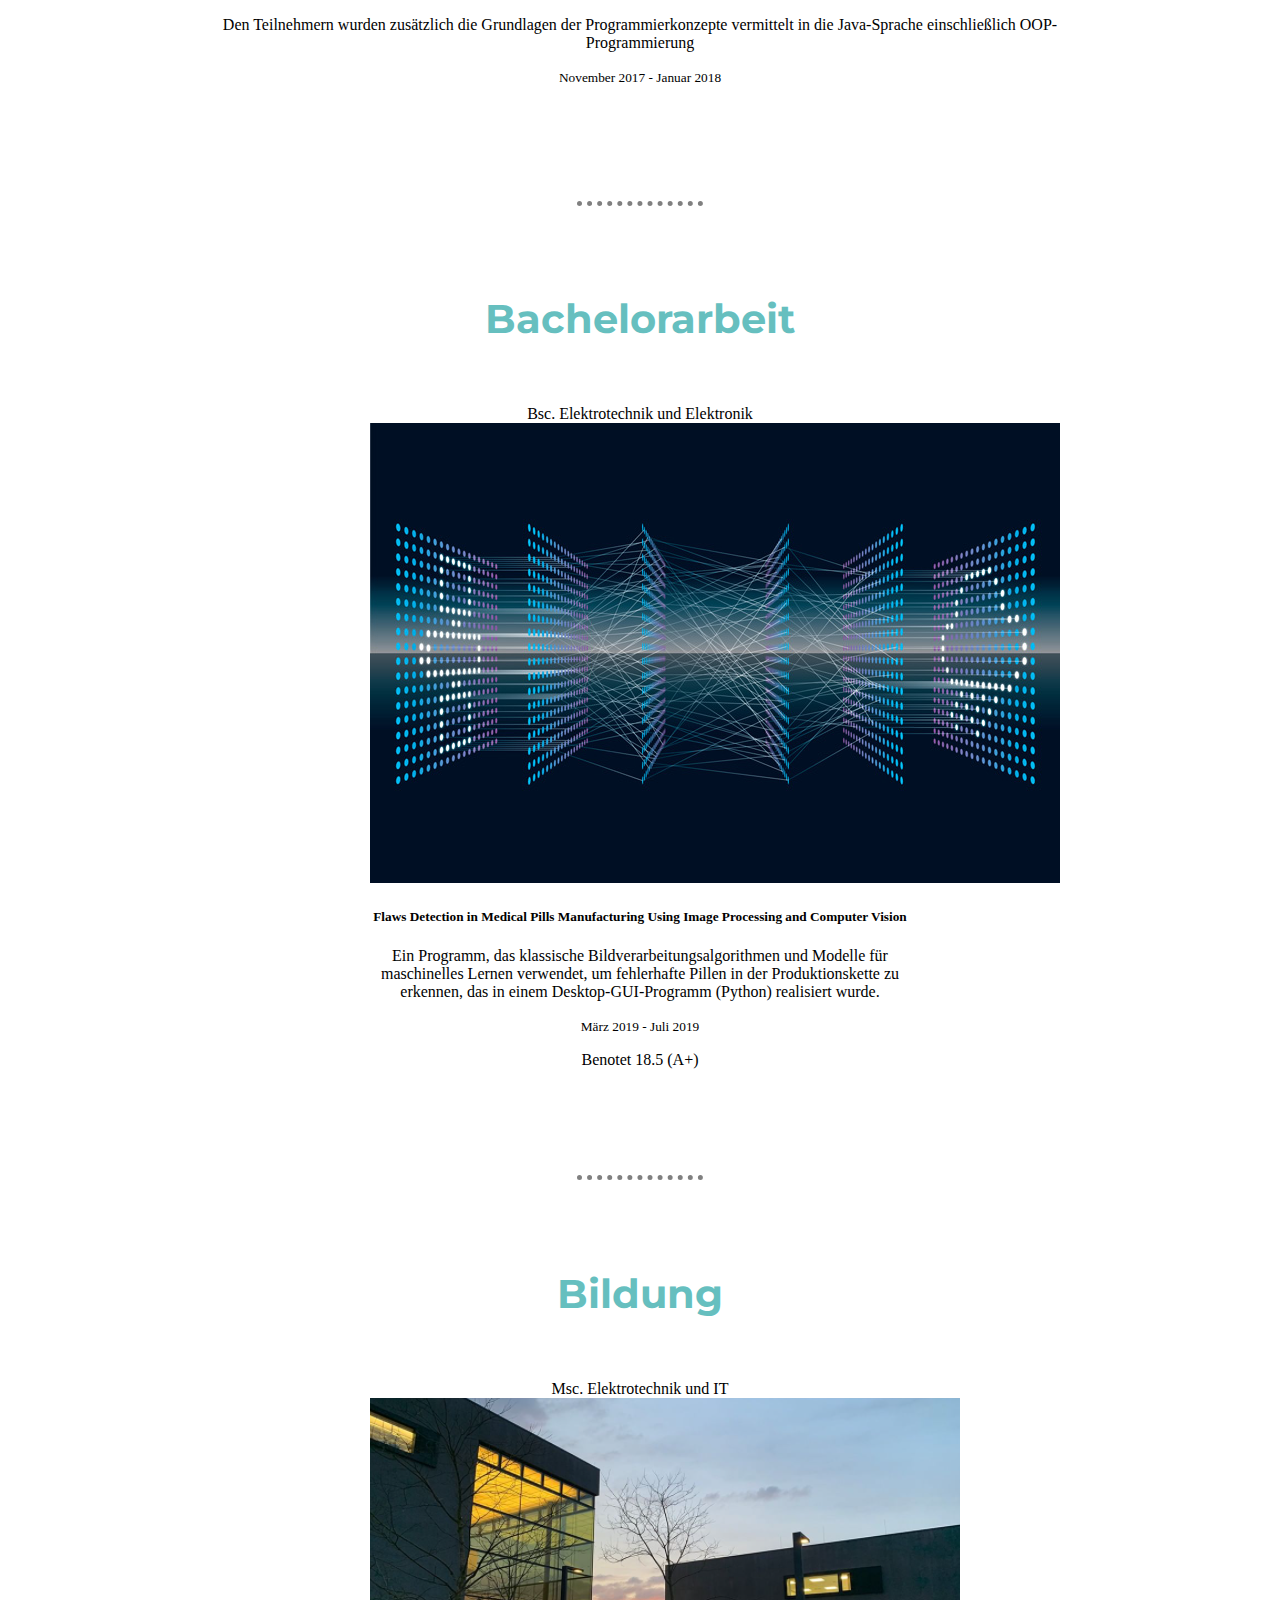
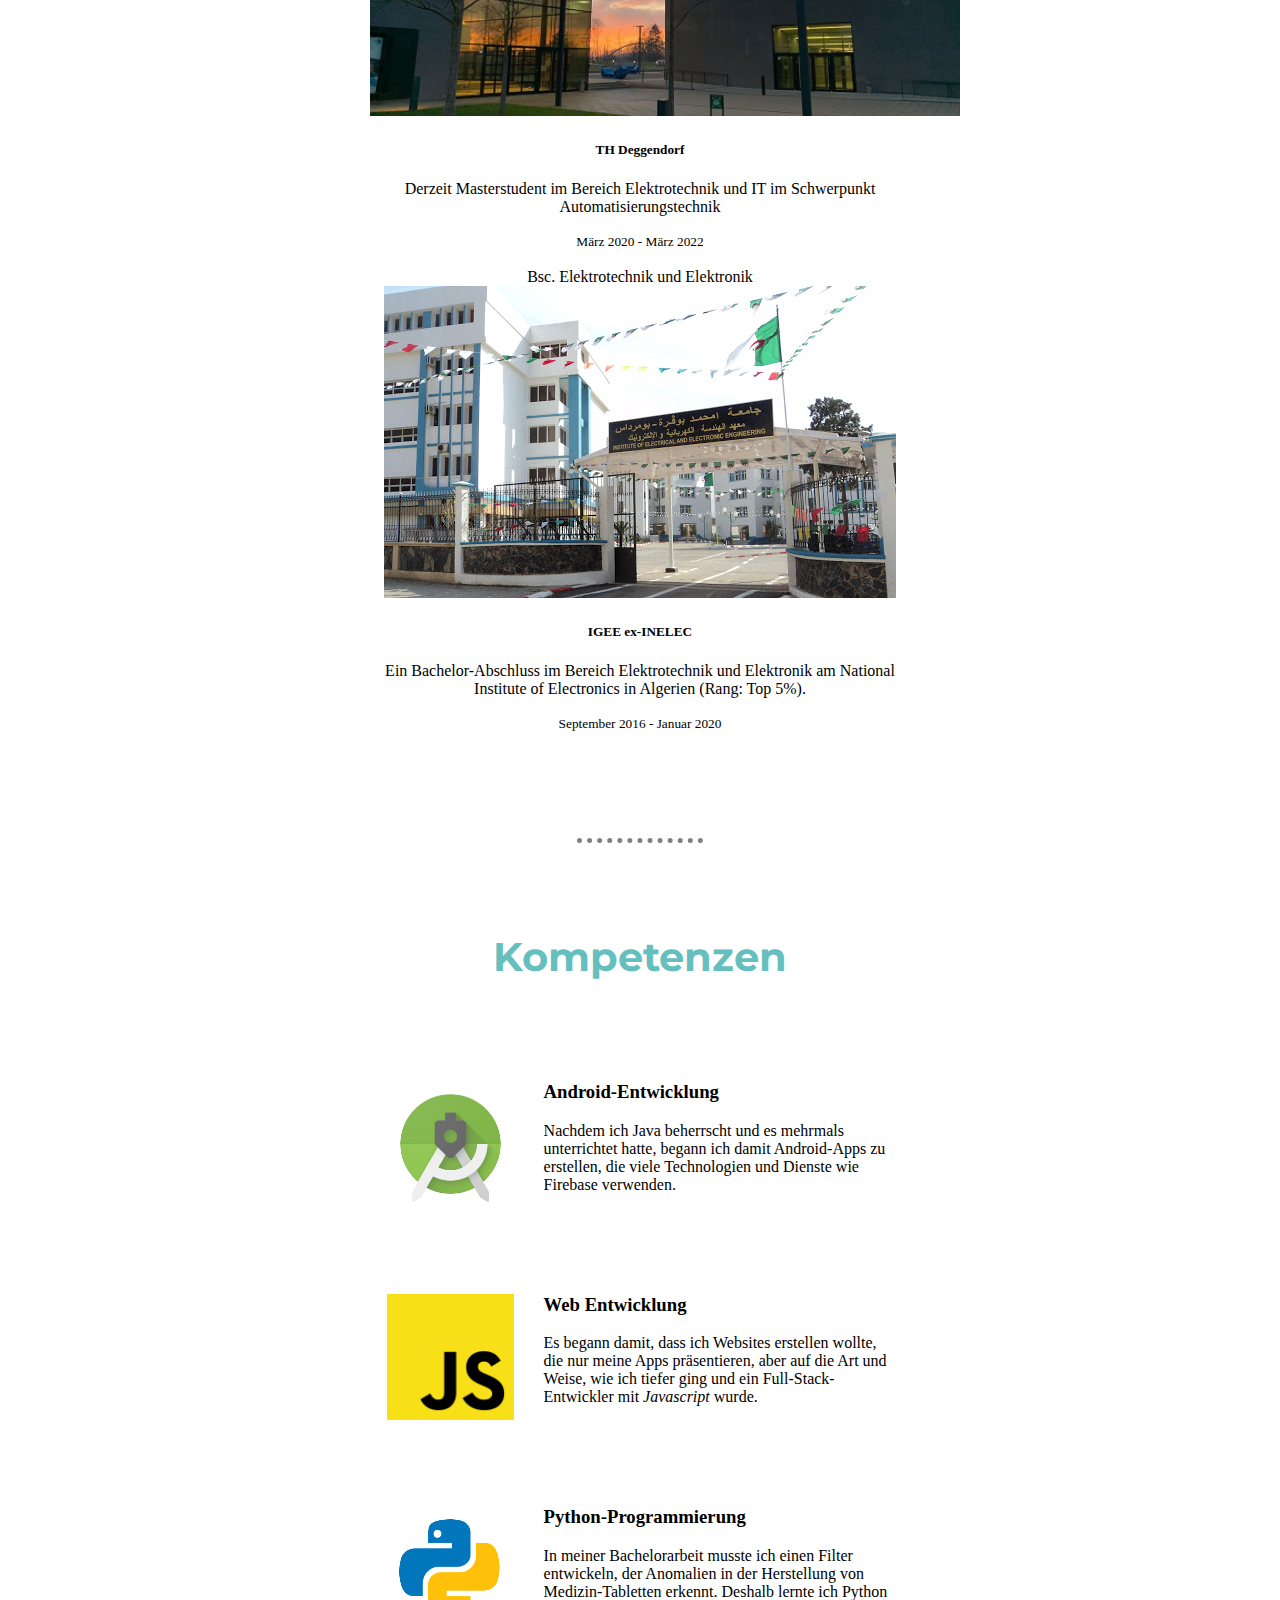
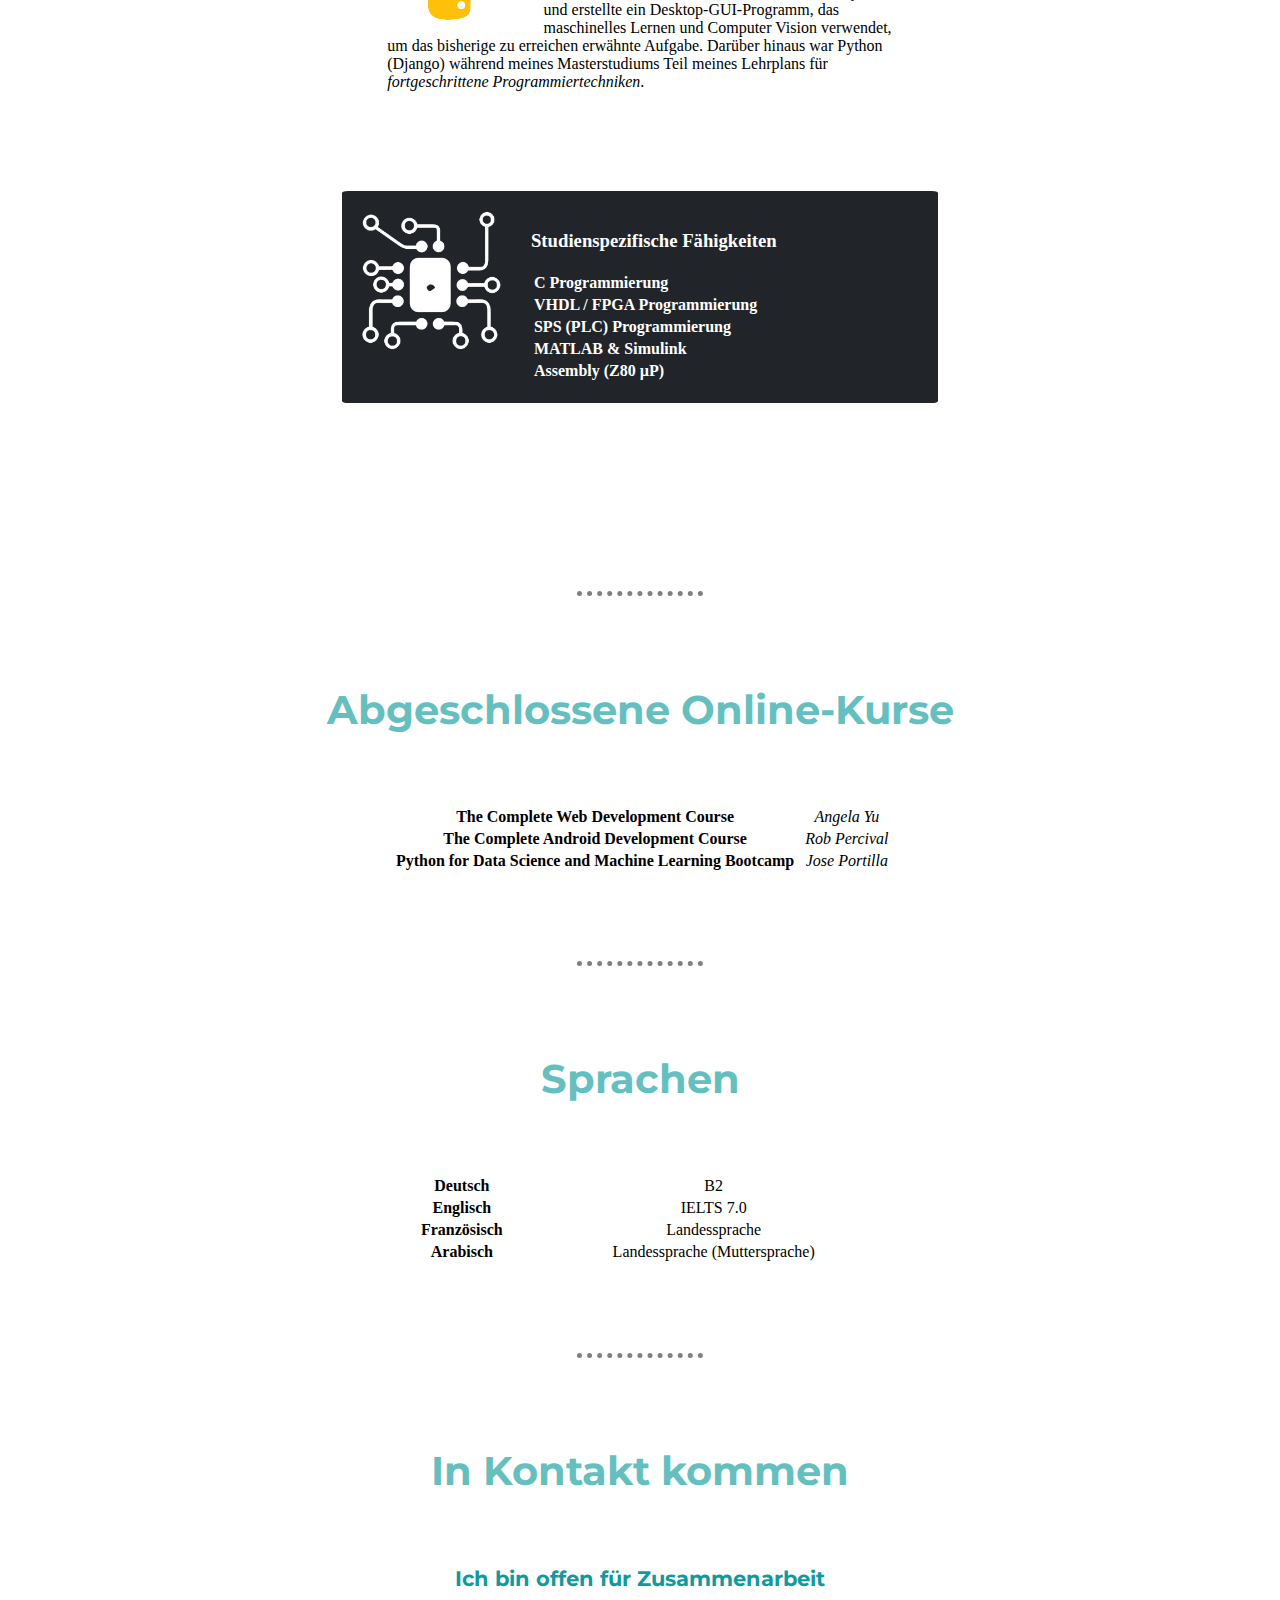
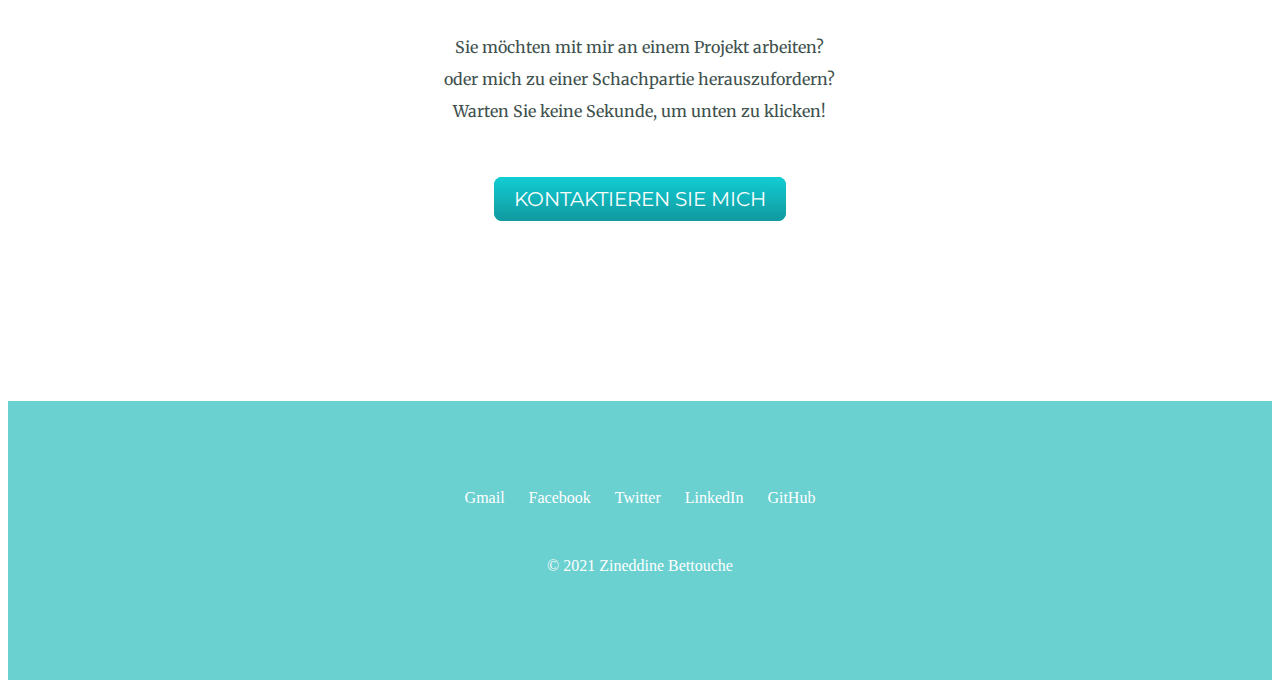
==== commit c5c7357d: "bachelorarbeit prioritized" ====
--- a/index-de.html
+++ b/index-de.html
@@ -253,37 +253,6 @@
   <hr class="break-line">
 
   <div id="education">
-    <h2 id="education-h2">Bildung</h2>
-
-    <div class="card education-card" style="max-width: 540px;">
-      <div class="card-header">
-        Msc. Elektrotechnik und IT
-      </div>
-      <img src="images/thd.png" alt="">
-      <div class="card-body">
-        <h5><a class="education-title-a" target="_blank" rel="noopener noreferrer" href="https://www.th-deg.de">TH Deggendorf</a></h5>
-        <p class="card-text">Derzeit Masterstudent im Bereich Elektrotechnik und IT im Schwerpunkt Automatisierungstechnik</p>
-        <p class="card-text"><small class="text-muted">März 2020 - März 2022</small></p>
-      </div>
-    </div>
-
-    <div class="card education-card" style="max-width: 540px;">
-      <div class="card-header">
-        Bsc. Elektrotechnik und Elektronik
-      </div>
-      <img src="images/inelec.jpg" alt="">
-      <div class="card-body">
-        <h5><a class="education-title-a" target="_blank" rel="noopener noreferrer" href="http://igee.univ-boumerdes.dz">IGEE ex-INELEC</a></h5>
-        <p class="card-text">Ein Bachelor-Abschluss im Bereich Elektrotechnik und Elektronik am National Institute of Electronics in
-          Algerien (Rang: Top 5%).</p>
-        <p class="card-text"><small class="text-muted">September 2016 - Januar 2020</small></p>
-      </div>
-    </div>
-  </div>
-
-  <hr class="break-line">
-
-  <div id="education">
     <h2 id="education-h2">Bachelorarbeit</h2>
     <div id="bachelor-thesis" class="card education-card" style="max-width: 540px;">
       <div class="card-header">
@@ -302,6 +271,40 @@
       </div>
     </div>
   </div>
+
+  <hr class="break-line">
+
+  <div id="education">
+    <h2 id="education-h2">Bildung</h2>
+
+    <div class="card education-card" style="max-width: 540px;">
+      <div class="card-header">
+        Msc. Elektrotechnik und IT
+      </div>
+      <img src="images/thd.png" alt="">
+      <div class="card-body">
+        <h5><a class="education-title-a" target="_blank" rel="noopener noreferrer" href="https://www.th-deg.de">TH Deggendorf</a></h5>
+        <p class="card-text">Derzeit Masterstudent im Bereich Elektrotechnik und IT im Schwerpunkt Automatisierungstechnik</p>
+        <p class="card-text"><small class="text-muted">März 2020 - März 2022</small></p>
+      </div>
+    </div>
+
+    <div class="card education-card" style="max-width: 540px;">
+      <div class="card-header">
+        Bsc. Elektrotechnik und Elektronik
+      </div>
+      <img src="images/inelec.jpg" alt="">
+      <div class="card-body">
+        <h5><a class="education-title-a" target="_blank" rel="noopener noreferrer" href="http://igee.univ-boumerdes.dz">IGEE ex-INELEC</a></h5>
+        <p class="card-text">Ein Bachelor-Abschluss im Bereich Elektrotechnik und Elektronik am National Institute of Electronics in
+          Algerien (Rang: Top 5%).</p>
+        <p class="card-text"><small class="text-muted">September 2016 - Januar 2020</small></p>
+      </div>
+    </div>
+  </div>
+
+  
+
   <hr class="break-line">
 
   <div id="skills">
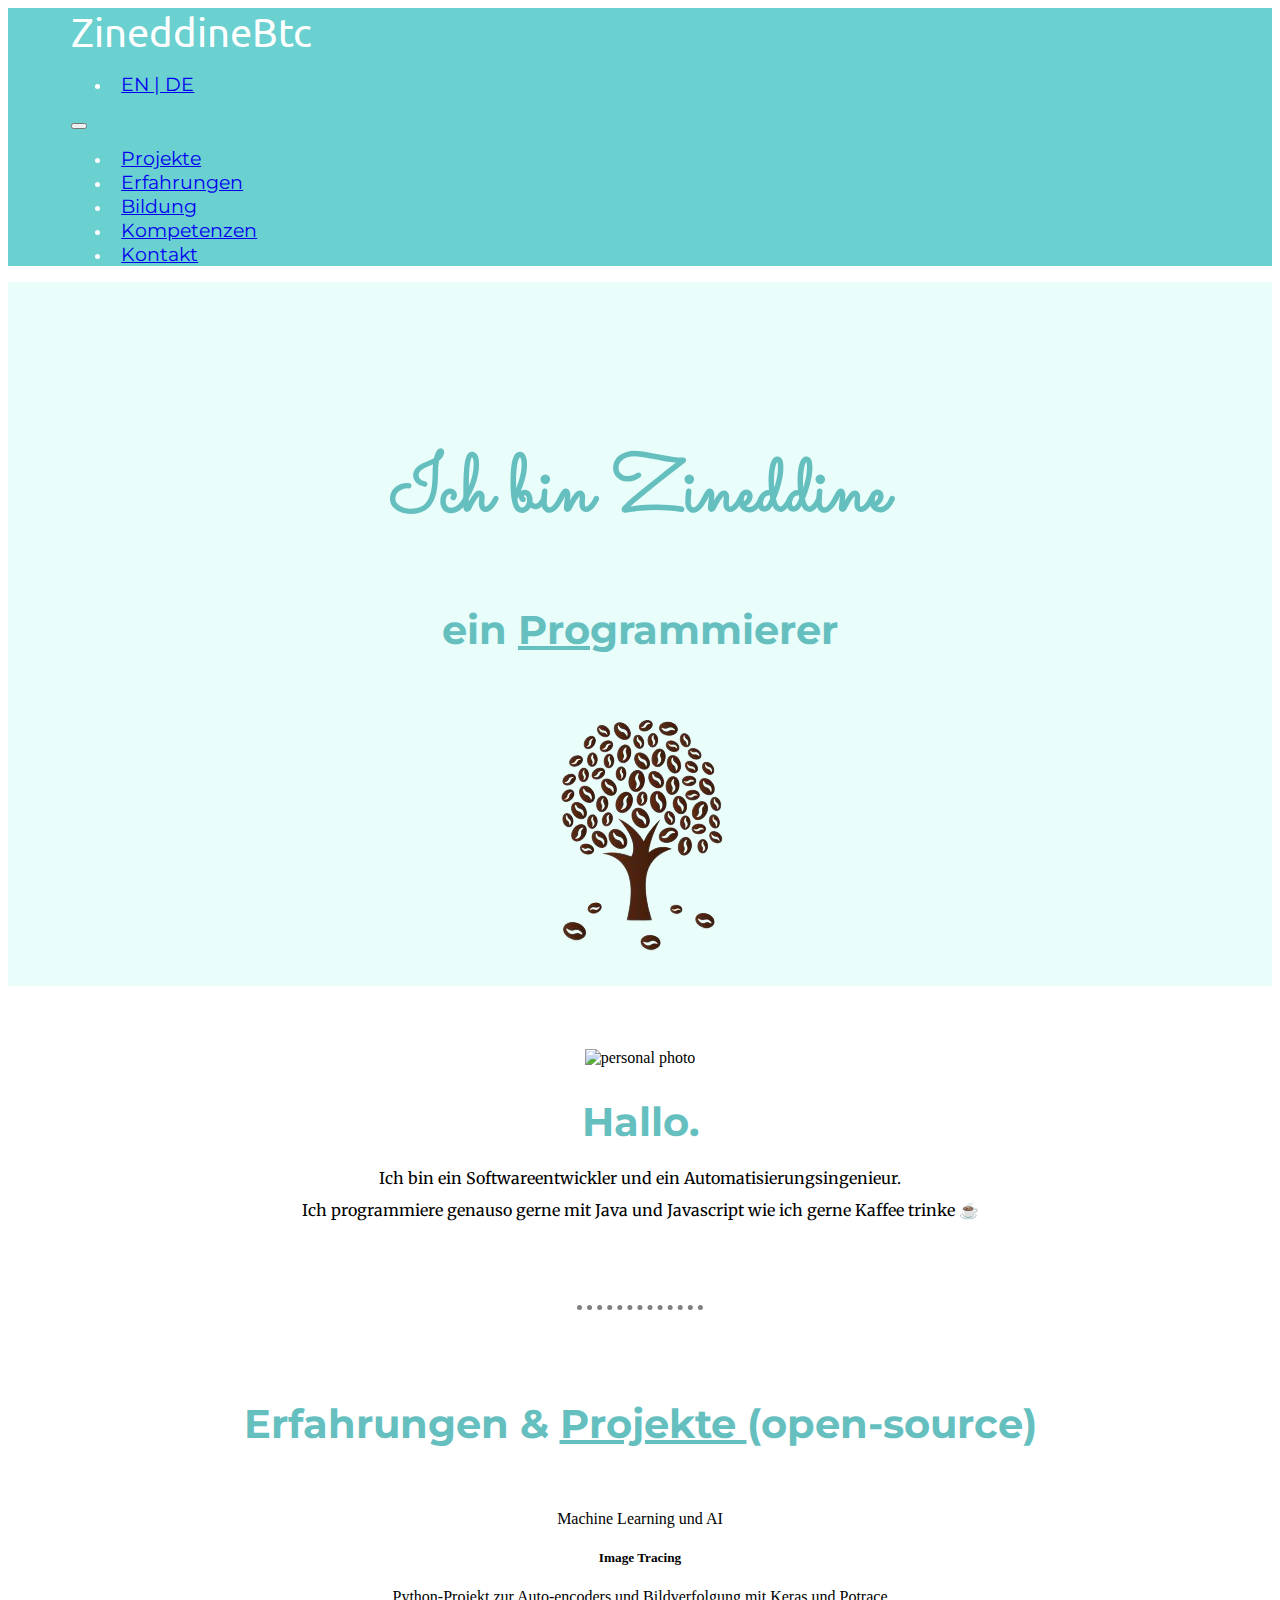
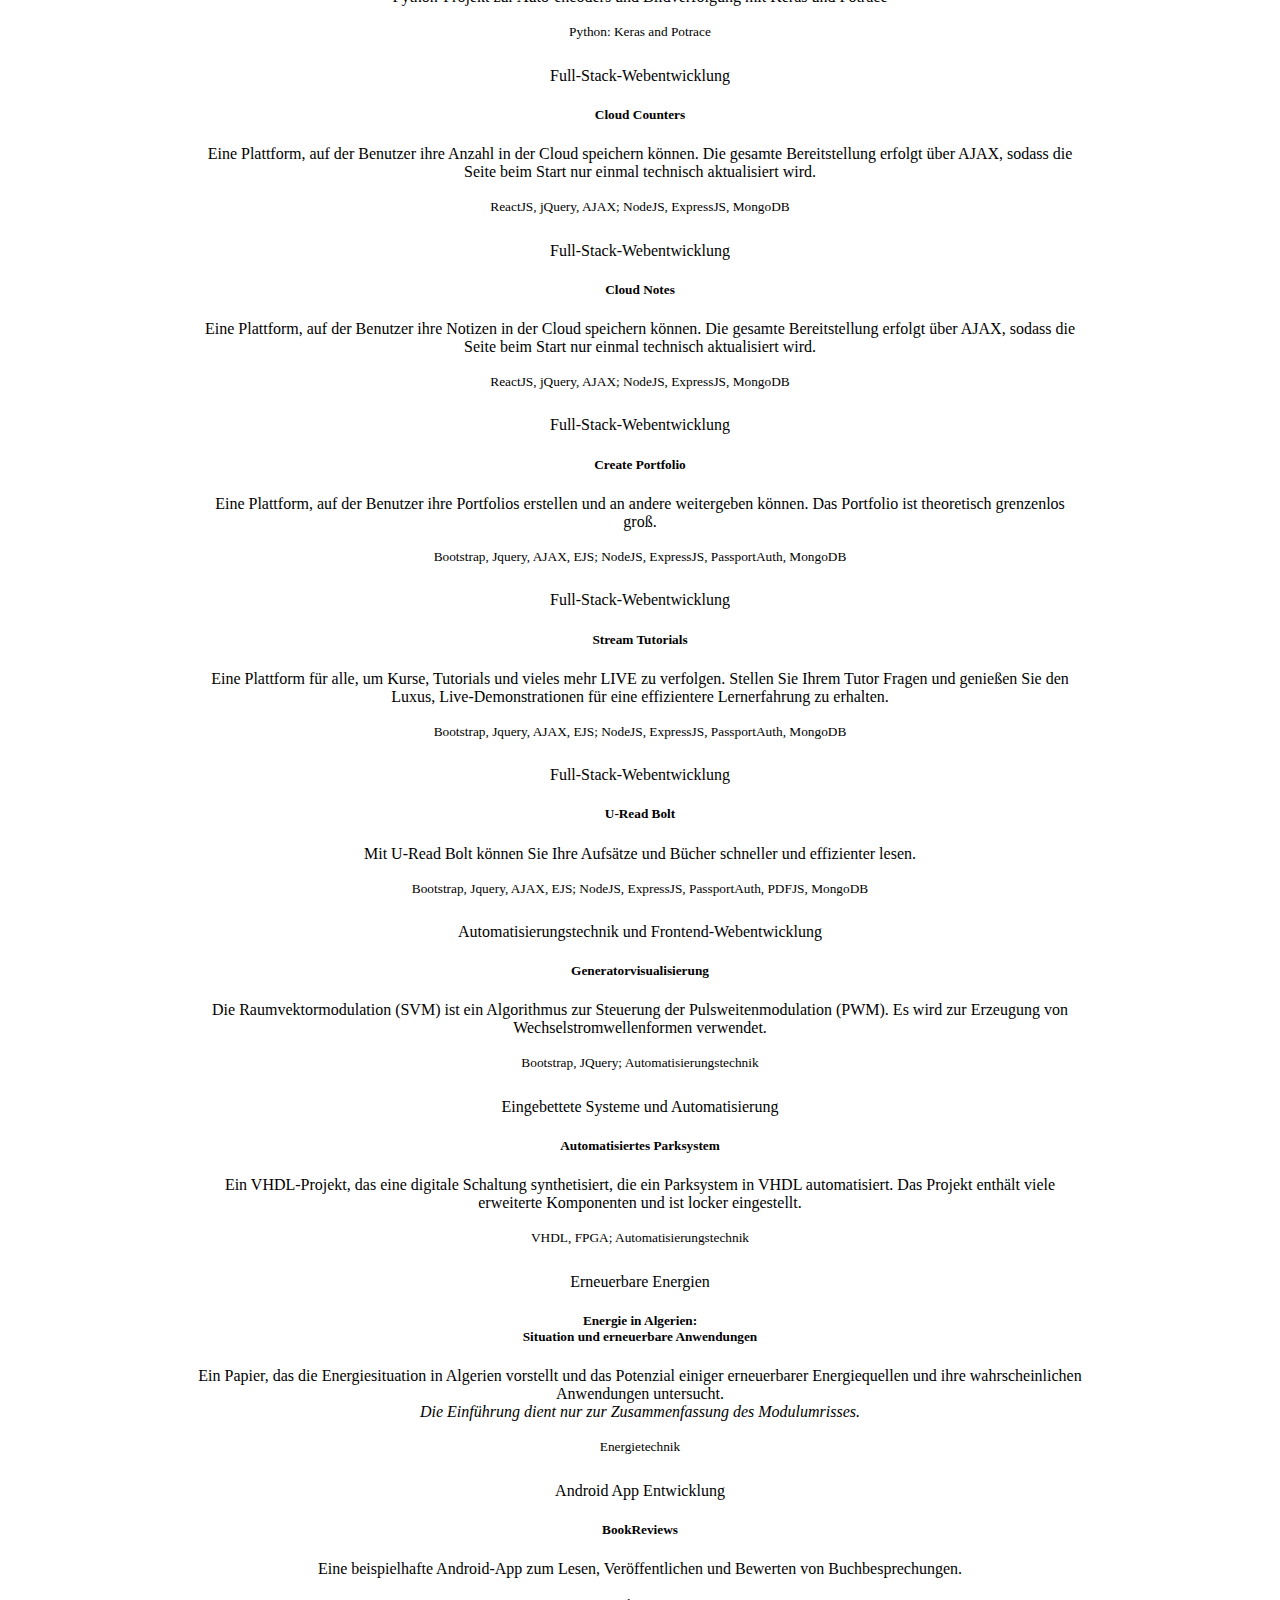
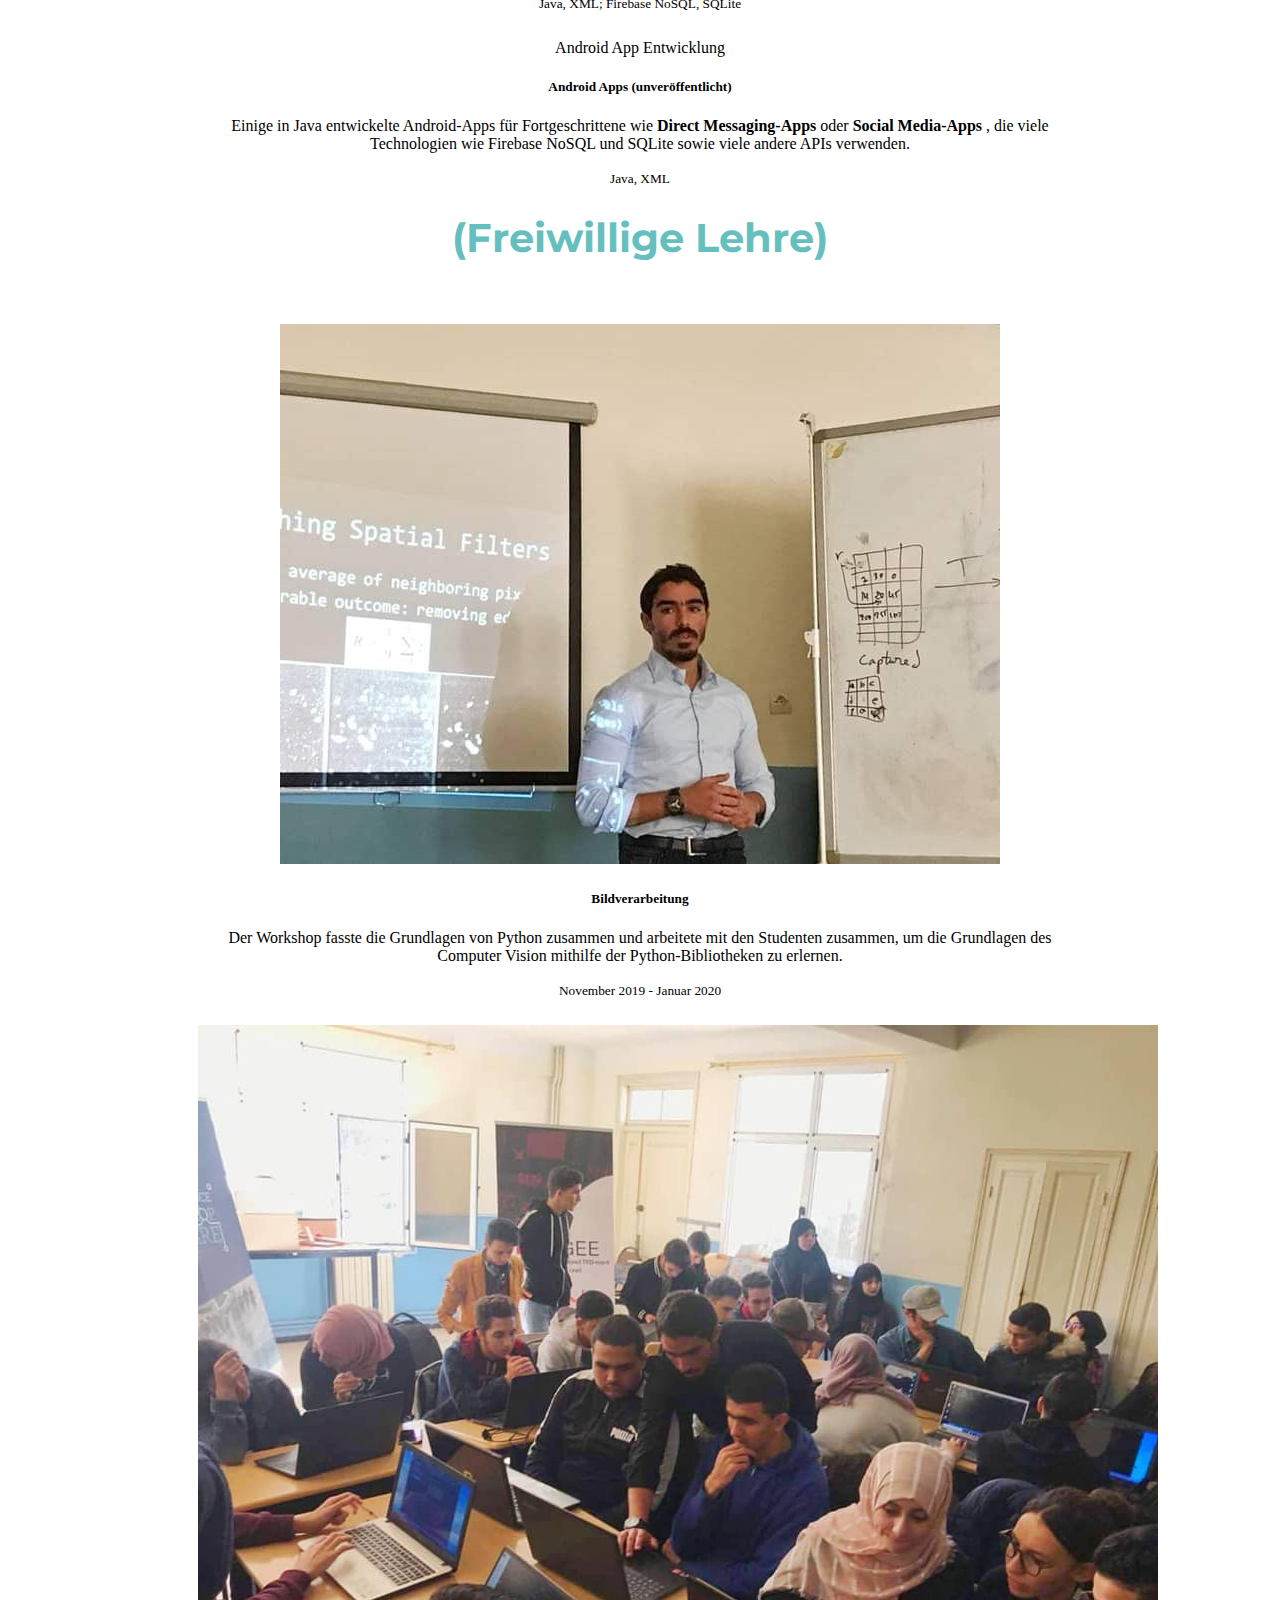
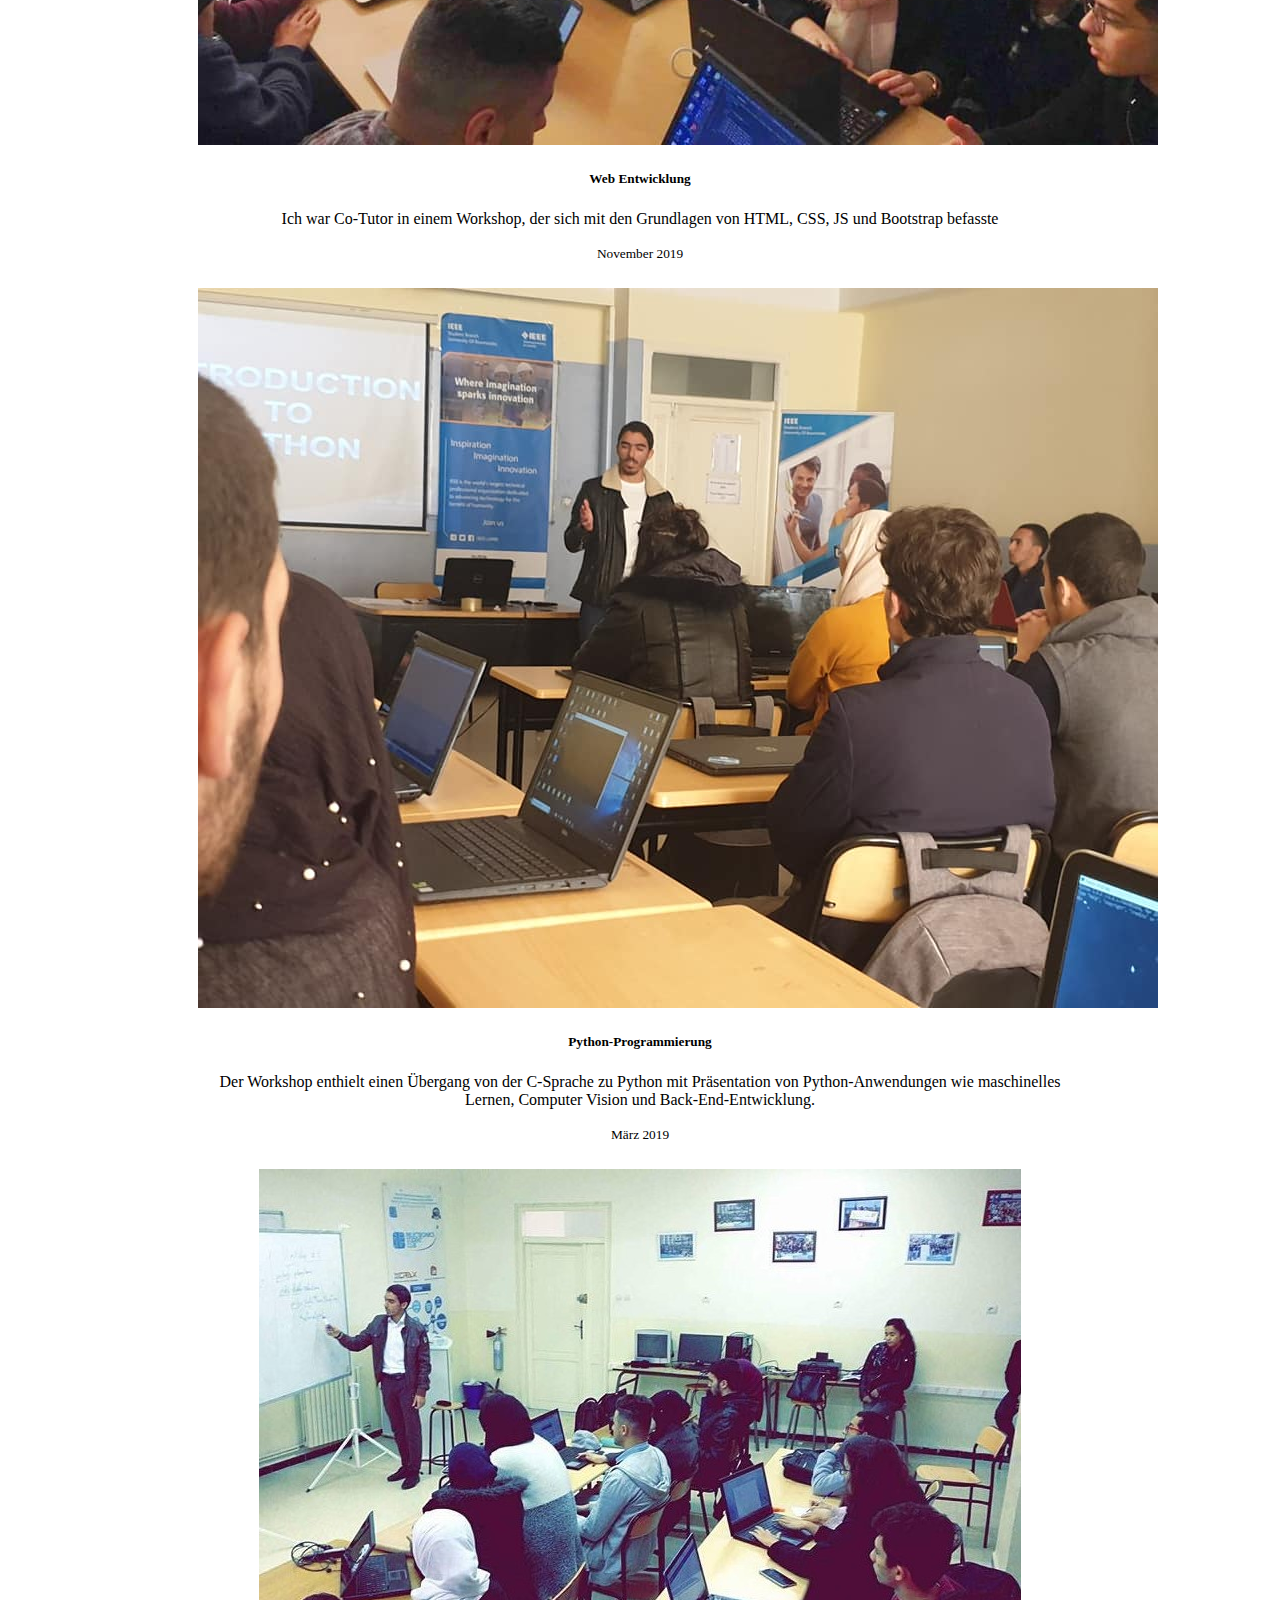
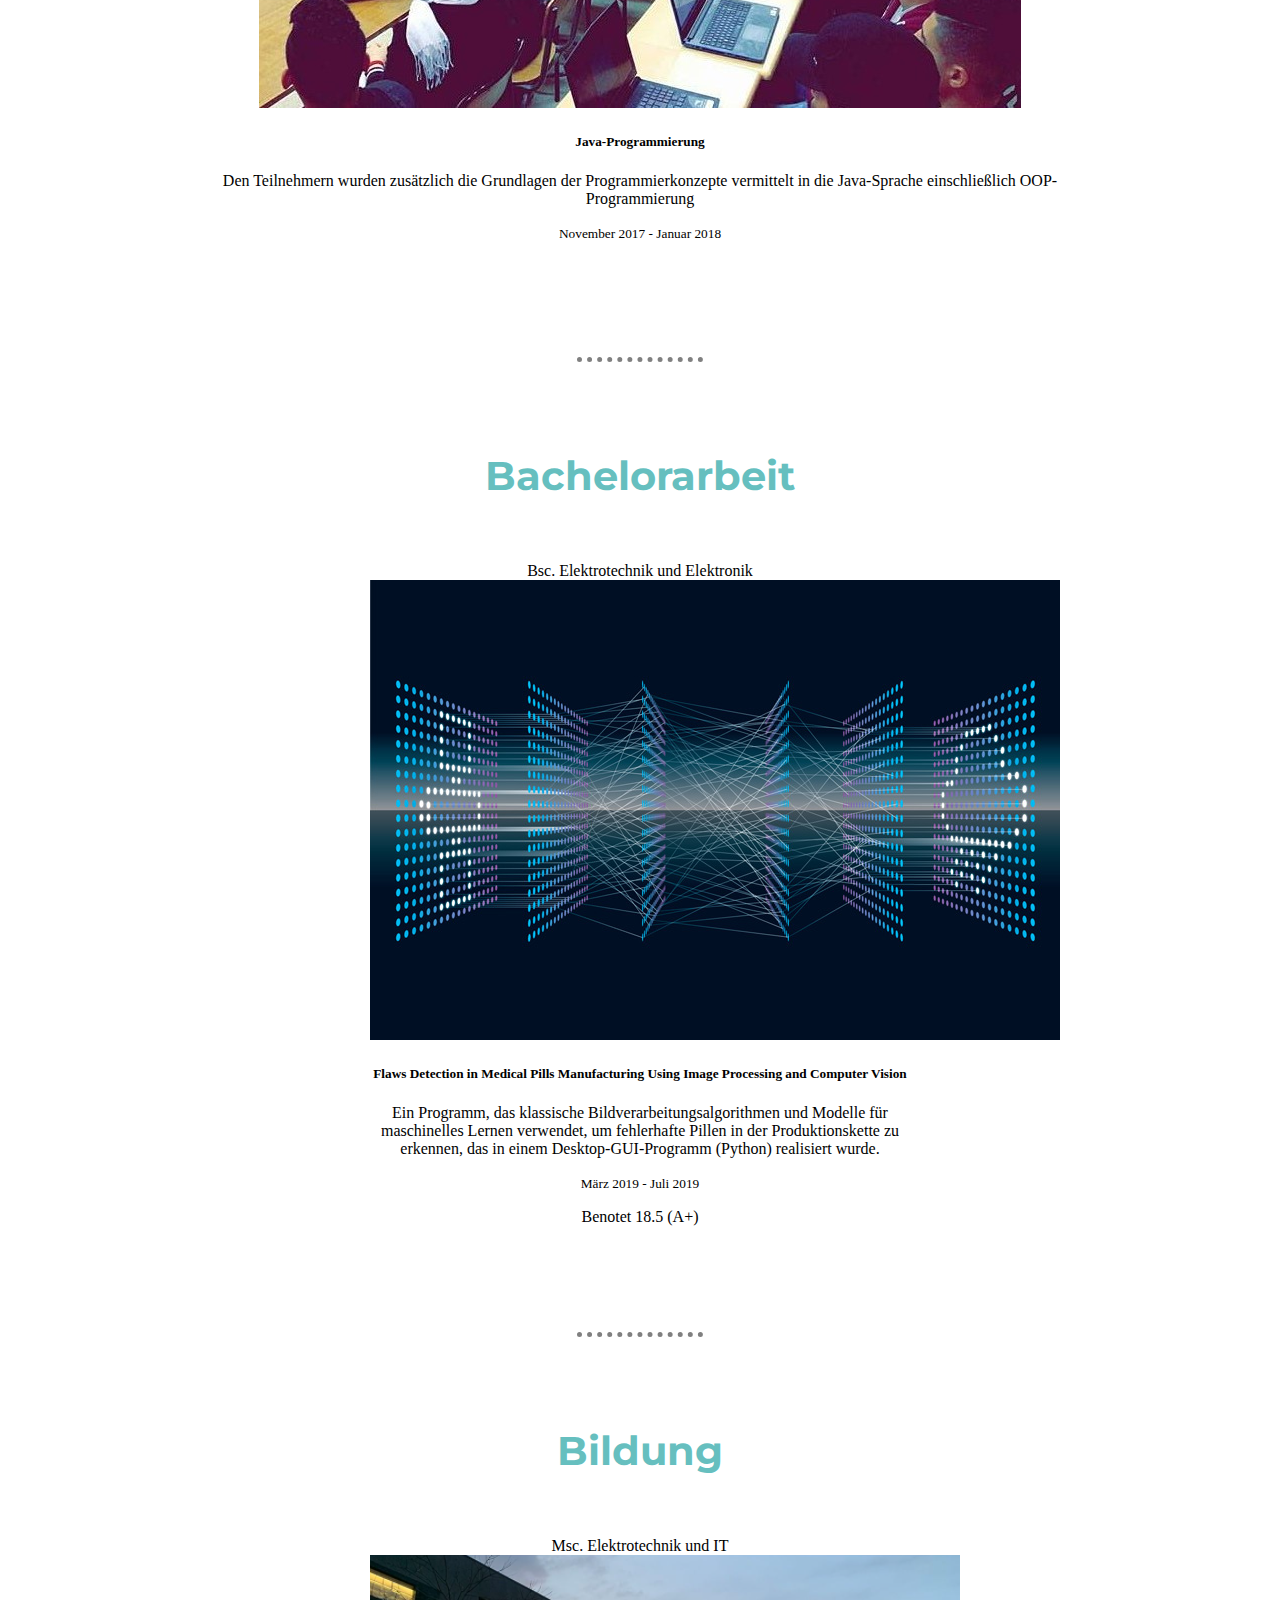
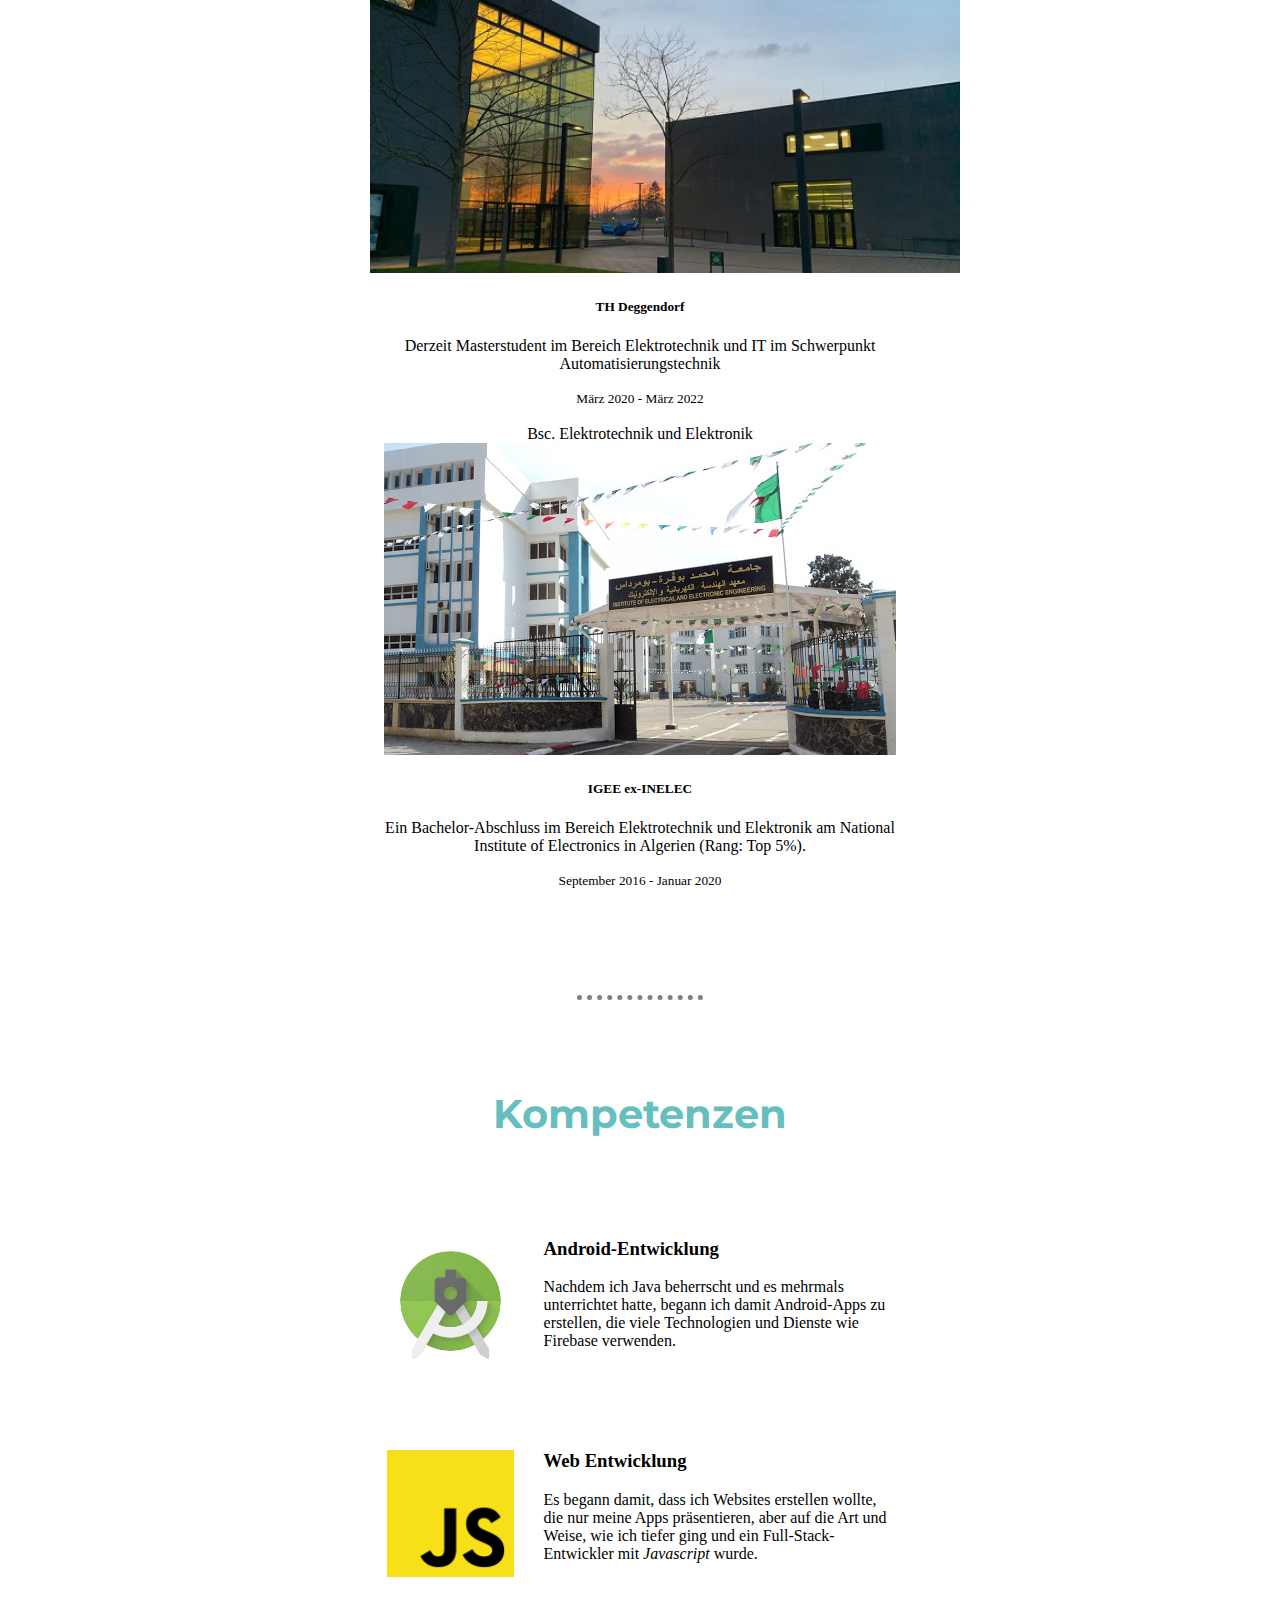
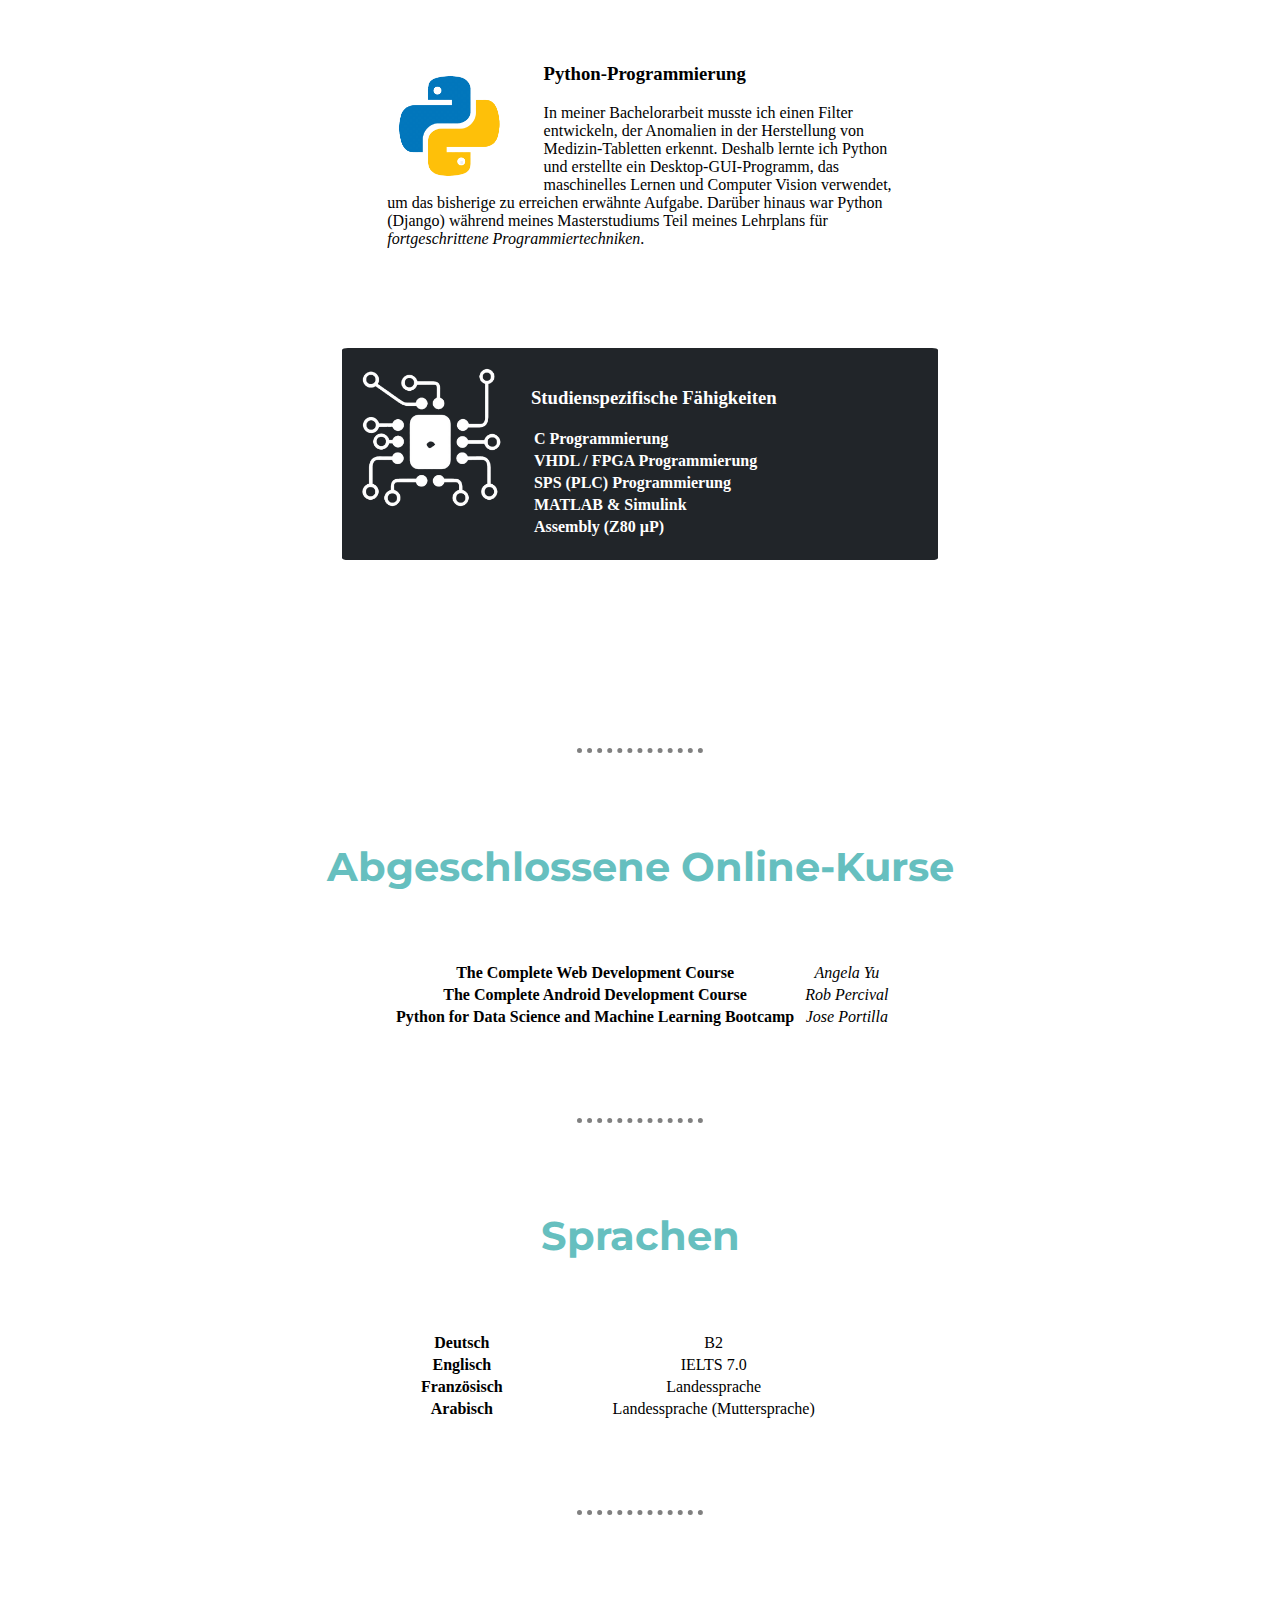
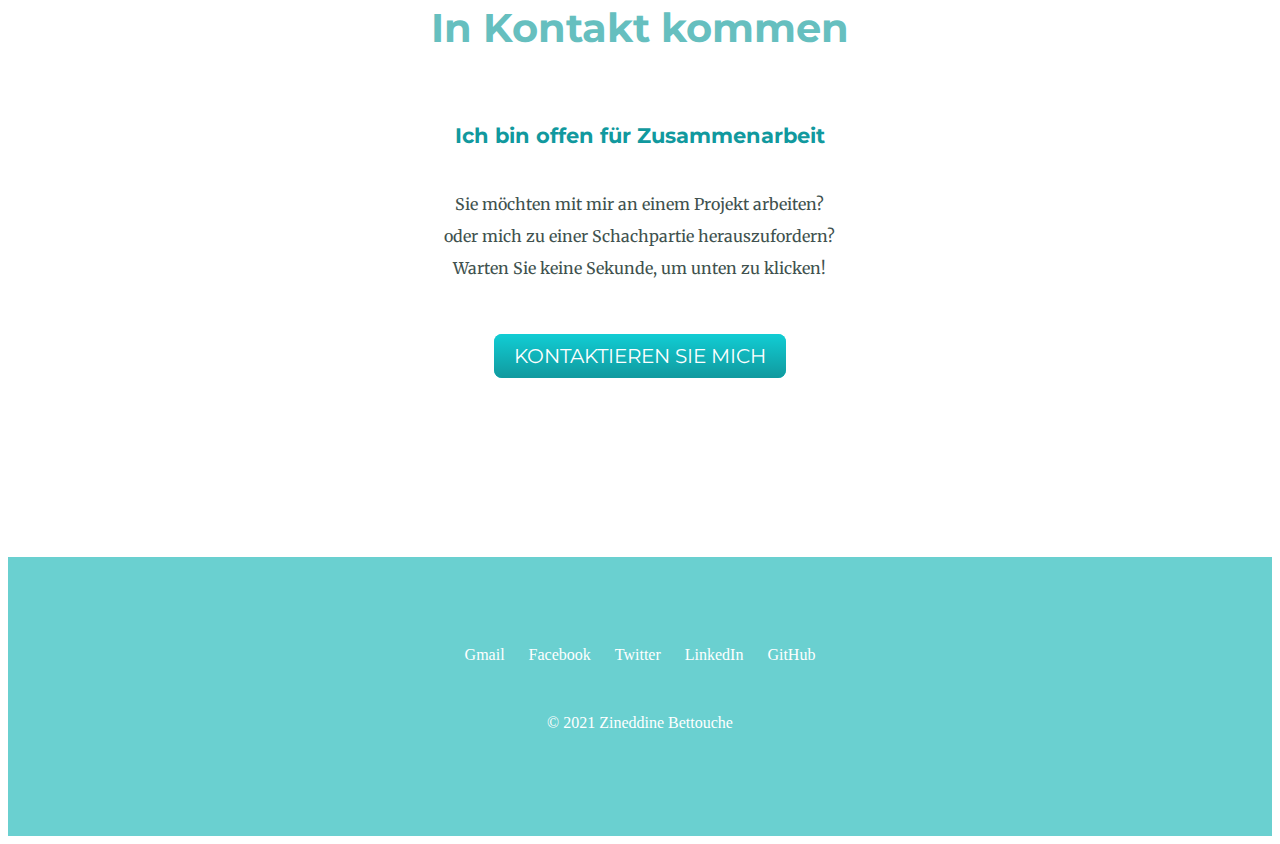
==== commit c9006a93: "project added" ====
--- a/index-de.html
+++ b/index-de.html
@@ -74,6 +74,19 @@
   <div id="experience">
     <h2 id="experience-h2">Erfahrungen & <a id="projects-a" target="_blank" rel="noopener noreferrer" href="https://www.github.com/ZineddineBtc">Projekte </a>(open-source)</h2>
     <div class="row">
+      
+      <div class="col-md-6 experience-col">
+        <div class="card">
+          <div class="card-header">Machine Learning und AI</div>
+          <div class="card-body">
+            <h5><a class="experience-title-a" target="_blank" rel="noopener noreferrer" href="https://github.com/ZineddineBtc/Image-Tracing">Image Tracing</a></h5>
+            <p class="card-text">
+              Python-Projekt zur Auto-encoders und Bildverfolgung mit Keras und Potrace
+            </p>
+            <p class="card-text"><small class="text-muted">Python: Keras and Potrace</small></p>
+          </div>
+        </div>
+      </div>
       <div class="col-md-6 experience-col">
         <div class="card">
           <div class="card-header">Full-Stack-Webentwicklung</div>
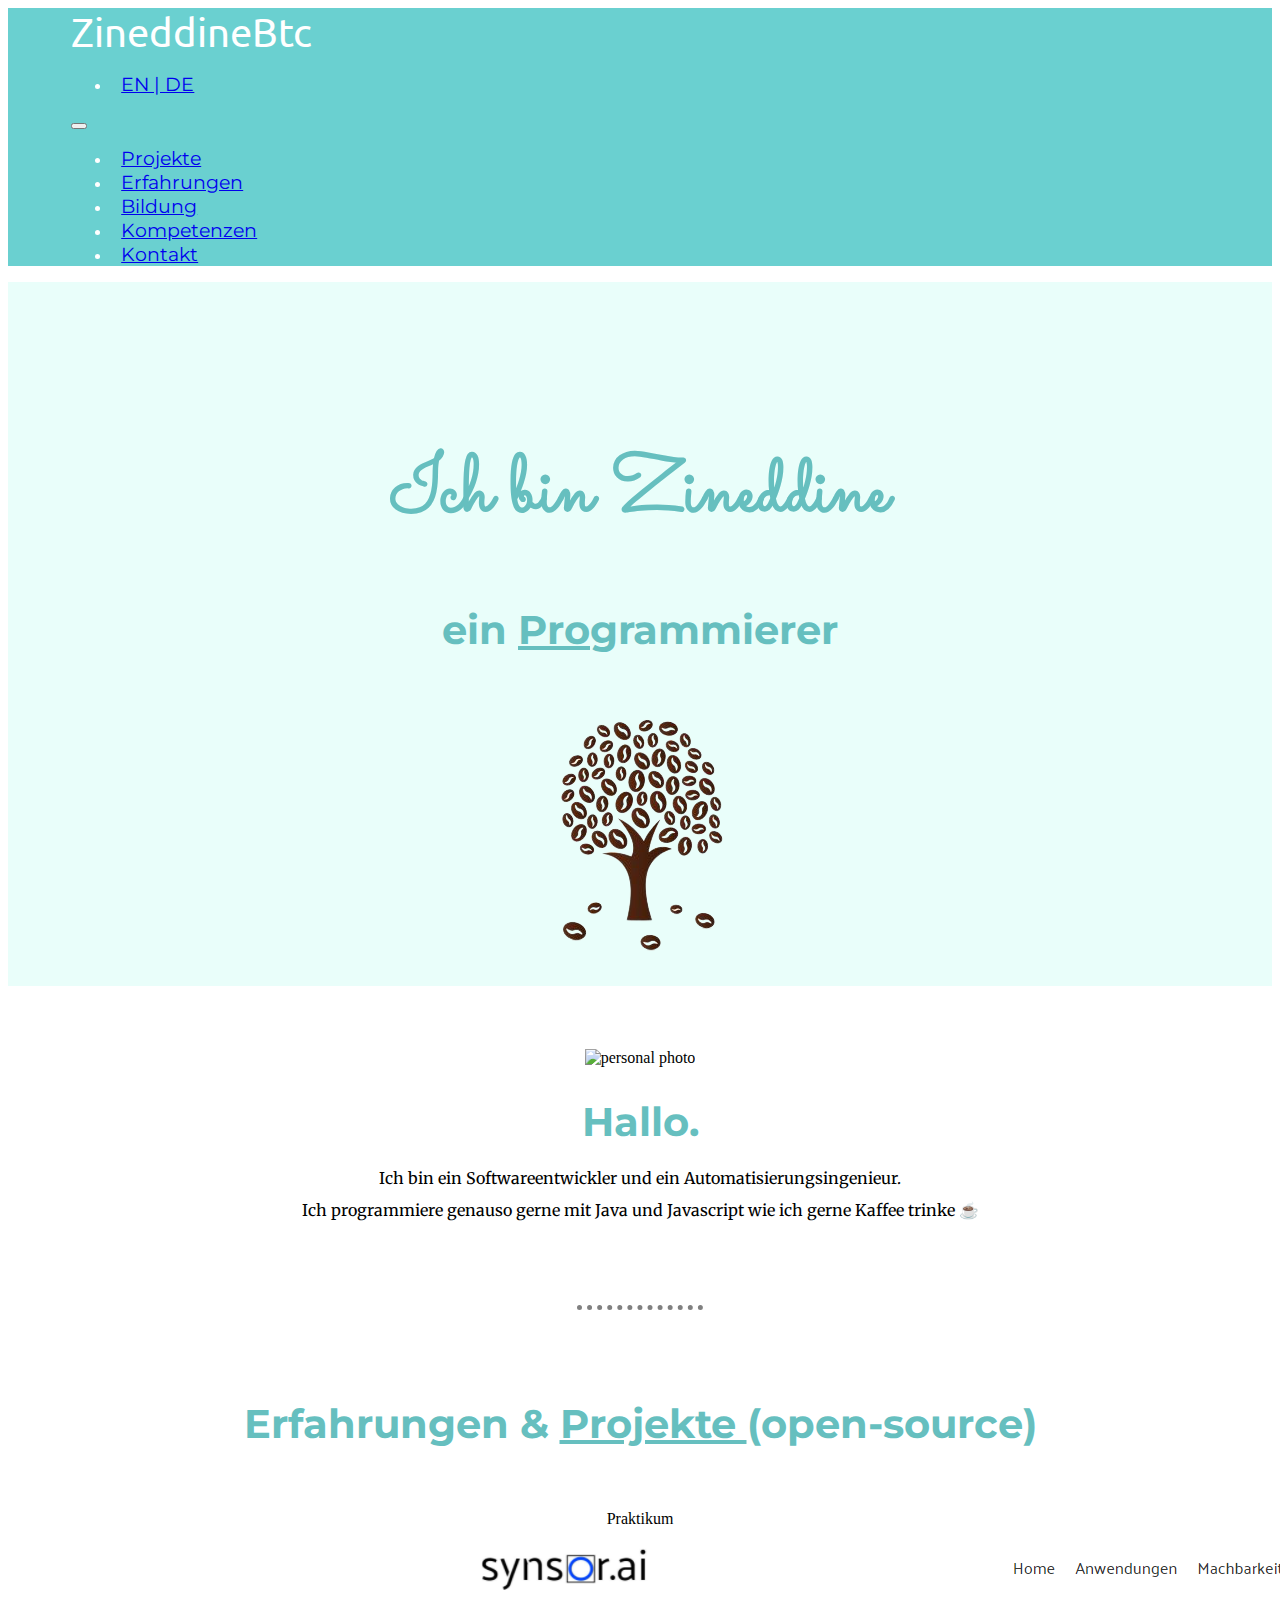
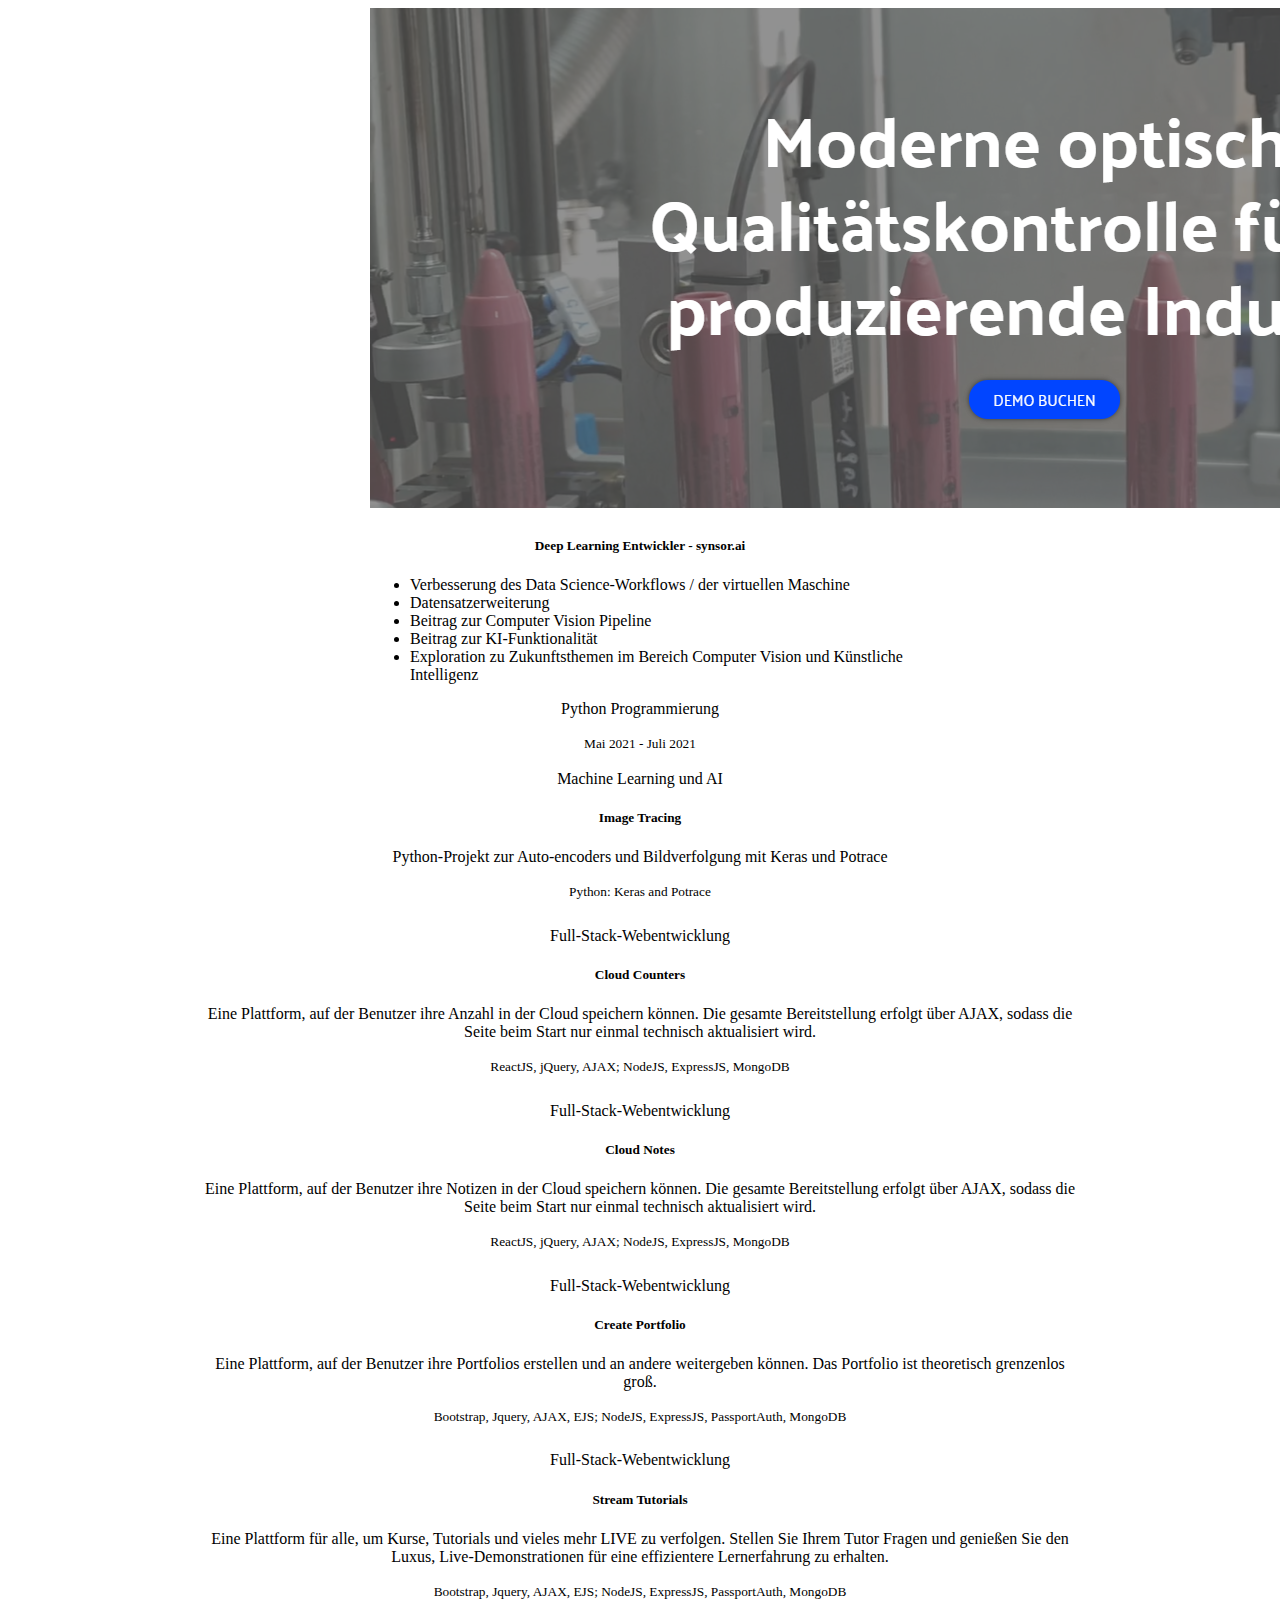
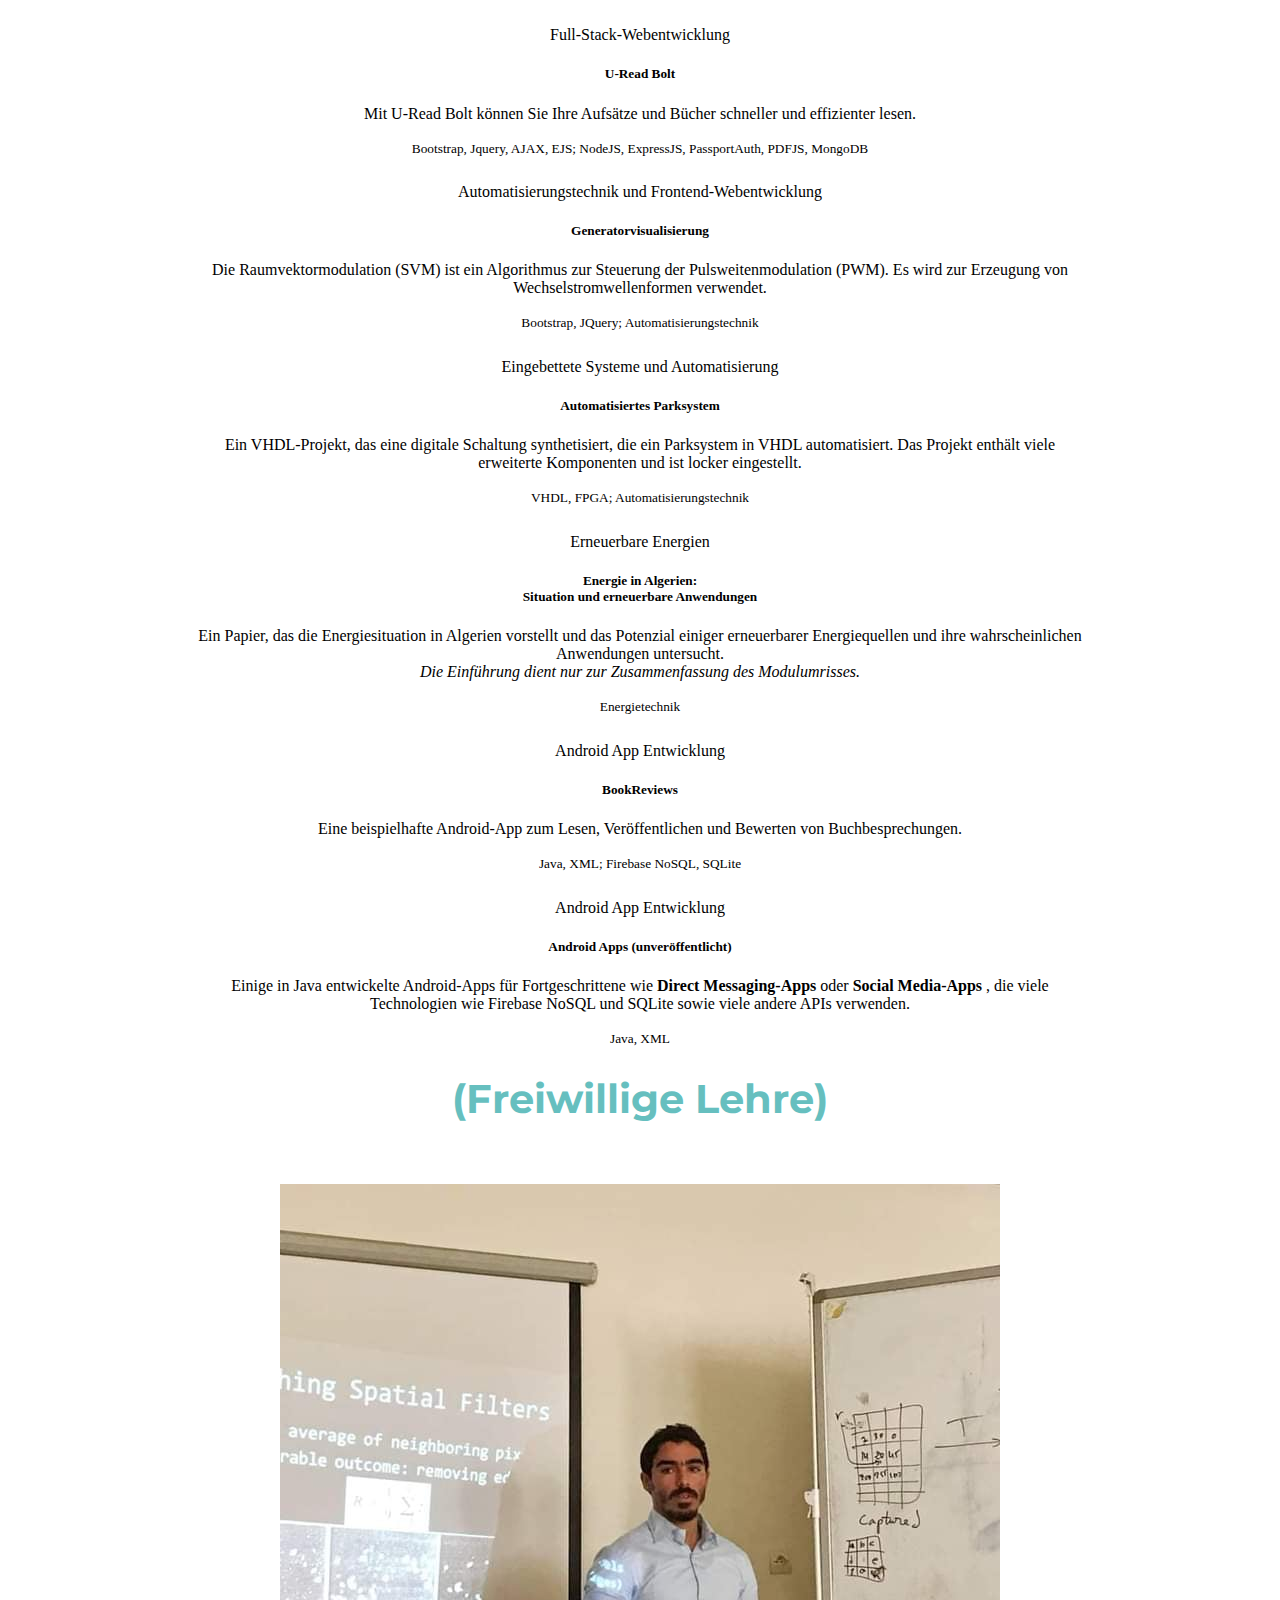
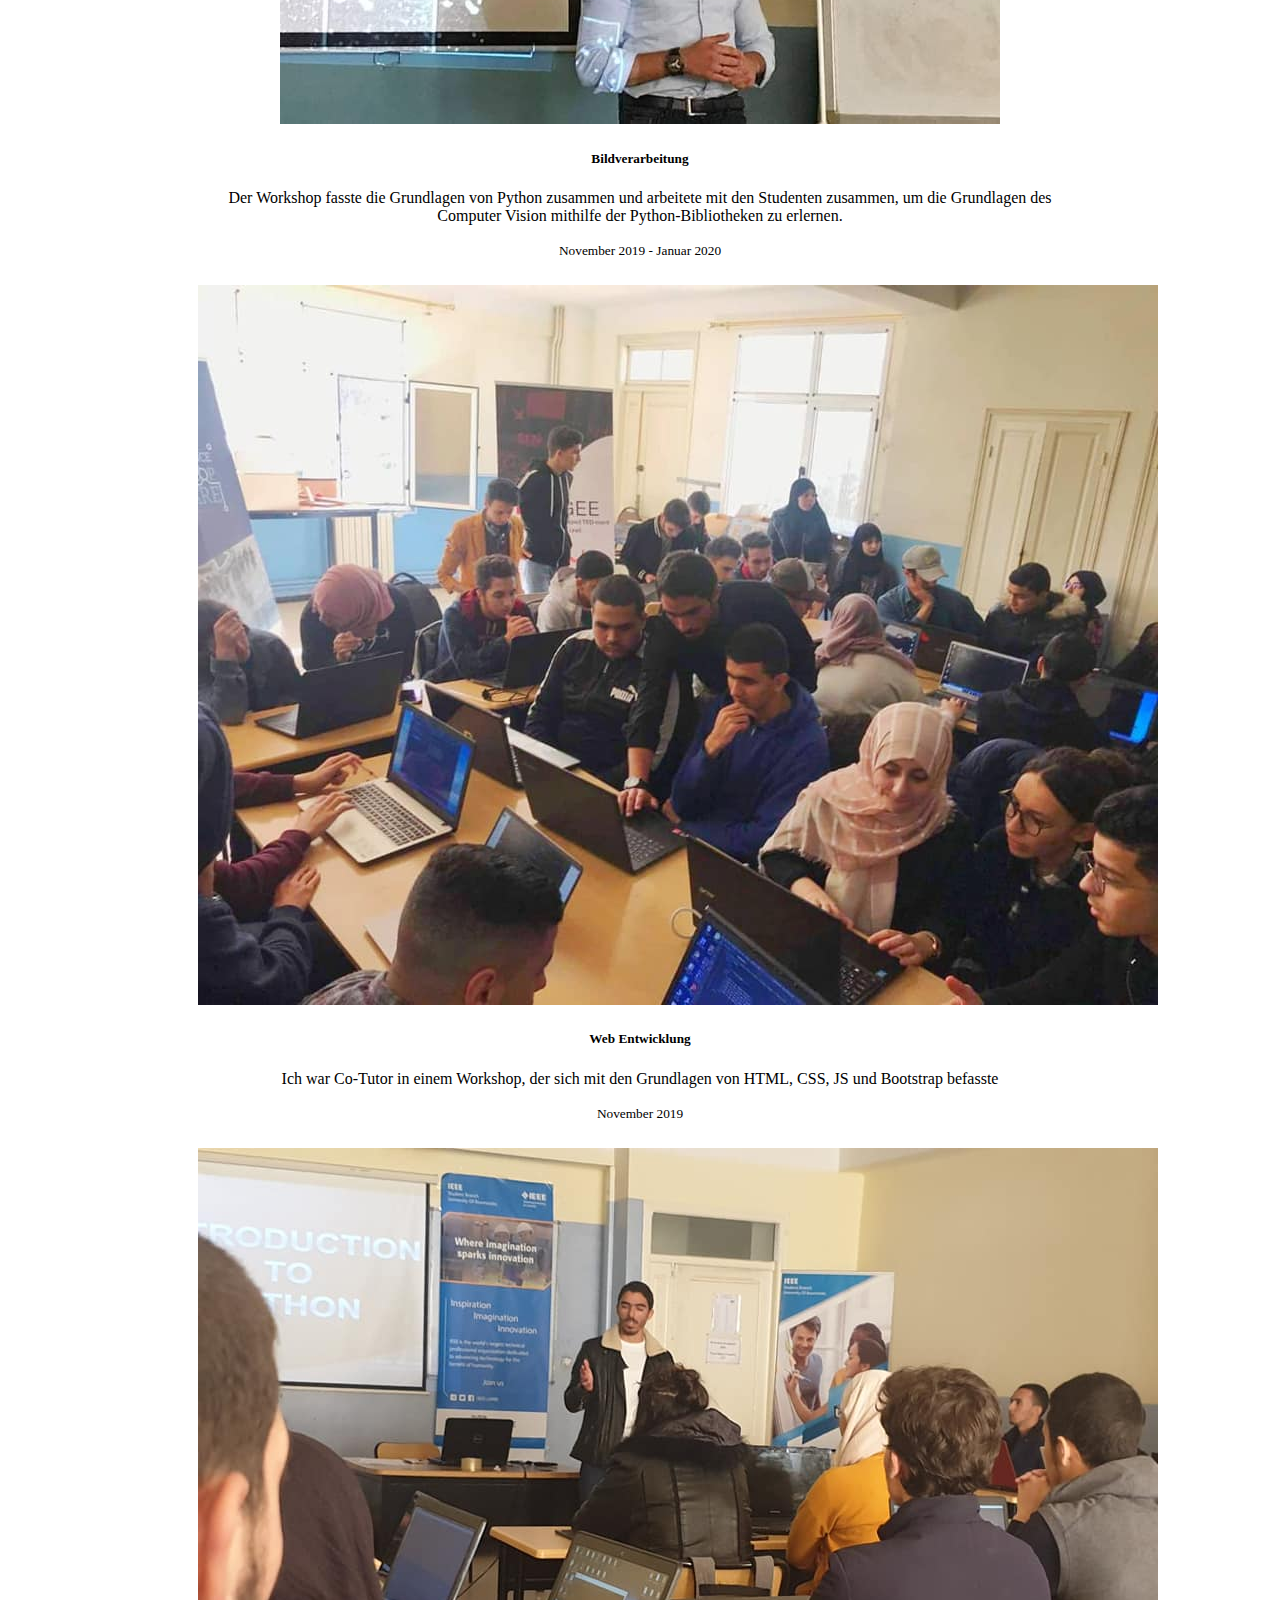
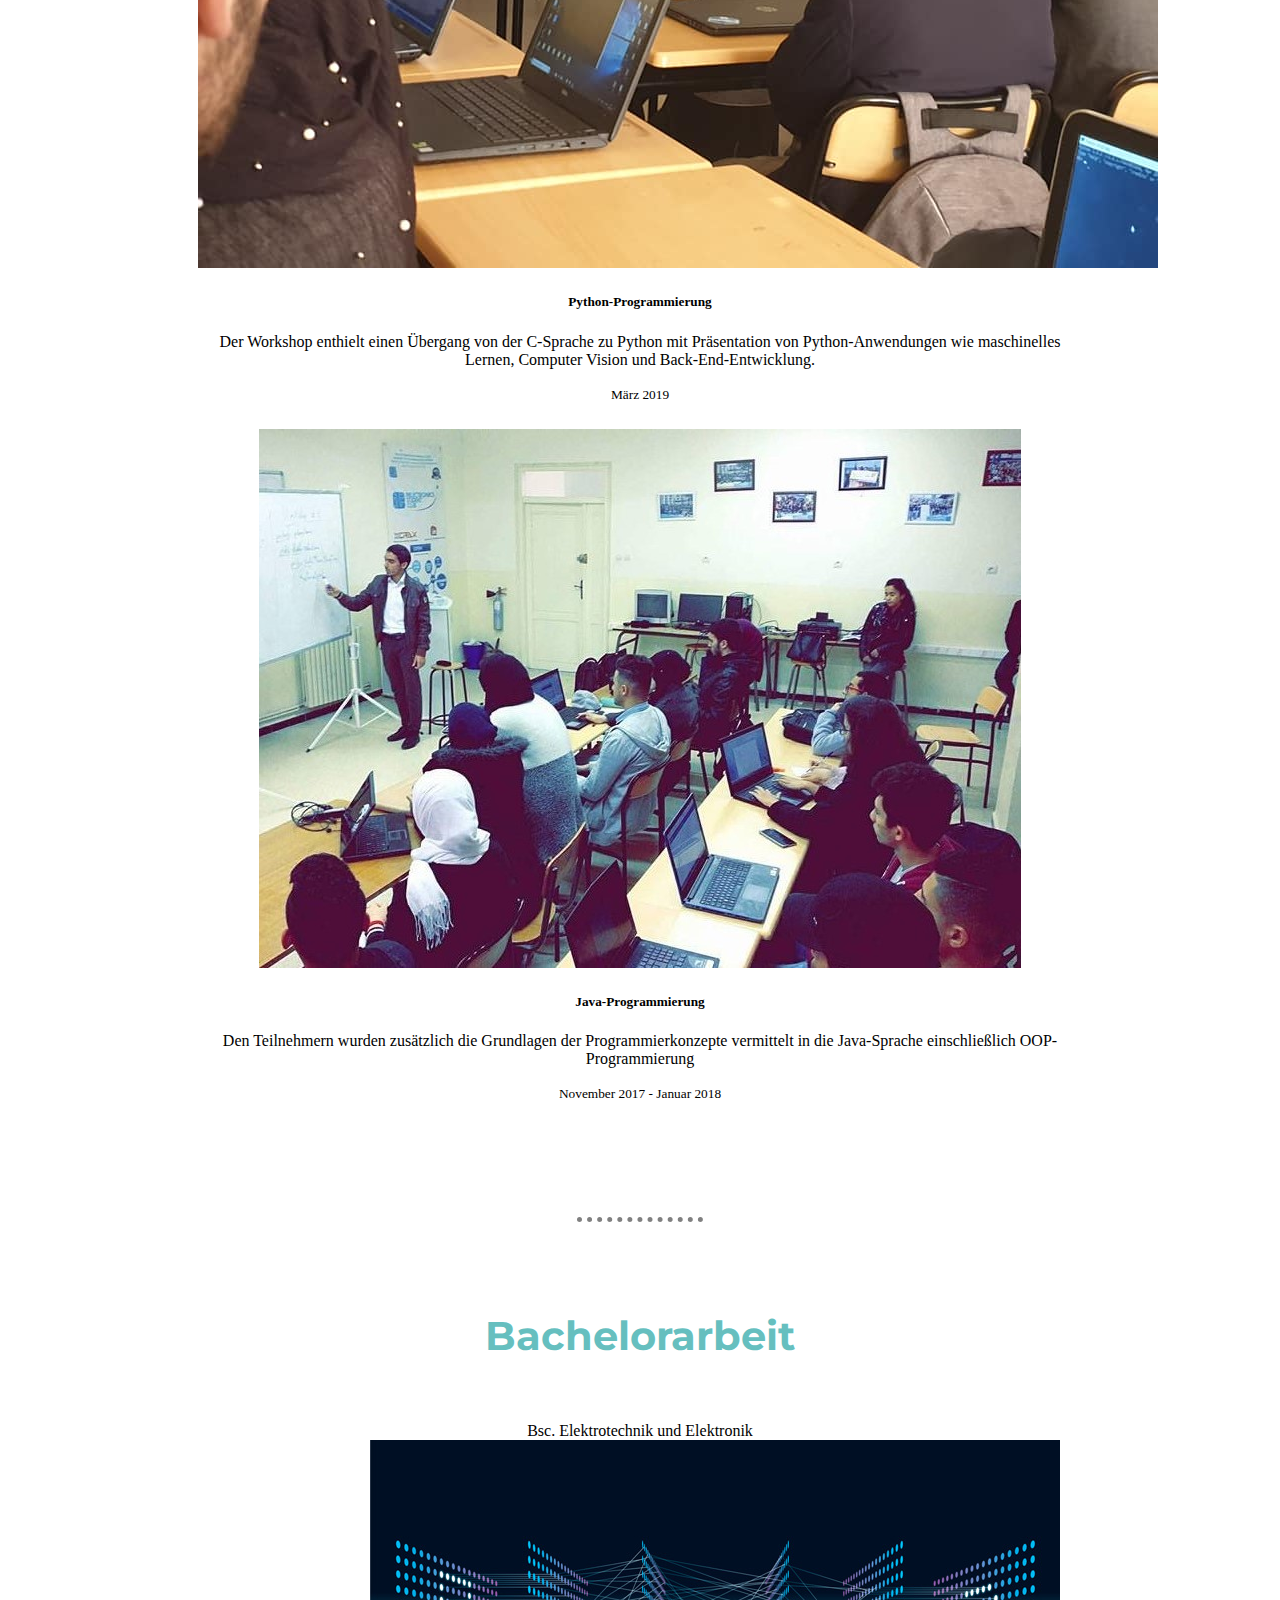
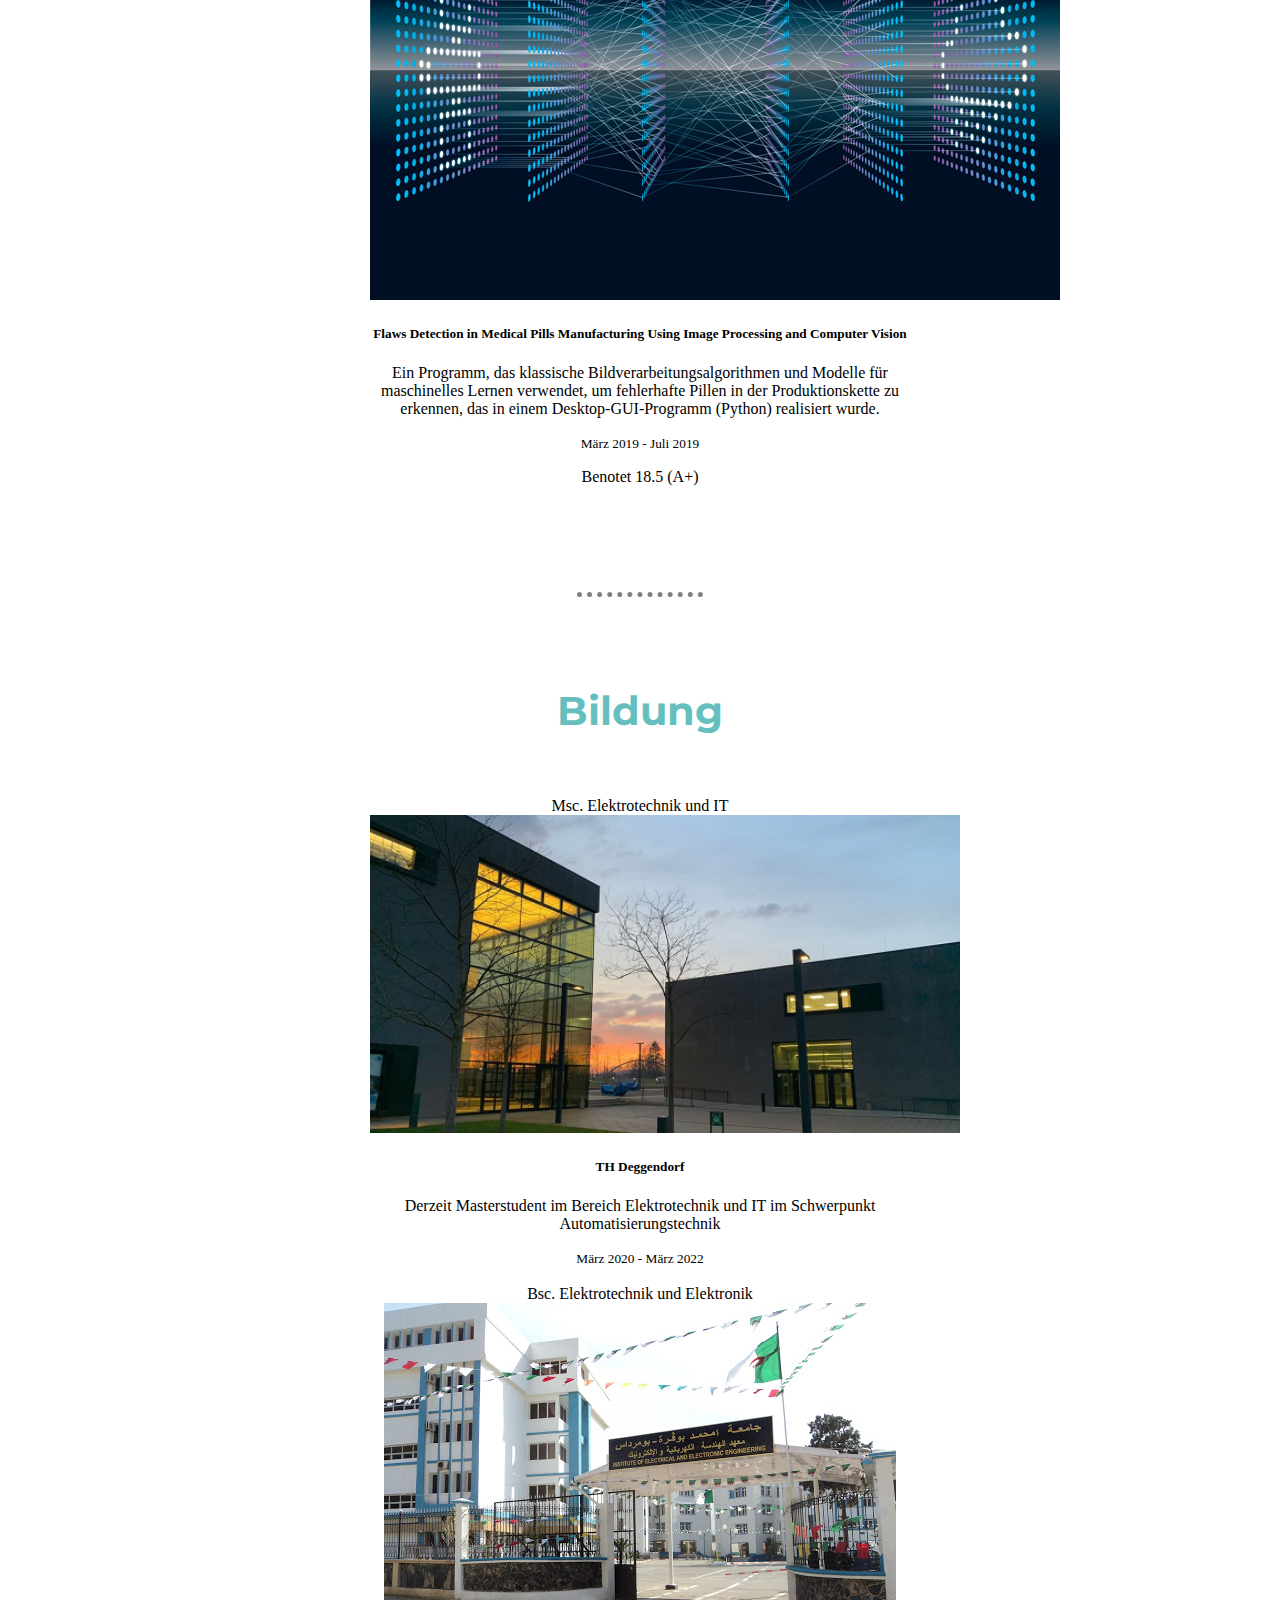
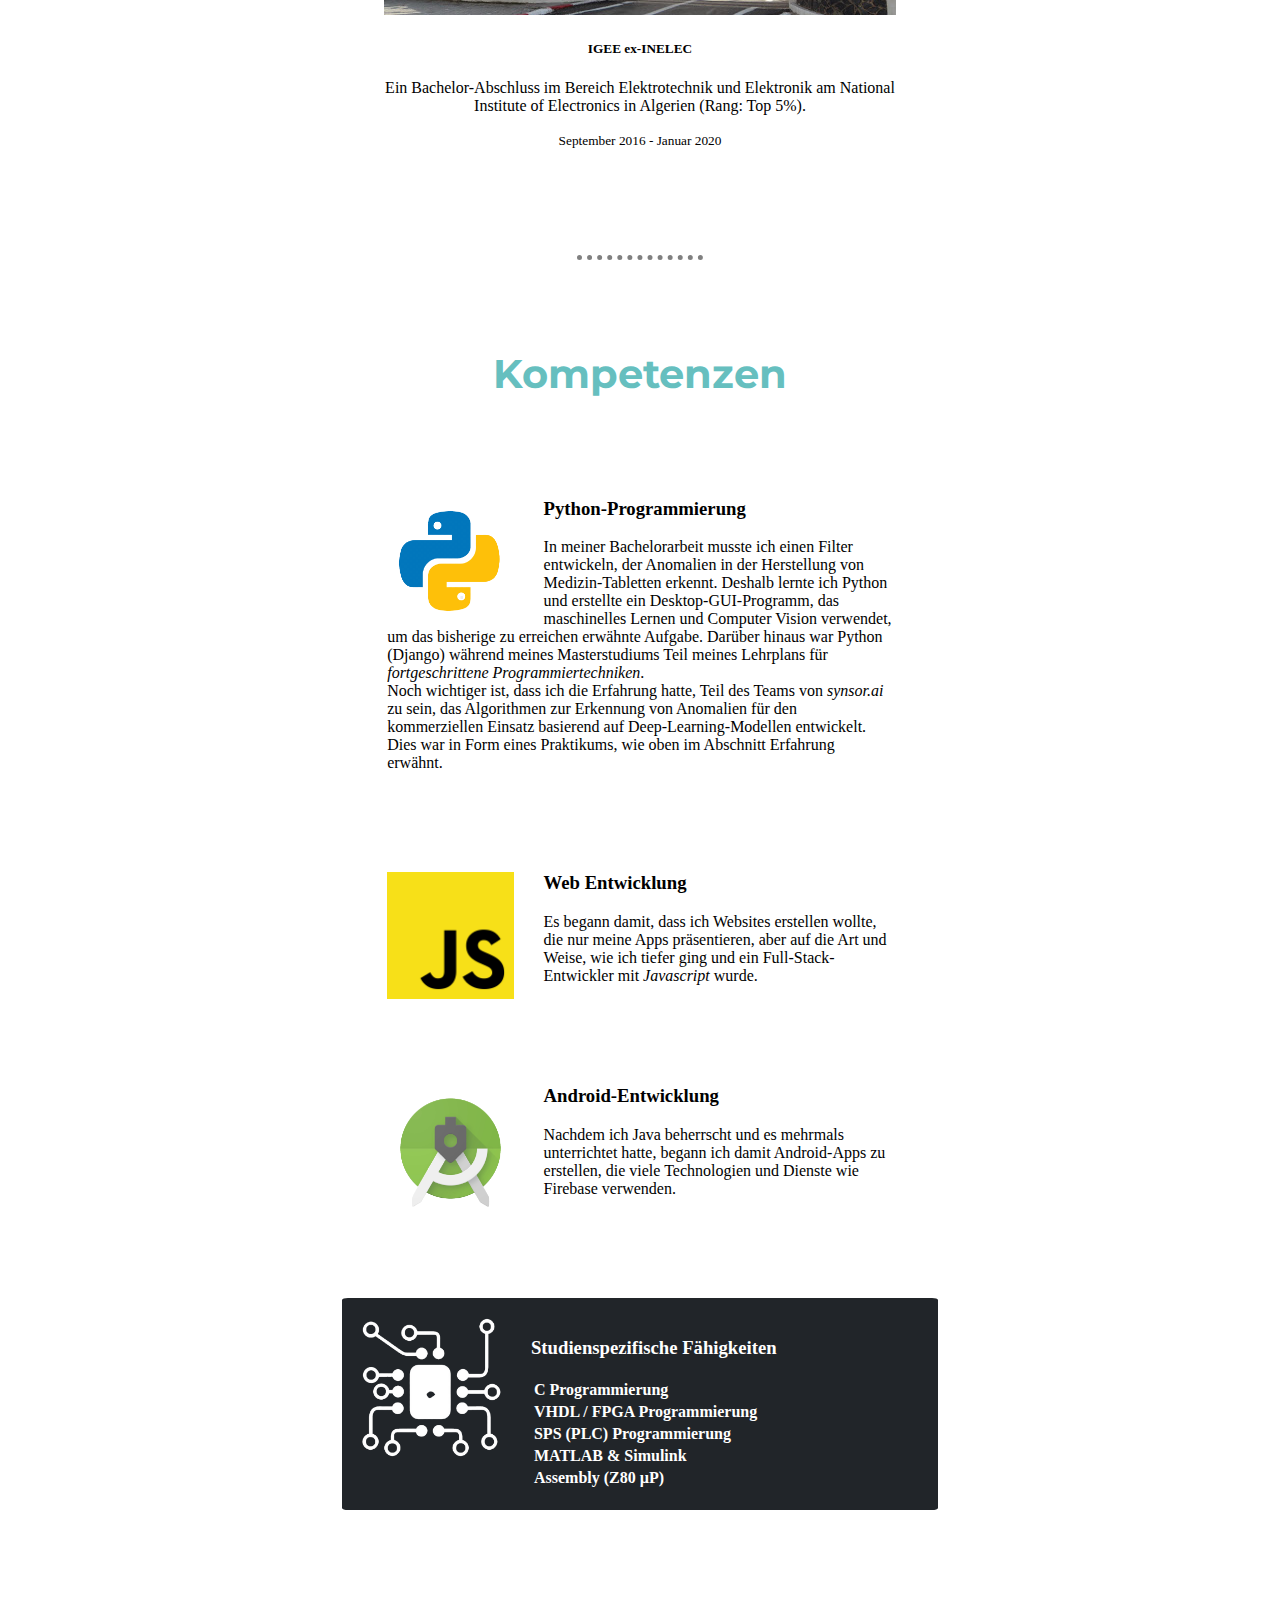
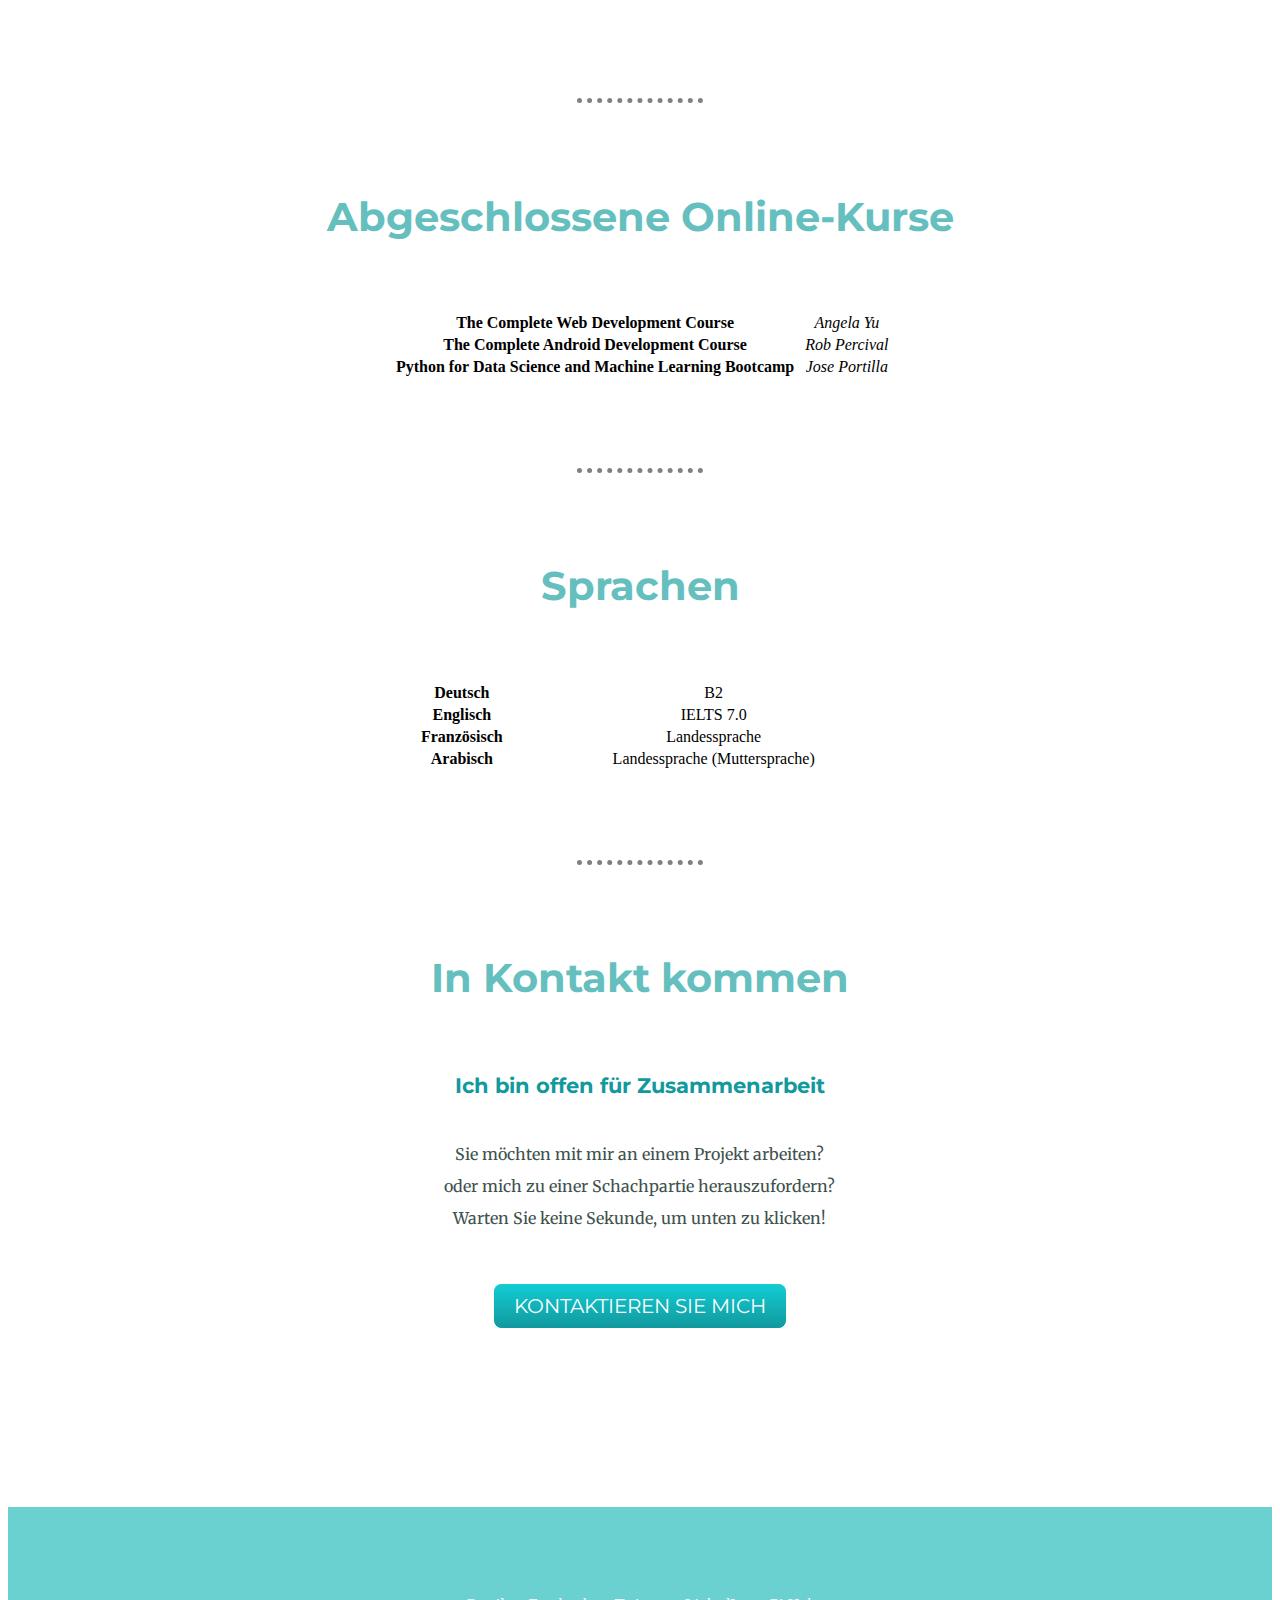
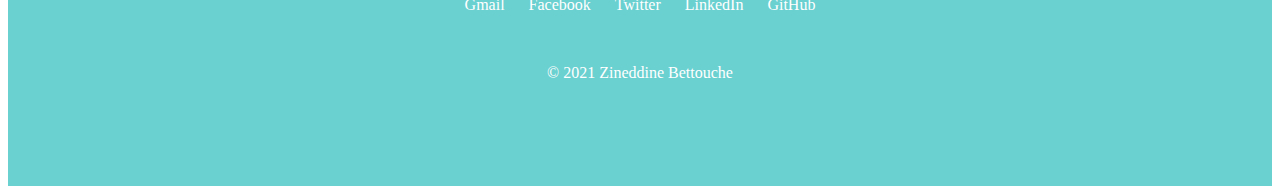
==== commit fd169b03: "updated" ====
--- a/index-de.html
+++ b/index-de.html
@@ -73,8 +73,27 @@
 
   <div id="experience">
     <h2 id="experience-h2">Erfahrungen & <a id="projects-a" target="_blank" rel="noopener noreferrer" href="https://www.github.com/ZineddineBtc">Projekte </a>(open-source)</h2>
+    <div class="card education-card" style="max-width: 540px;">
+      <div class="card-header">
+        Praktikum
+      </div>
+      <img src="images/synsor.png" alt="">
+      <div class="card-body">
+        <h5><a class="education-title-a" target="_blank" rel="noopener noreferrer" href="https://synsor.ai">Deep Learning Entwickler - synsor.ai</a></h5>
+        <p class="card-text">
+          <ul style="text-align: left;">
+            <li>Verbesserung des Data Science-Workflows / der virtuellen Maschine</li>
+            <li>Datensatzerweiterung</li>
+            <li>Beitrag zur Computer Vision Pipeline</li>
+            <li>Beitrag zur KI-Funktionalität</li>
+            <li>Exploration zu Zukunftsthemen im Bereich Computer Vision und Künstliche Intelligenz</li>
+          </ul>
+          Python Programmierung
+        </p>
+        <p class="card-text"><small class="text-muted">Mai 2021 - Juli 2021</small></p>
+      </div>
+    </div>
     <div class="row">
-      
       <div class="col-md-6 experience-col">
         <div class="card">
           <div class="card-header">Machine Learning und AI</div>
@@ -323,9 +342,13 @@
   <div id="skills">
     <h2 id="skills-h2">Kompetenzen</h2>
     <div class="skill-row">
-      <img class="skill-img" src="images/android-icon.png" alt="">
-      <h3>Android-Entwicklung</h3>
-      <p>Nachdem ich Java beherrscht und es mehrmals unterrichtet hatte, begann ich damit Android-Apps zu erstellen, die viele Technologien und Dienste wie Firebase verwenden.</p>
+      <img class="skill-img" src="images/python-icon.png" alt="">
+      <h3>Python-Programmierung</h3>
+      <p>In meiner Bachelorarbeit musste ich einen Filter entwickeln, der Anomalien in der Herstellung von Medizin-Tabletten erkennt. Deshalb lernte ich Python und erstellte ein Desktop-GUI-Programm, das maschinelles Lernen und Computer Vision verwendet, um das bisherige zu erreichen
+        erwähnte Aufgabe. Darüber hinaus war Python (Django) während meines Masterstudiums Teil meines Lehrplans für <em>fortgeschrittene Programmiertechniken</em>. <br>
+        Noch wichtiger ist, dass ich die Erfahrung hatte, Teil des Teams von <em>synsor.ai</em> zu sein, das Algorithmen zur Erkennung von Anomalien für den kommerziellen Einsatz basierend auf Deep-Learning-Modellen entwickelt.
+        Dies war in Form eines Praktikums, wie oben im Abschnitt Erfahrung erwähnt.
+      </p>
     </div>
     <div class="skill-row">
       <img class="skill-img" src="images/web-icon.png" alt="">
@@ -333,10 +356,9 @@
       <p>Es begann damit, dass ich Websites erstellen wollte, die nur meine Apps präsentieren, aber auf die Art und Weise, wie ich tiefer ging und ein Full-Stack-Entwickler mit <em>Javascript</em> wurde.</p>
     </div>
     <div class="skill-row">
-      <img class="skill-img" src="images/python-icon.png" alt="">
-      <h3>Python-Programmierung</h3>
-      <p>In meiner Bachelorarbeit musste ich einen Filter entwickeln, der Anomalien in der Herstellung von Medizin-Tabletten erkennt. Deshalb lernte ich Python und erstellte ein Desktop-GUI-Programm, das maschinelles Lernen und Computer Vision verwendet, um das bisherige zu erreichen
-        erwähnte Aufgabe. Darüber hinaus war Python (Django) während meines Masterstudiums Teil meines Lehrplans für <em>fortgeschrittene Programmiertechniken</em>.</p>
+      <img class="skill-img" src="images/android-icon.png" alt="">
+      <h3>Android-Entwicklung</h3>
+      <p>Nachdem ich Java beherrscht und es mehrmals unterrichtet hatte, begann ich damit Android-Apps zu erstellen, die viele Technologien und Dienste wie Firebase verwenden.</p>
     </div>
     <div class="skill-row" id="DE-studies-specific-skills">
       <img id="DE-studies-specific-skills-img" src="images/electronics.png" alt="">
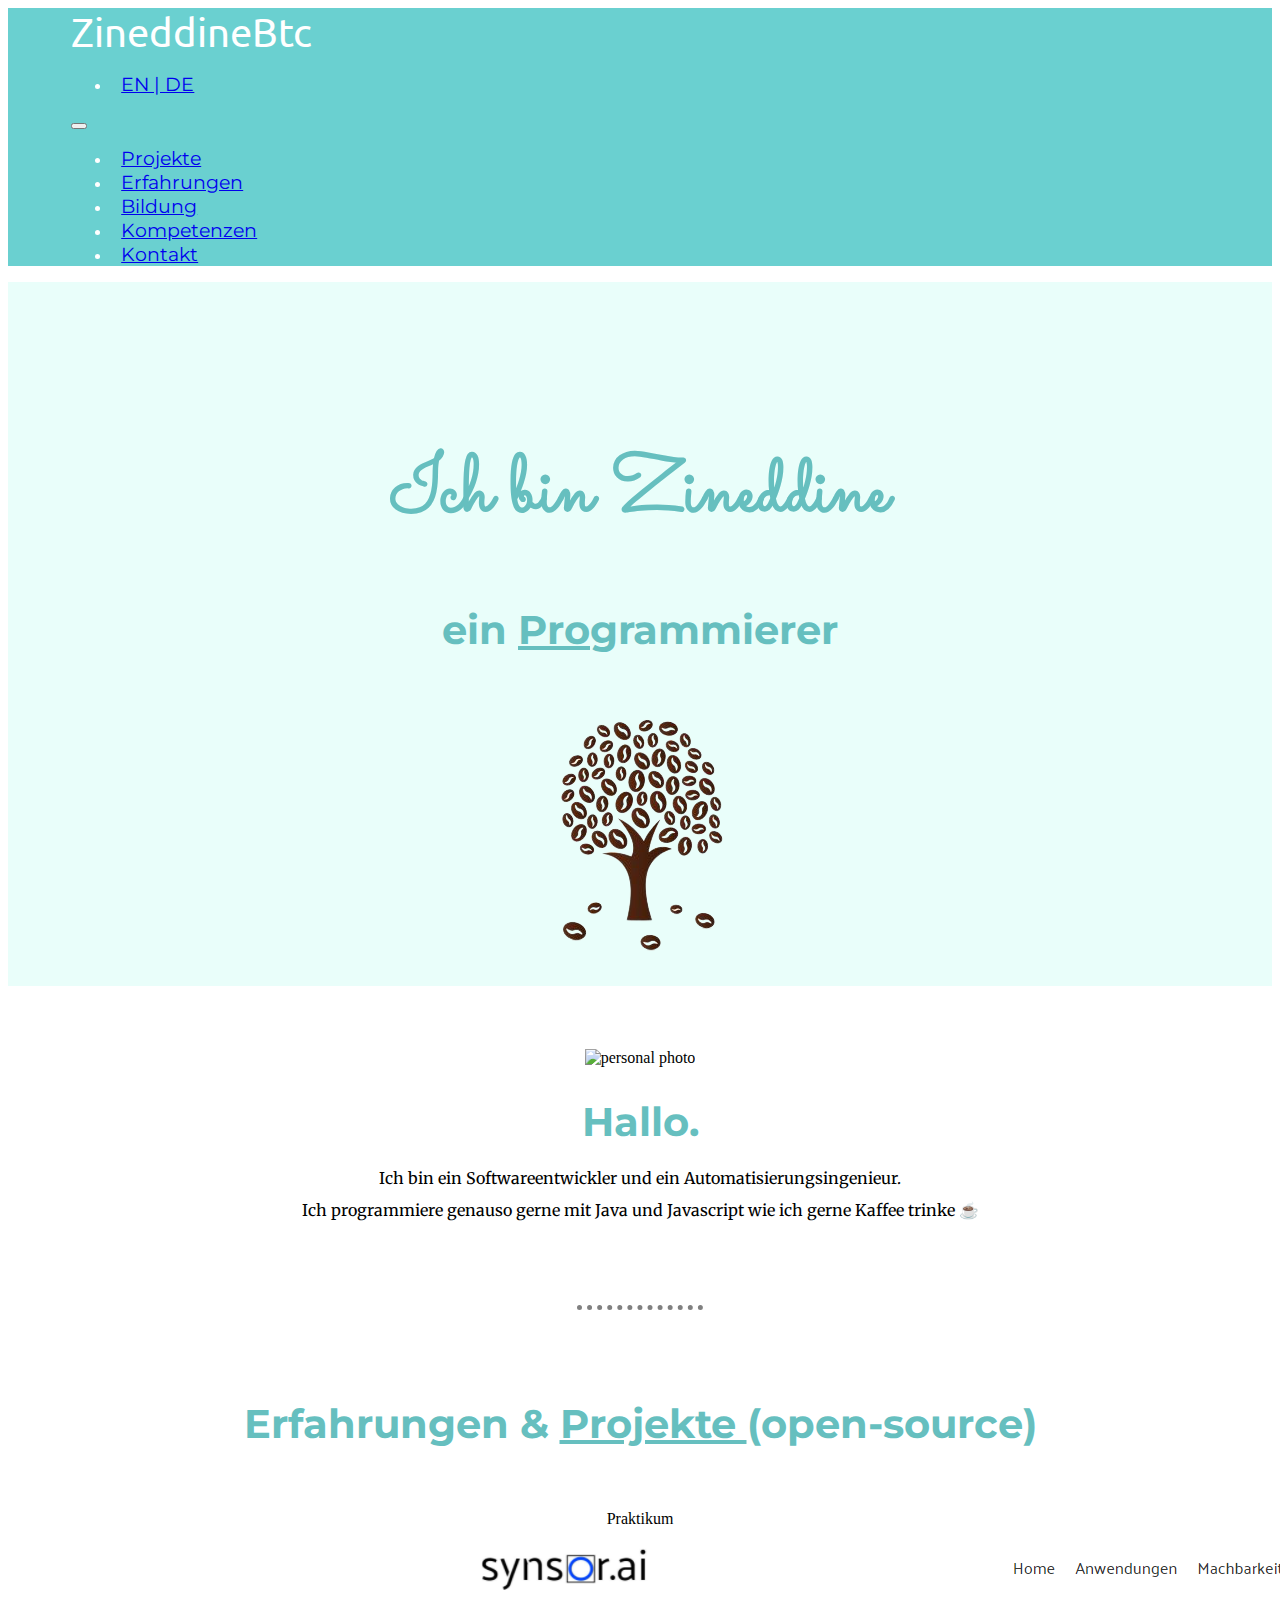
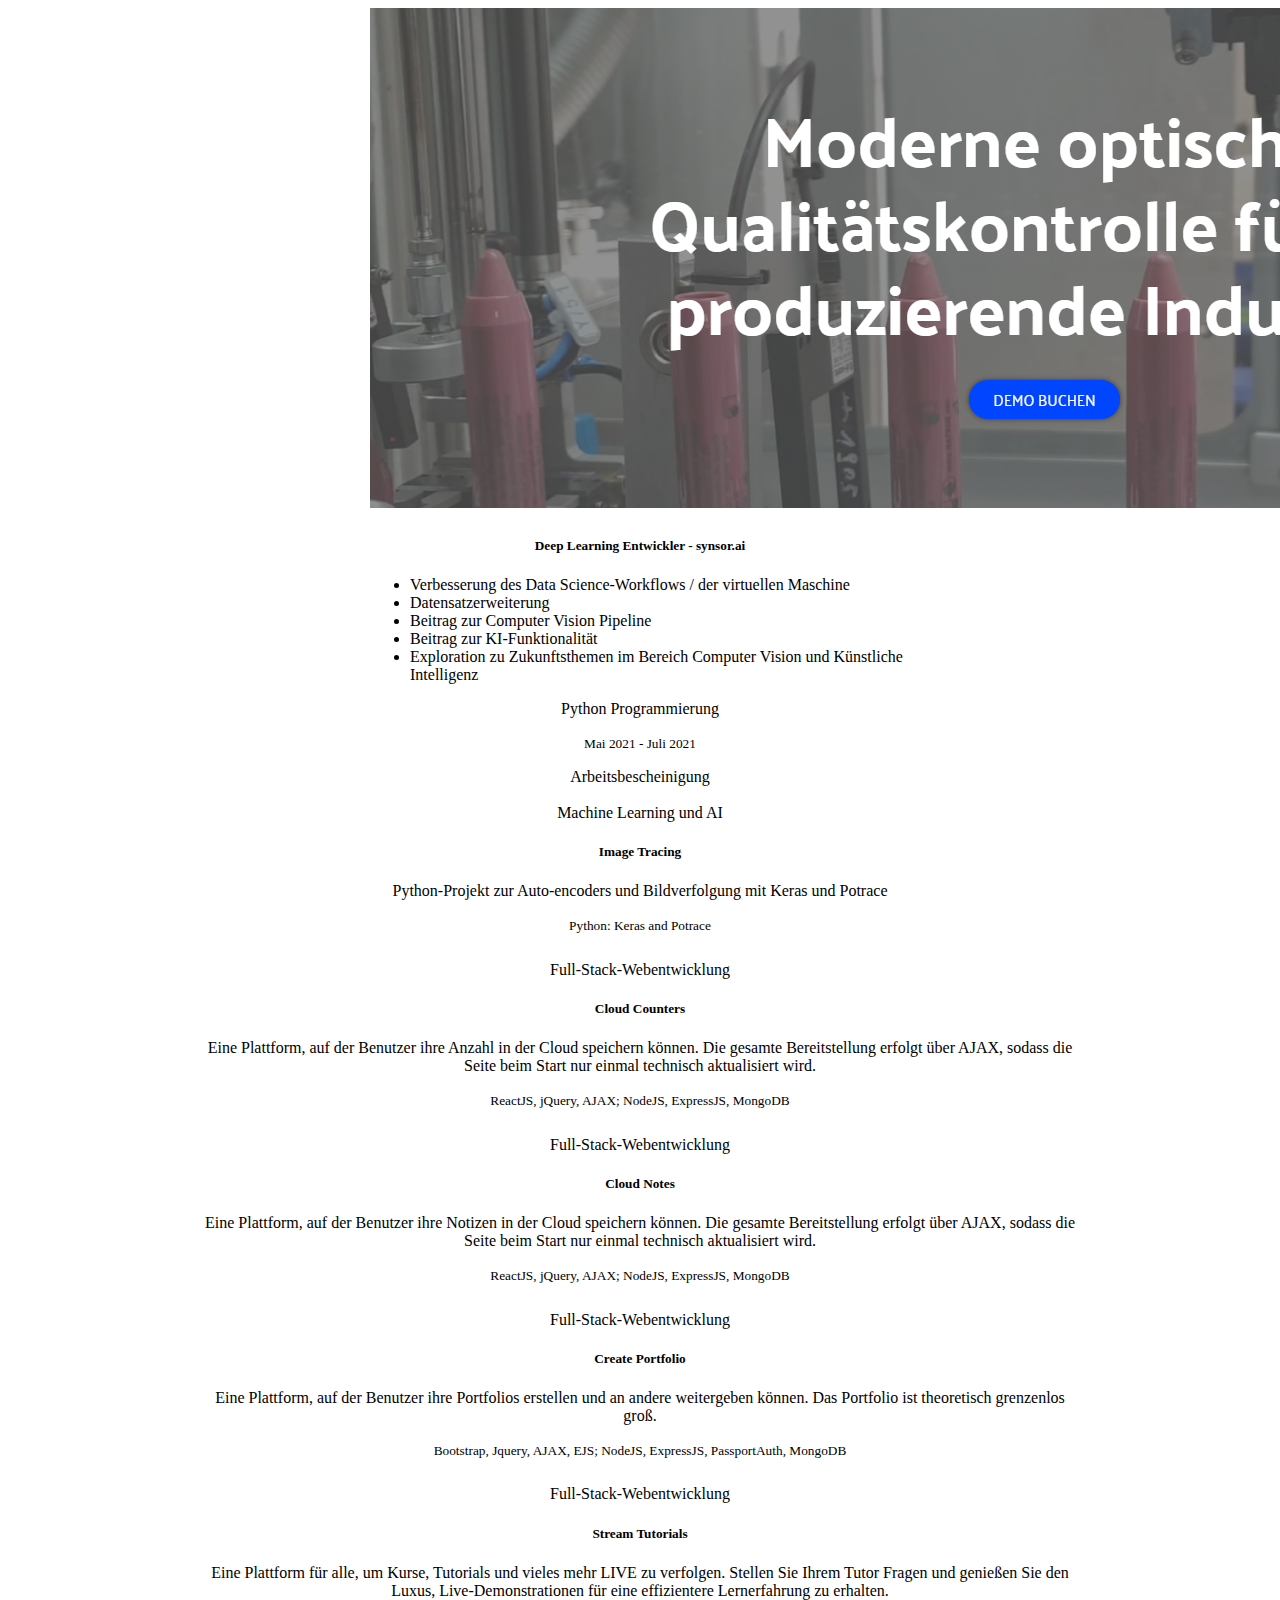
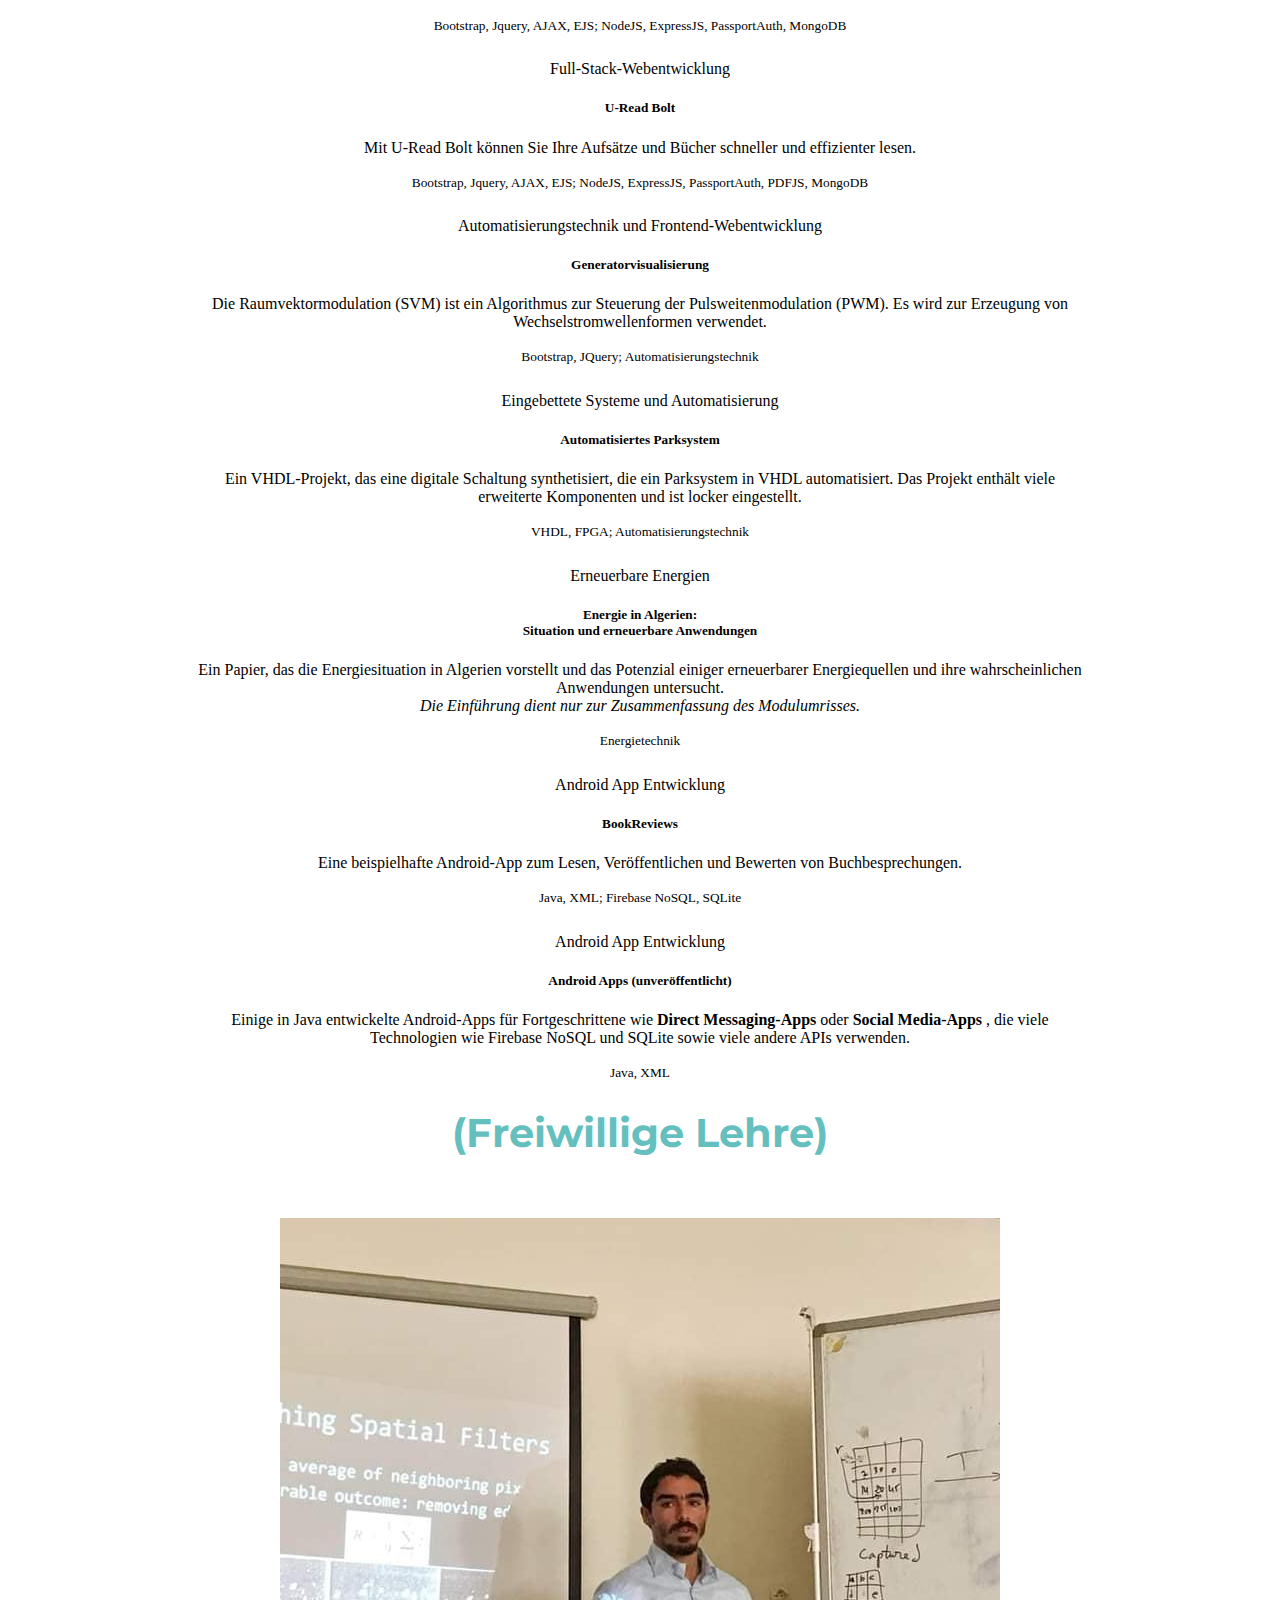
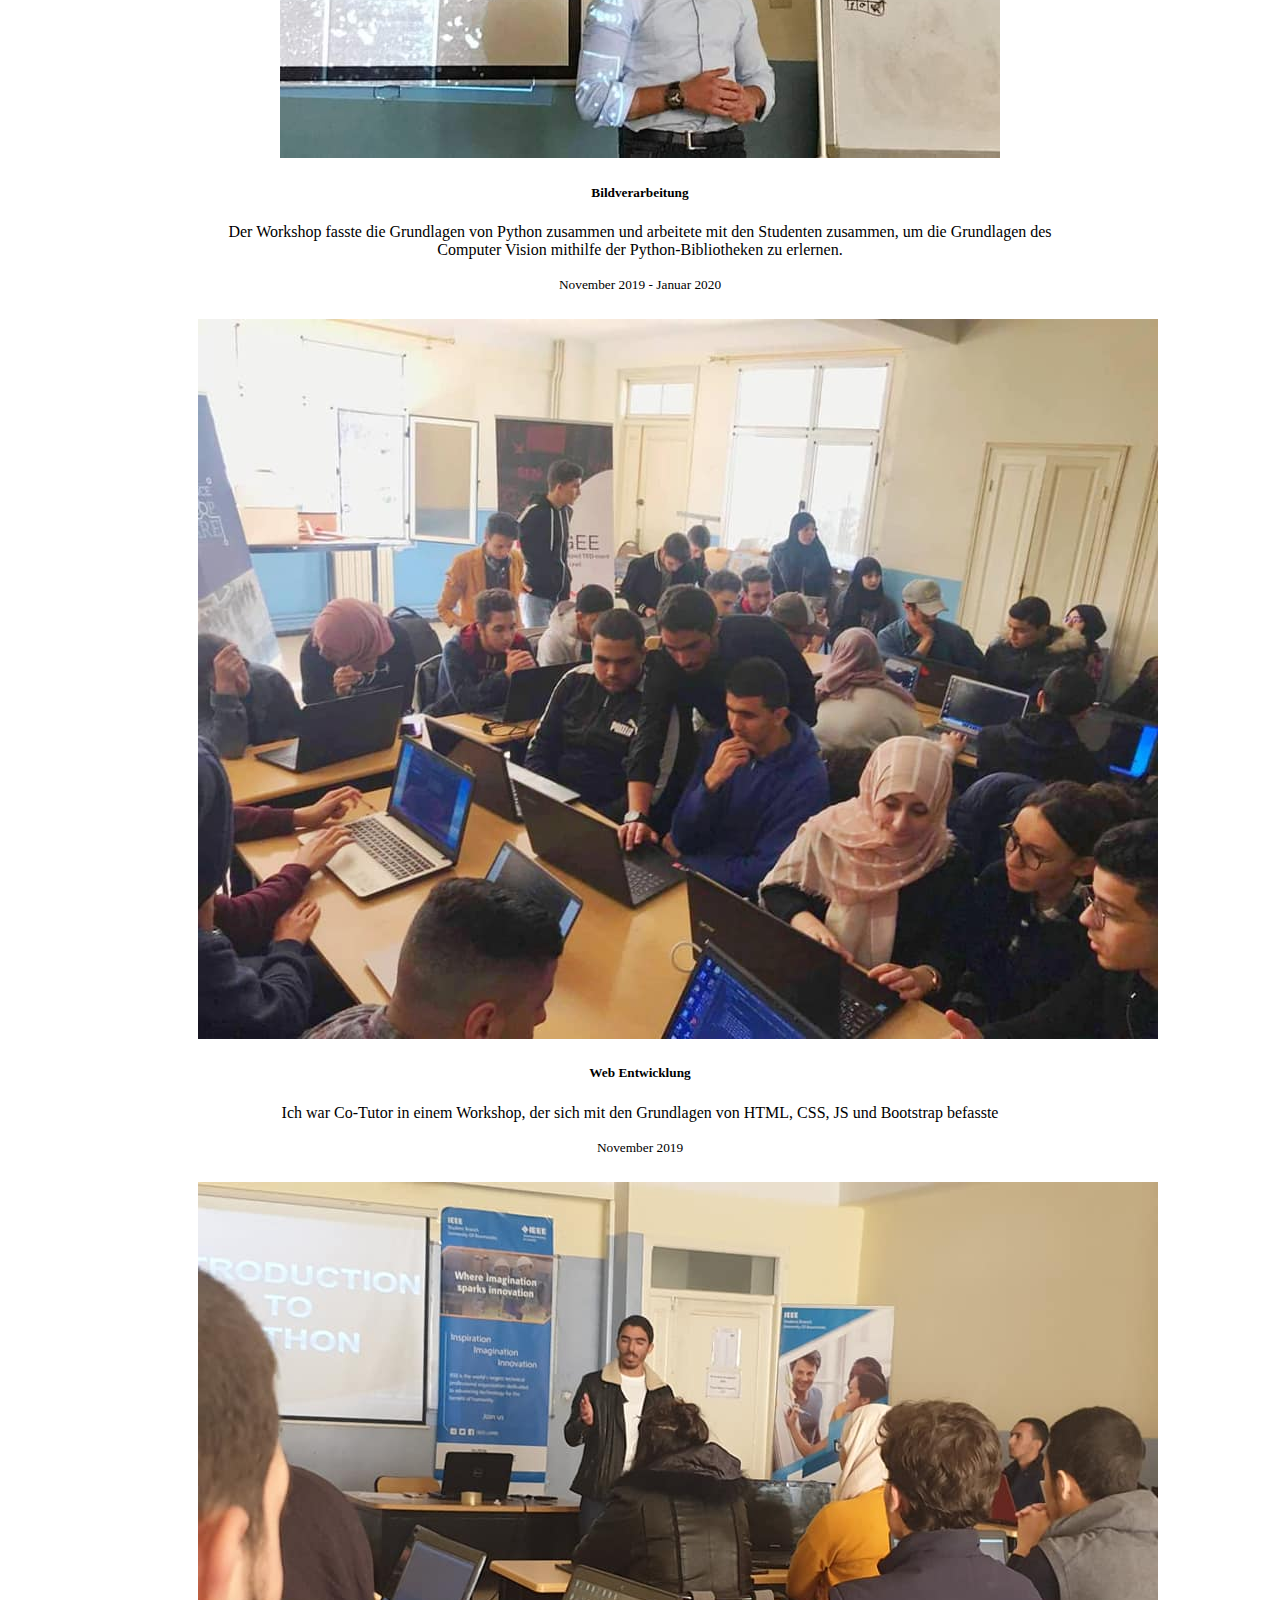
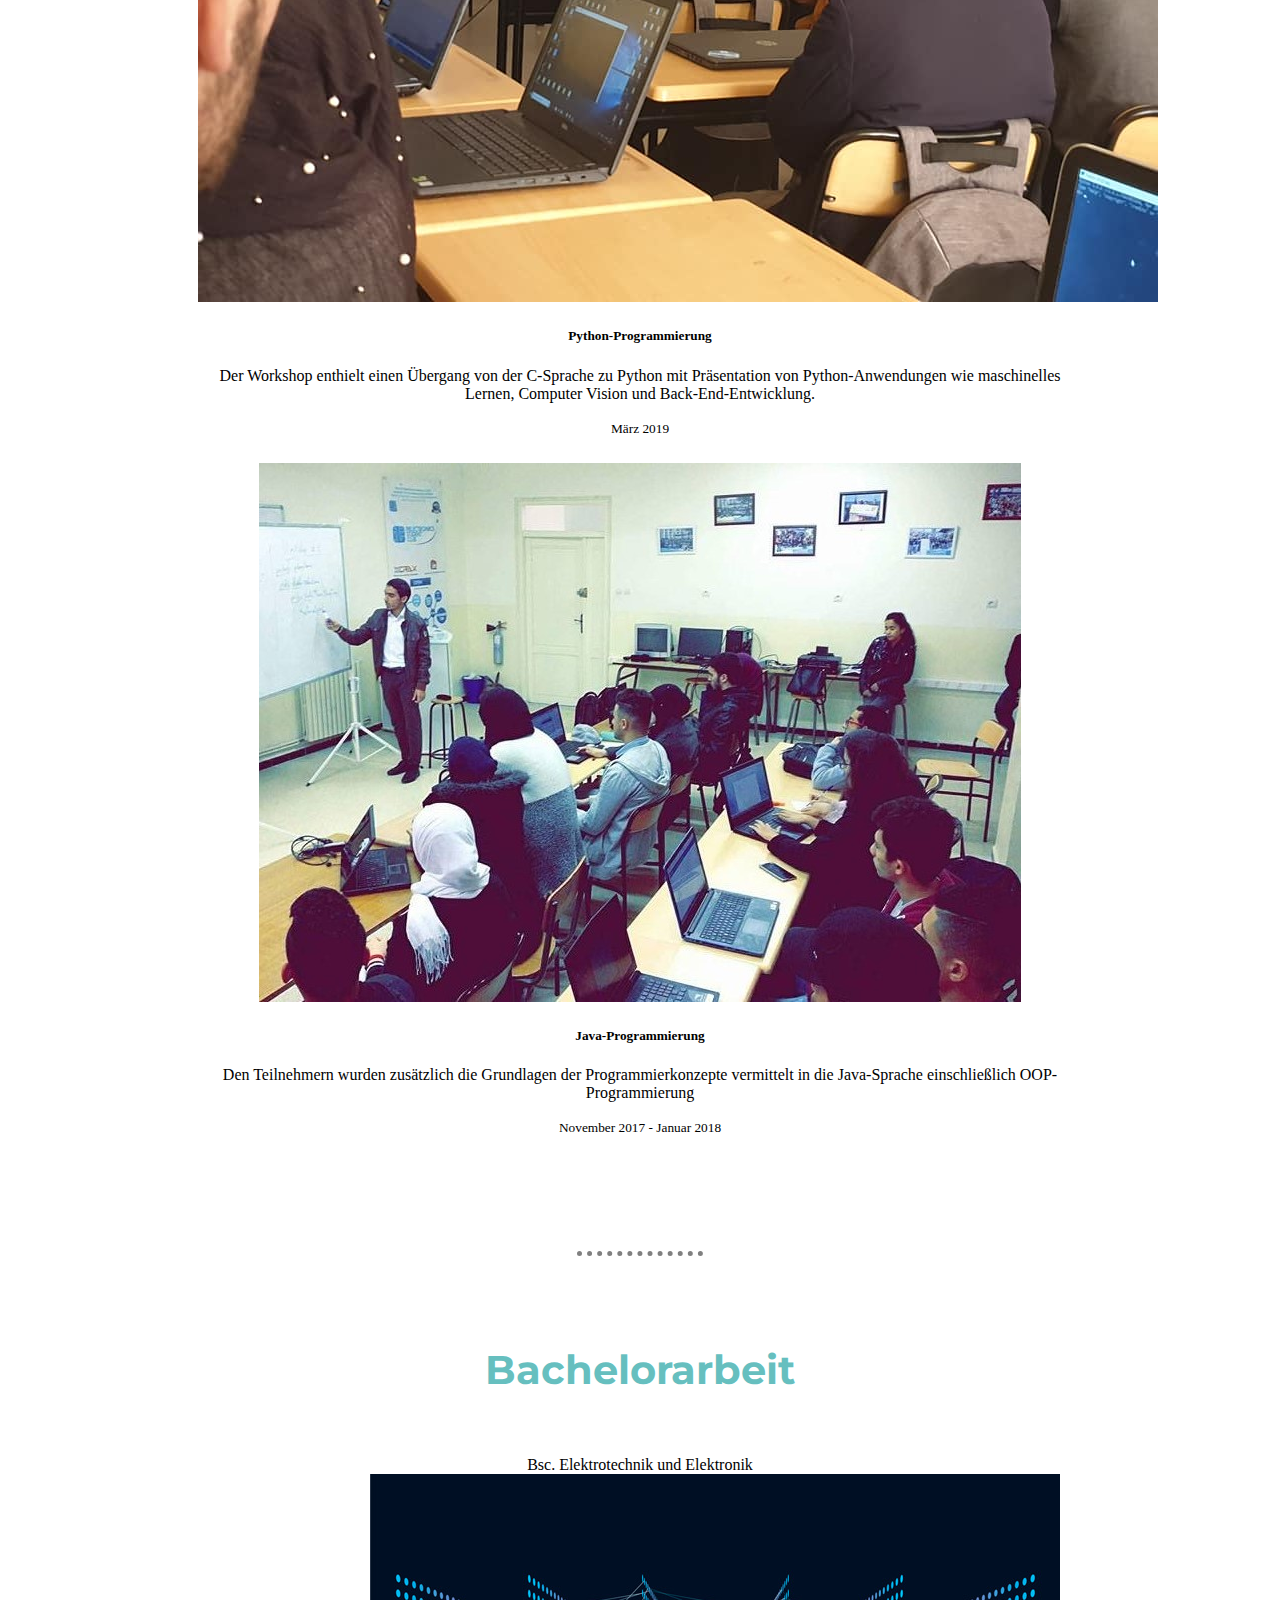
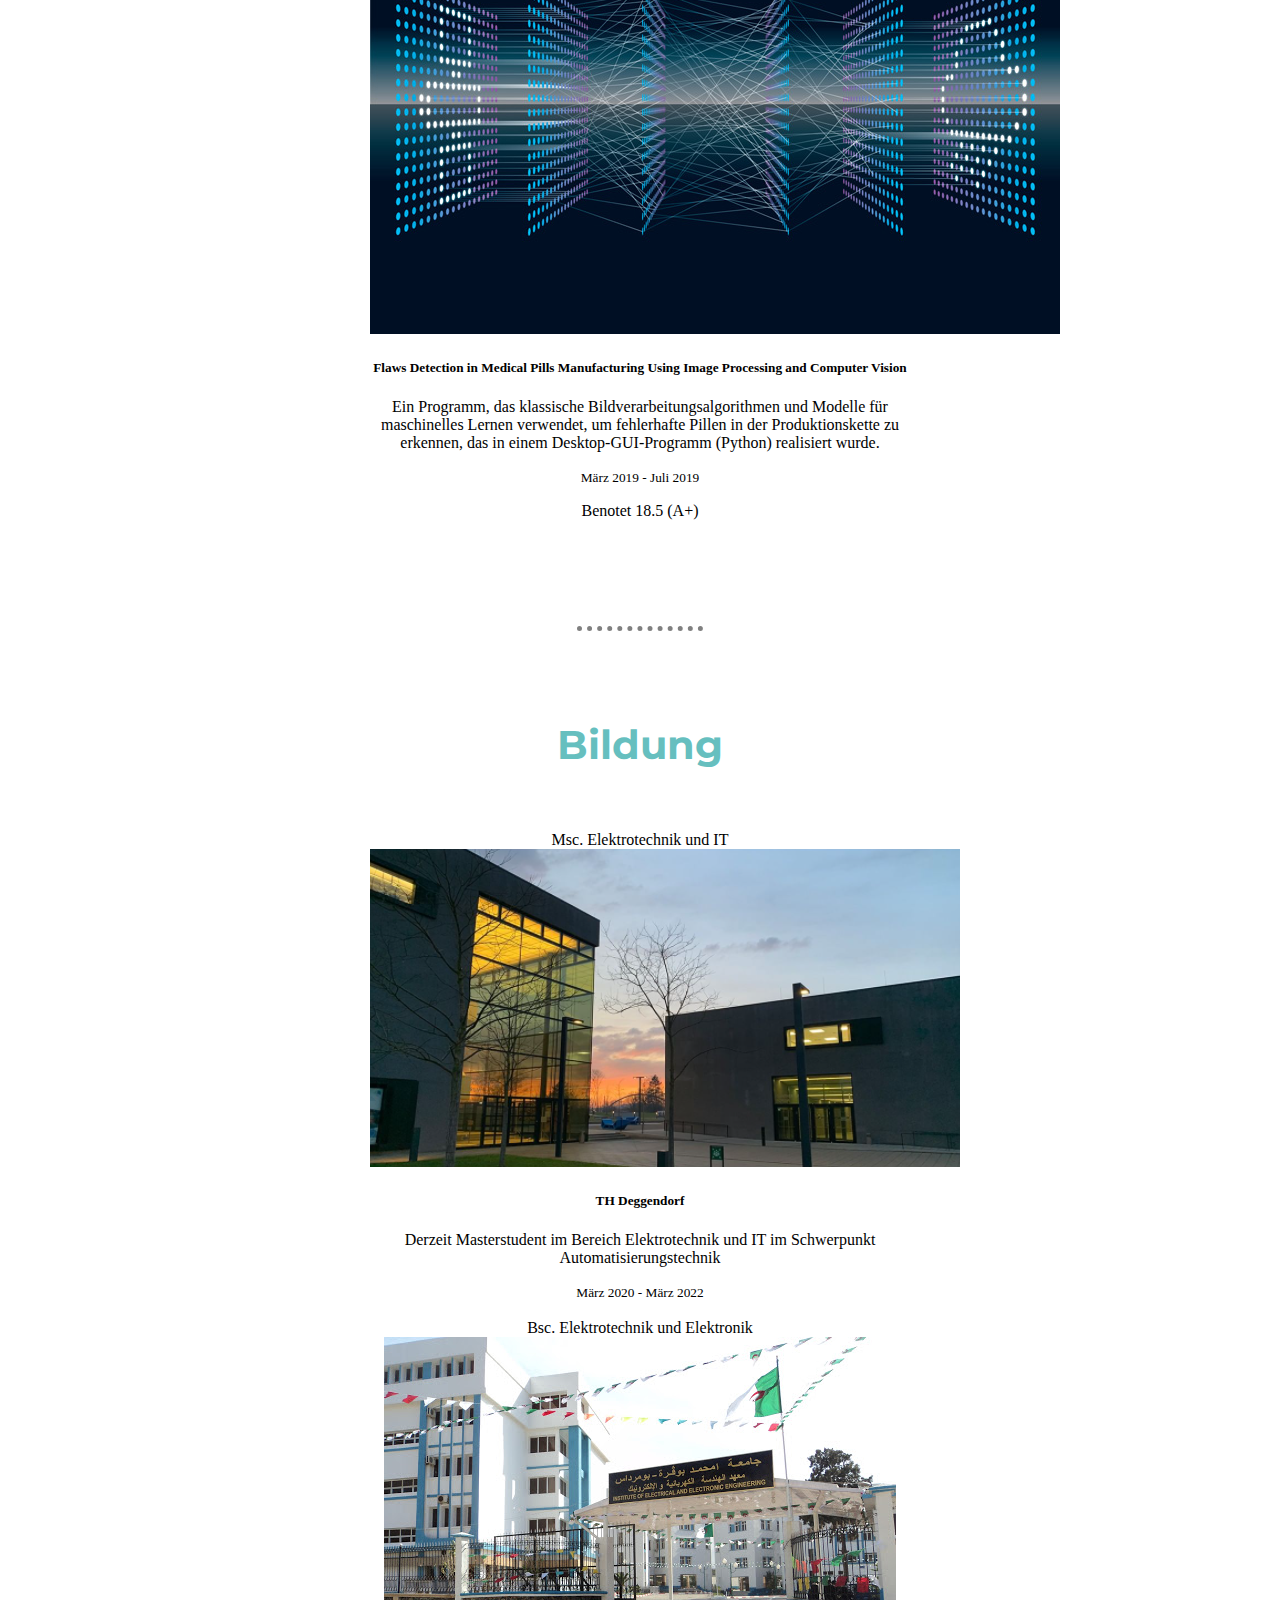
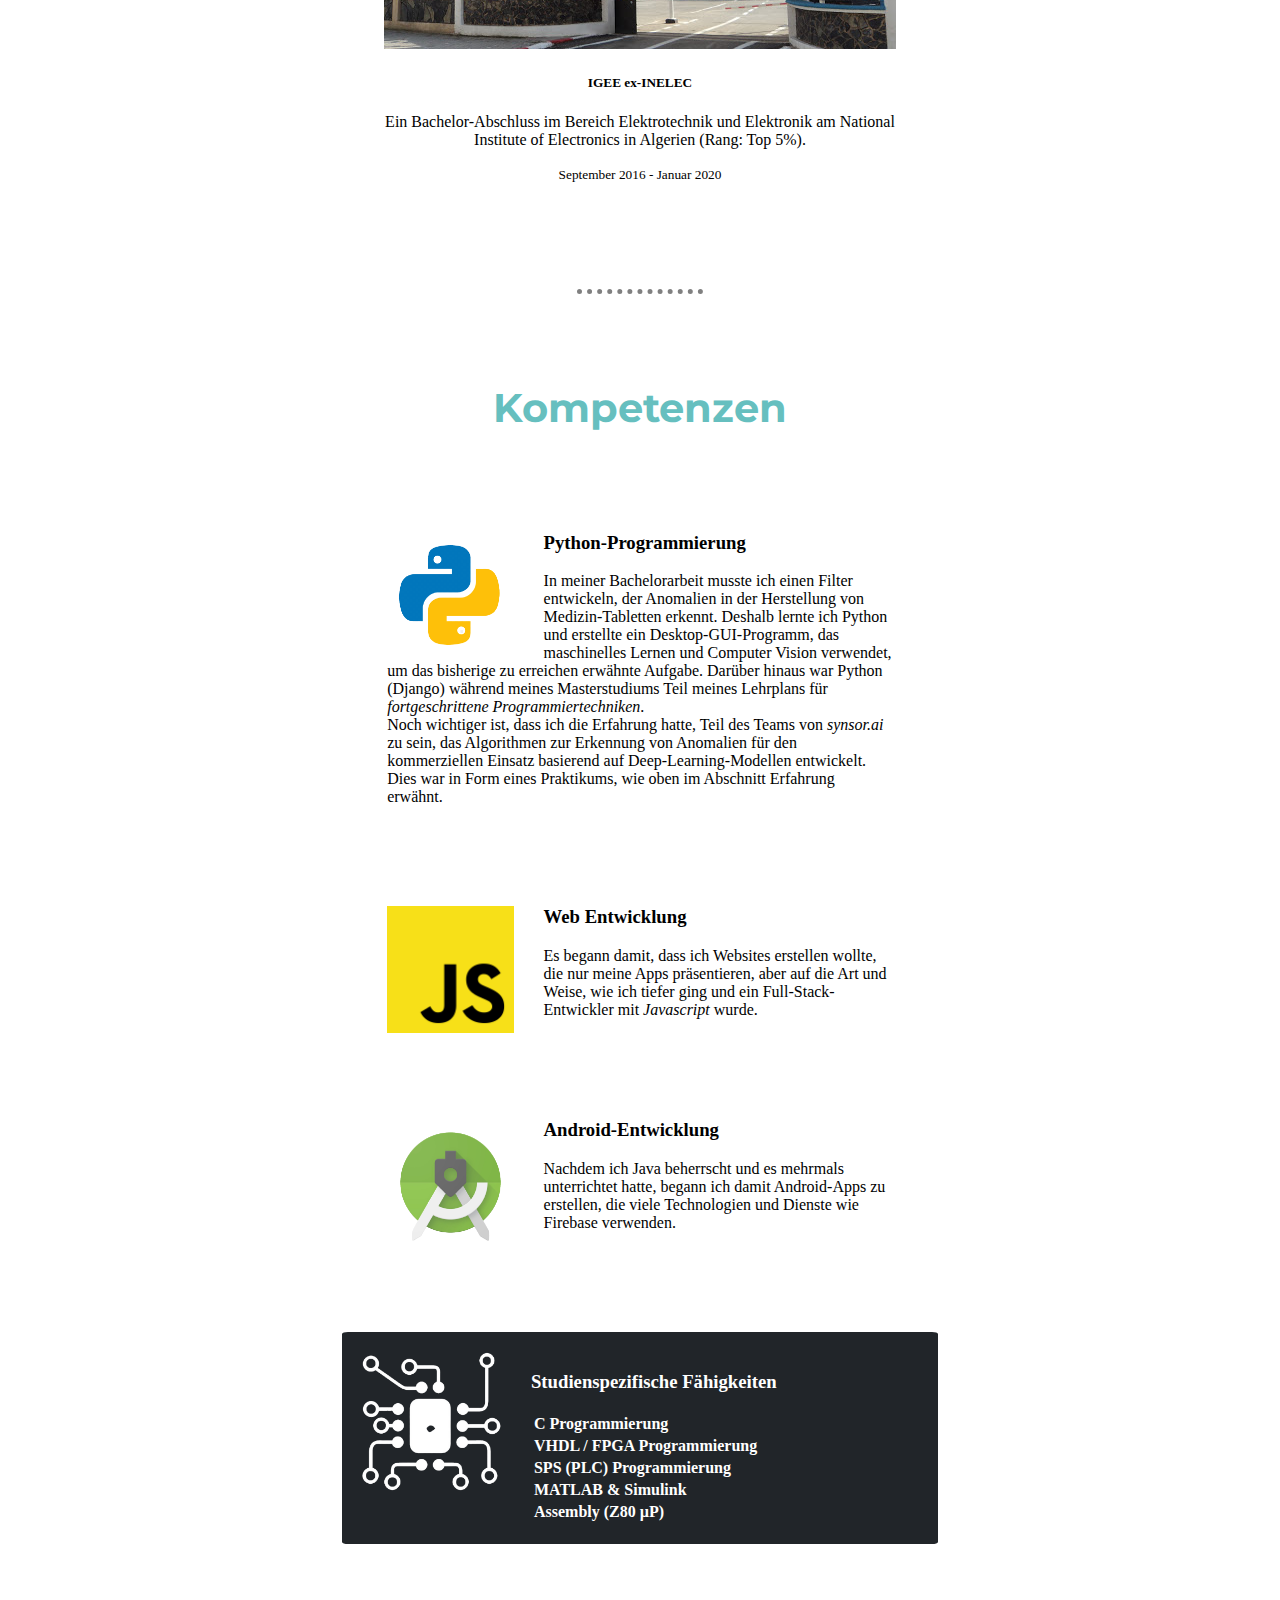
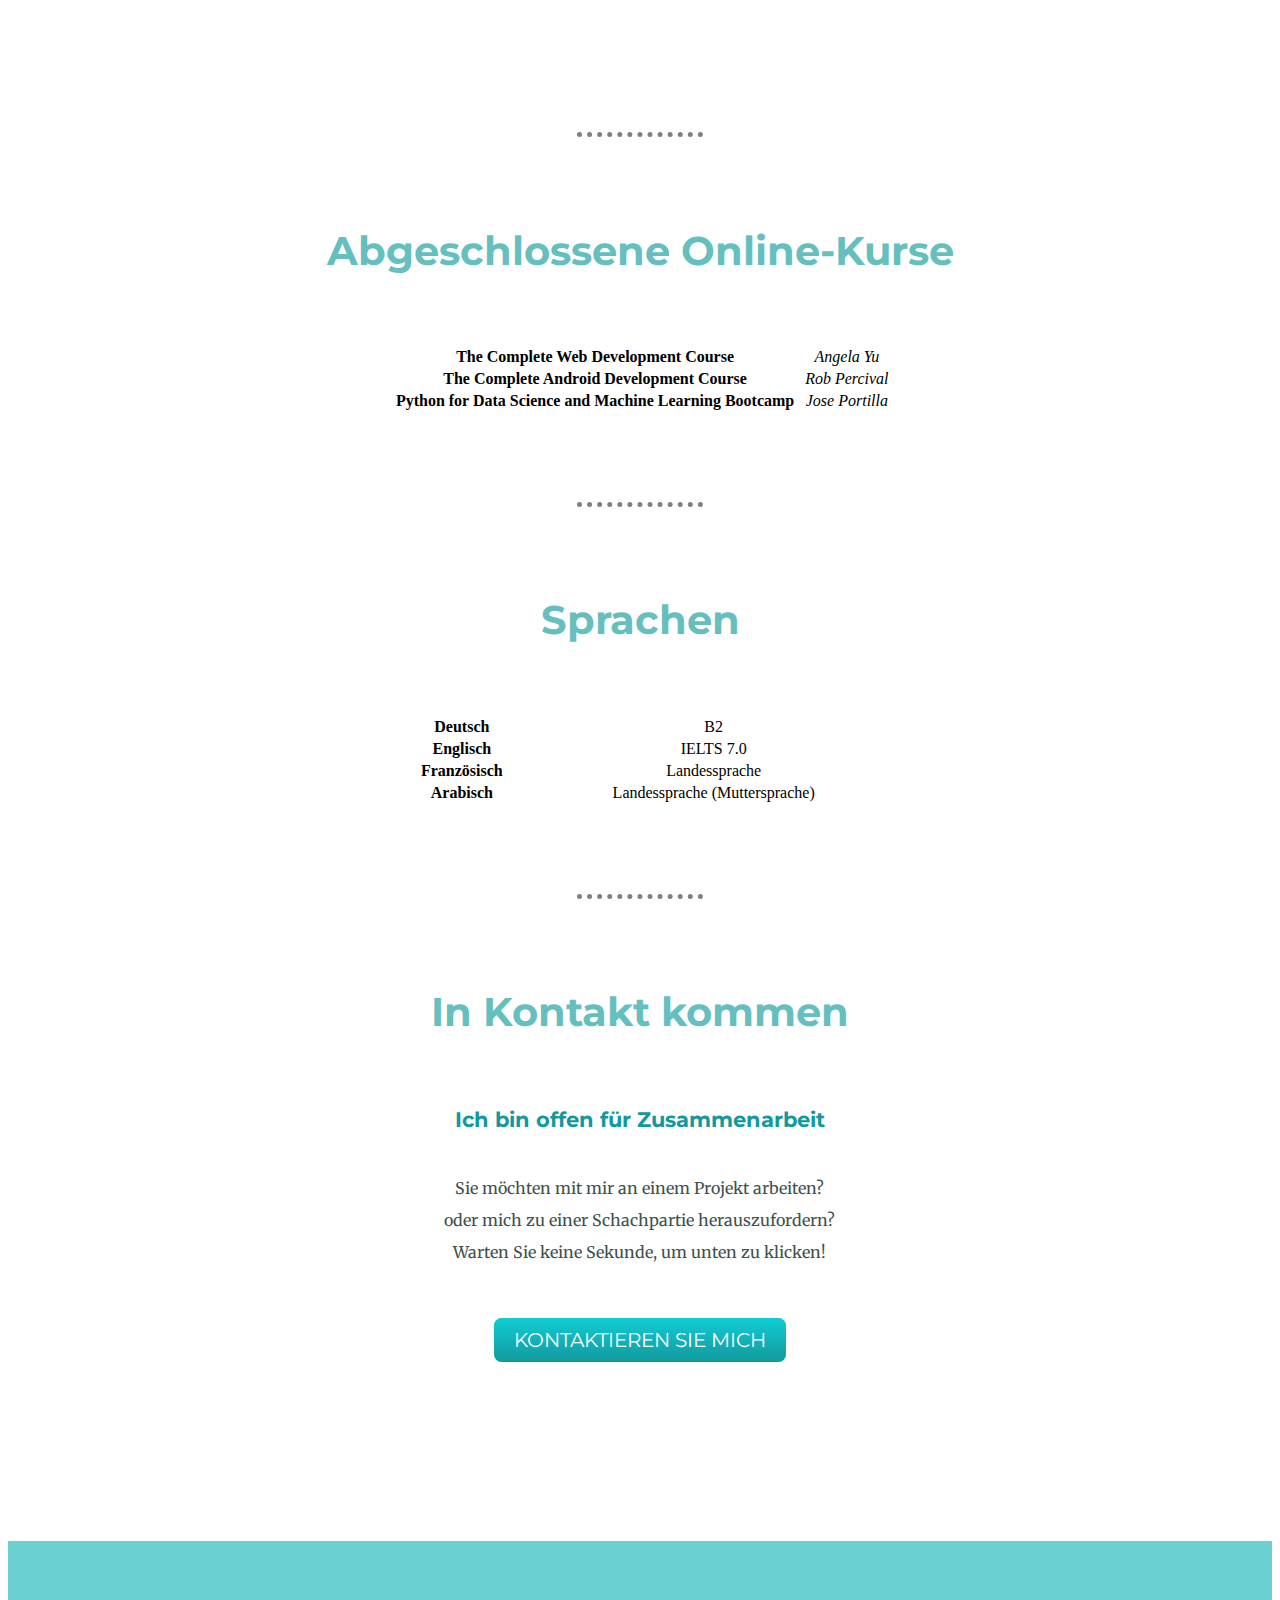
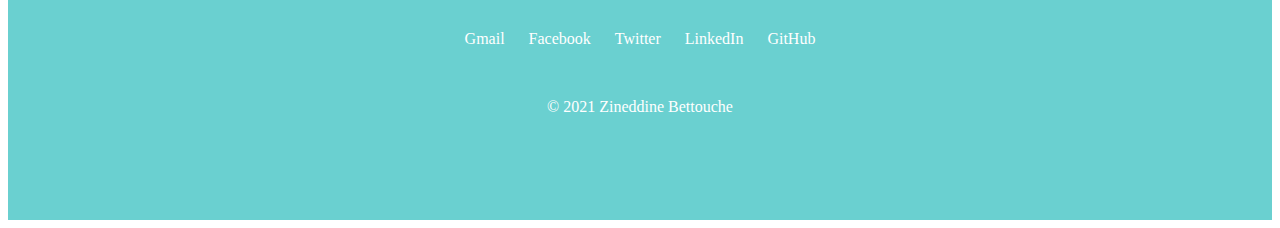
==== commit 3a986383: "updated" ====
--- a/index-de.html
+++ b/index-de.html
@@ -92,6 +92,9 @@
         </p>
         <p class="card-text"><small class="text-muted">Mai 2021 - Juli 2021</small></p>
       </div>
+      <div class="card-footer">
+        <a class="education-title-a" target="_blank" rel="noopener noreferrer" href="synsor-Certificate-ofemployment.pdf">Arbeitsbescheinigung</a>
+      </div>
     </div>
     <div class="row">
       <div class="col-md-6 experience-col">
